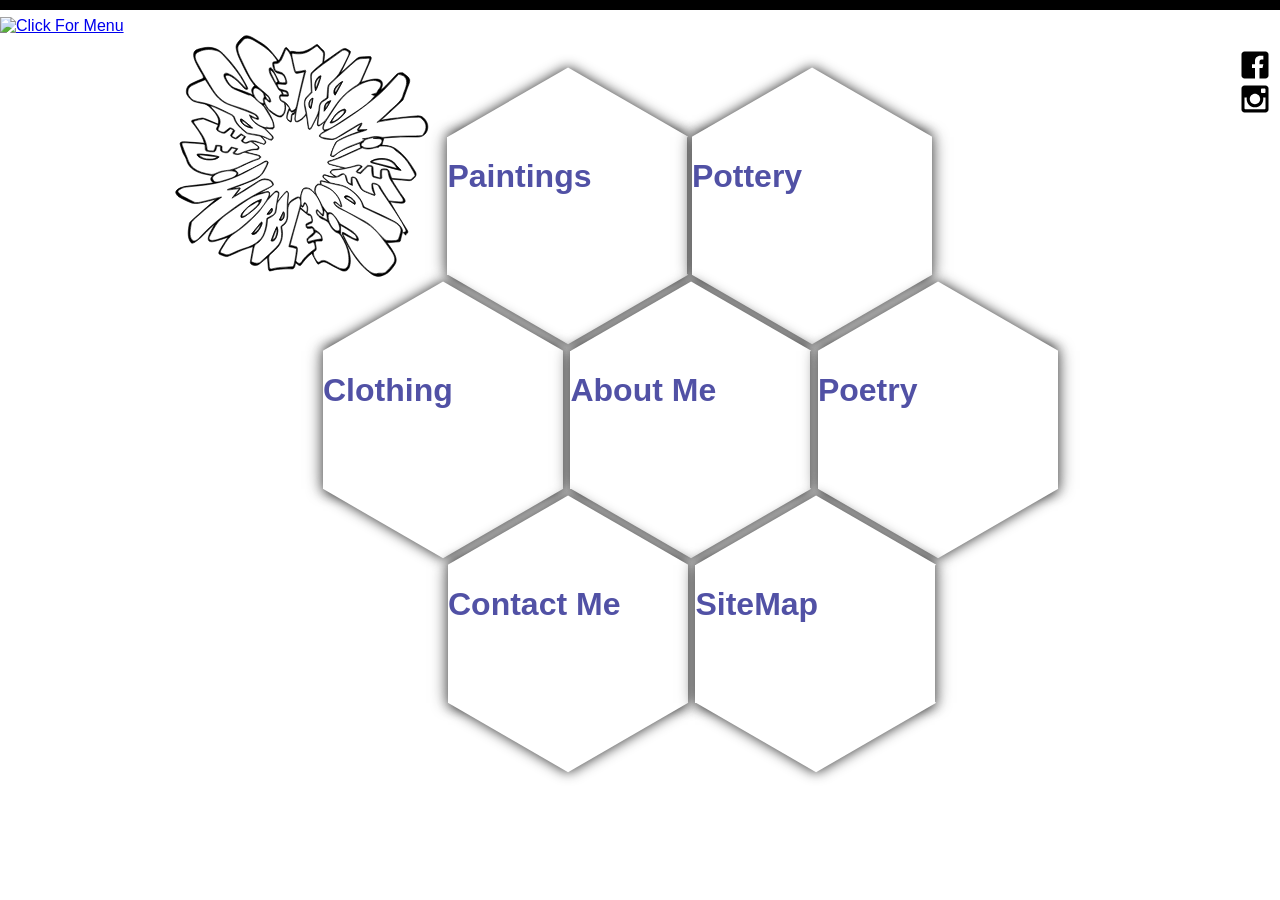
==== Backups/index.html @ 7de85ec4 "close to final" ====
<!DOCTYPE html>
<html lang="en">
<head>
	<meta charset="UTF-8">
	<link rel="stylesheet" href="paint.css">
	<link rel="stylesheet" href="normalize.css">
	<script src="http://code.jquery.com/jquery-1.9.1.js"></script>
	<title>Nebuchadnezzar art</title>
</head>
<body>
	<a href="#topnav" id="menuin"><img src="imgslo/menuin2.png" alt="Click For Menu"></a>
	<nav id="topnav">

		<div class="navList">		
			<ul>
				<li><a href="paint.html">Painting</a></li>
				<li><a href="pottery.html">Pottery</a></li>
				<li><a href="clothing.html">Clothing</a></li>
				<li><a href="">The Homies</a></li>
				<li><a href="poems.html">Poetry</a></li>
				<li><a href="sitemap.html">SiteMap</a></li>
				<li><a href="contact.html">Contact</a></li>
			</ul>
		</div>


	</nav>

		<div class="socialIcons">
			<a href="#nav" id="menuIn">
				<svg version="1.1" id="Facebook" width="30px" height="30px" xmlns="http://www.w3.org/2000/svg" xmlns:xlink="http://www.w3.org/1999/xlink" x="0px" y="0px"
					 viewBox="0 0 20 20" enable-background="new 0 0 20 20" xml:space="preserve">

					<path d="M17,1H3C1.9,1,1,1.9,1,3v14c0,1.101,0.9,2,2,2h7v-7H8V9.525h2V7.475c0-2.164,1.212-3.684,3.766-3.684l1.803,0.002v2.605
					h-1.197C13.378,6.398,13,7.144,13,7.836v1.69h2.568L15,12h-2v7h4c1.1,0,2-0.899,2-2V3C19,1.9,18.1,1,17,1z"/>

				</svg>
			</a>
			<a href="https://instagram.com/nebekenezer/" id="menuIn">
				<svg version="1.1" id="Instagram" width="30px" height="30px" xmlns="http://www.w3.org/2000/svg" xmlns:xlink="http://www.w3.org/1999/xlink" x="0px" y="0px"
					 viewBox="0 0 20 20" enable-background="new 0 0 20 20" xml:space="preserve">
					<path d="M17,1H3C1.9,1,1,1.9,1,3v14c0,1.101,0.9,2,2,2h14c1.1,0,2-0.899,2-2V3C19,1.9,18.1,1,17,1z M9.984,15.523
						c3.059,0,5.538-2.481,5.538-5.539c0-0.338-0.043-0.664-0.103-0.984H17v7.216c0,0.382-0.31,0.69-0.693,0.69H3.693
						C3.31,16.906,3,16.598,3,16.216V9h1.549C4.488,9.32,4.445,9.646,4.445,9.984C4.445,13.043,6.926,15.523,9.984,15.523z M6.523,9.984
						c0-1.912,1.55-3.461,3.462-3.461c1.911,0,3.462,1.549,3.462,3.461s-1.551,3.462-3.462,3.462C8.072,13.446,6.523,11.896,6.523,9.984z
						 M16.307,6h-1.615C14.31,6,14,5.688,14,5.308V3.691C14,3.309,14.31,3,14.691,3h1.615C16.69,3,17,3.309,17,3.691v1.616
						C17,5.688,16.69,6,16.307,6z"/>
				</svg>
			</a>
		</div>
	<article>
		<div id="paintingcircles">		
			<div class="art">

				<div id="logo">

					<a href="index
					.html">
						<svg version="1.1" id="Layer_1" xmlns="http://www.w3.org/2000/svg" xmlns:xlink="http://www.w3.org/1999/xlink" x="0px" y="0px" width="612px" height="792px" viewBox="0 0 612 792" enable-background="new 0 0 612 792" xml:space="preserve">
							<g>
								<g class="logoshape">
									<path fill-rule="evenodd" clip-rule="evenodd" stroke="#000000" stroke-miterlimit="10" d="M400.414,219.123c1.894,1.191,4.016,1.926,5.672,3.507c10.421,9.986,23.857,11.846,41.031,9.89c2.778-0.329,4.283,0.499,4.661,3.355c0.561,4.279,1.708,7.981,3.021,11.438c1.277,3.312,0.453,7.001-3.669,12.011c-2.264,2.761-4.15,5.631-6.222,8.443c9.454-0.52,19.718-1.628,30.879-2.654c6.307-0.589,14.145-2.159,17.388,1.355c2.341,2.561,3.653,5.83,5.115,8.936c0.27,0.576-1.483,2.579-2.892,3.544c-10.376,7.156-20.517,13.961-30.163,20.492c-0.61,0.412-1.203,0.861-2.556,1.834c2.888-0.448,5.183-0.668,7.666-1.213c8.967-1.958,18.727-4.328,28.929-6.258c3.452-0.647,7.385-0.686,9.443,0.166c5.374,2.223,10.052,5.11,15.543,7.735c3.356,1.594,3.323,4.075-1.112,7.434c-5.595,4.246-11.397,8.319-16.811,12.319c-7.078,5.231-13.821,10.249-19.624,14.464c7.225,2.052,15.425,3.626,22.074,6.37c12.688,5.112,18.086,13.323,4.479,23.637c-0.363,0.277-0.32,0.614-0.745,1.5c4.01-0.827,7.639-1.365,10.901-2.29c7.994-2.271,16.192-4.75,24.542-7.459c4.913-1.599,8.501-1.724,11.396-0.098c1.476,0.824,3.905,1.51,4.31,2.546c2.108,5.541,6.042,11.199,4.903,17.062c-0.883,4.409-8.277,8.91-13.021,13.075c-5.866,5.173-11.981,10.038-17.259,14.354c-20.575,4.826-38.513,8.741-55.349,12.195c6.343,2.344,12.768,4.568,18.906,7.137c13.68,5.729,28.165,12.207,43.579,19.362c6.106,2.823,8.394,5.936,9.5,9.531c2.66,8.415,1.74,16.377-4.35,22.971c-1.928,2.094-4.773,4.01-8.385,5.246c-5.12,1.746-10.278,0.542-16.218-2.956c-9.105-5.381-17.566-10.646-26.415-15.358c-9.651-5.148-19.441-9.719-28.23-13.978c-3.867,3.587-6.93,6.522-10.113,9.725c0.088,0.061,0.967,0.717,1.957,1.338c9.242,5.791,14.868,11.83,17.987,18.853c8.297,18.512,9.482,36.312,9.671,54.798c0.07,7.773-6.625,9.509-14.457,10.145c-1.034,0.087-3.243-0.969-4.648-1.918c-7.321-4.971-14.367-9.992-21.203-14.831c-1.565-1.111-3.134-2.209-5.41-3.819c-0.099,12.772,0.576,26.54,2.248,42.628c0.688,6.614-2.203,10.707-9.627,5.405c-2.75-1.959-5.478-3.512-8.152-5.528c-2.616-1.968-5.192-4.305-8.287-6.927c-0.018,2.959-0.007,6.369,0.002,9.894c0.052,14.804,0.509,31.775,1.267,51.688c0.153,4.218-0.852,5.989-3.307,5.781c-1.504-0.125-2.641,1.18-4.029,1.926c-0.417-1.756-0.97-4.074-1.599-6.7c1.37,0.343,2.488,0.662,3.588,0.895c2.252,0.484,3.236-1.057,3.459-4.817c1.085-17.57-0.249-34.605-1.168-49.509c-0.916-14.752-2.139-27.965-2.565-39.481c-0.045-1.176-0.051-2.319,0.045-3.371c0.578-5.621,0.057-6.382-7.394-12.396c-1.013,2.369-2.079,4.821-2.882,7.583c-1.159,3.99-1.967,8.473-3.031,12.949c-0.17,0.715-1.849,0.831-2.295,0.284c-4.412-5.347-8.679-10.597-12.534-15.917c-4.002-5.559-3.264-9.547-3.253-13.243c0.028-5.277,0.471-9.942,1.108-14.223c0.36-2.361-1.058-4.246-4.329-7.062c-2.604,4.048-4.934,8.511-7.121,13.58c-5.743-7.501-5.973-8.206-5.195-13.18c0.523-3.057,1.523-5.573,2.186-8.278c0.382-1.531,1.087-3.076-1.532-5.99c-1.615-0.011-3.273-0.093-4.777,0.053c-8.215,0.901-16.07-3.593-23.13-12.183c-1.907-2.295-3.676-4.18-5.458-3.484c-1.436,0.576-2.006,2.288-1.023,5.043c1.392,3.876,3.177,7.942,5.014,12.318c0.218,0.516,0.72,0.953,1.114,1.312c4.1,3.775,8.562,7.881,13.432,12.13c6.743,5.883,11.54,14.335,15.68,25.586c3.979,10.729,4.368,19.644,2.923,28.648c-0.178,1.103-0.155,2.438-0.264,4.329c6.095,8.795,12.737,17.961,19.646,27.873c5.08,7.299,10.32,15.089,15.544,23.393c6.736,10.613,7.843,22.234,2.671,26.801c-3.774,3.297-7.26,7.53-11.047,11.415c-0.736,0.749-1.978,0.538-3.069,0.041c-6.766-3.011-13.41-6.241-20.106-9.459c0.329,2.879,0.652,5.311,0.865,7.703c1.878,21.363,0.254,30.999-10.241,35.748c-7.836,3.647-16.232,7.446-24.788,6.199c-7.494-1.025-16.114-1.336-22.146-16.537c-4.651-11.64-8.165-23.671-9.429-38.741c-1.392-16.369-1.6-30.888-0.255-44.538c1.031-10.245,2.417-11.357,5.951-5.266c2.6,4.523,5.215,9.562,8.082,14.325c1.259,2.089,2.69,3.951,4.146,5.098c0.877,0.71,2.477,0.614,2.712-0.561c0.411-2.048,0.468-6.175-0.125-7.595c-2.486-6.005-5.045-11.41-7.569-16.283c-2.402-4.624-4.881-8.486-6.887-11.979c-2.387,4.185-4.713,8.243-7.143,12.44c-0.206-0.356-0.416-0.722-0.621-1.087c0.041,2.976,0.066,6,0.135,9.088c0.617,23.477-5.35,43.557-15.151,53.947c-5.858,6.403-13.391,7.407-18.759-0.581c-5.813-8.577-11.14-16.962-15.923-25.226c-3.647-6.281-8.424-6.753-13.712-5.941c-2.154,0.349-2.968-1.062-2.889-4.665c0.136-6.36,0.371-12.546,0.603-19.326c-4.023,0.777-8.873,1.429-14.046,3.022c-4.798,1.47-9.984,4.146-15.08,5.825c-1.338,0.448-2.535-0.647-3.243-1.849c-1.13-1.927-1.801-4.482-2.739-6.781c-1.123,1.084-1.985,1.735-2.738,2.653c-3.293,4.024-6.299,5.471-8.491,4.098c-4.922-3.044-9.943-5.913-15.189-8.569c-6.273-3.206-12.668-6.386-20.451-8.172c-3.284-0.757-5.365-1.899-3.099-6.697c3.019-6.394,5.948-12.59,8.894-18.706c-6.162,0.908-13.341,2.282-20.682,3.181c-6.084,0.701-13.454-5.455-12.529-10.181c0.189-0.858,1.088-1.97,1.913-2.96c6.173-7.436,12.35-14.635,18.179-21.314c-6.446-1.519-13.006-3.176-20.746-4.315c-8.759-1.3-19.405-1.724-29.425-3.443c-3.973-0.688-5.15-3.623-7.61-5.606c-0.571-0.464-0.603-1.158-1.082-1.676c-6.053-6.396-6.084-6.644,8.335-14.612c6.021-3.336,12.333-6.405,18.351-9.466c-7.582-1.557-15.618-2.95-23.331-4.928c-20.246-5.18-9.763-14.259,1.679-21.449c3.836-2.486,8.378-4.742,11.958-7.516c-2.768,0.606-5.66,1.153-8.424,1.866c-8.437,2.184-17.032,4.673-26.315,6.969c-3.908,0.97-8.512,1.525-12.941,1.931c-6.097,0.564-7.875-0.851-8.236-3.278c-1.761-11.283,6.785-22.342,15.483-32.361c1.141-1.315,5.023-2.459,8.243-3.135c21.192-4.476,40.508-8.112,58.584-11.323c-9.318-2.589-19.627-5.092-29.301-8.482c-5.77-2.02-11.808-5.004-14.386-7.973c-6.106-7.022-10.579-14.495-15.101-22.127c-1.65-2.784-1.704-5.596-1.719-8.284c-0.002-6.809,12.406-7.369,25.159-1.762c13.625,5.888,26.279,11.419,38.223,16.431c2.162,0.901,4.536,1.662,8.109,2.963c-3.192-5.725-2.664-10.274,4.954-12.215c-4.751-4.177-9.657-8.289-14.053-12.585c-14.062-13.655-17.016-26.654-13.557-38.175c1.305-4.567,0.198-10.17,0.922-15.093c0.791-5.406,2.189-10.61,3.411-15.956c0.895-3.956,4.022-3.873,10.747,0.494c10.178,6.616,19.834,13.312,29.937,20.217c0.902-4.372,2.004-8.727,2.1-13.797c0.137-7.117-0.563-15.049-1.384-23.556c-0.279-2.799-1.264-6.058-1.302-8.802c-0.021-1.408,1-3.027,2.198-2.725c6.198,1.592,12.232,3.173,18.269,5.721c2.071,0.875,5.056,4.733,7.257,7.517c4.502,5.699,8.694,11.497,13.025,17.269c7.032-4.955,7.989-15.36,3.181-33.193c-1.818-6.657-4.441-11.28-9.167-14.928c-3.57-2.771-7.251-6.624-10.934-10.253c-4.322-4.187-7.341-16.83-5.289-21.978c3.374-8.29,9.697-11.026,17.005-10.769c7.319,0.196,14.828,1.429,22.149,2.357c3.118,0.396,4.495-1.649,4.26-8.375c-0.268-7.555-0.06-15.208,0.44-22.831c1.05-16.6,6.834-23.313,15.613-21.178c10.36,2.414,20.824,4.825,30.444,16.319c2.833,3.355,5.684,9.459,7.263,15.537c6.801,26.006,9.017,50.447,7.942,72.35c-0.17,3.572,0.033,8.145-2.157,7.964c-2.247-0.2-4.293-3.017-5.103-8.434c-1.551-10.567-4.786-19.526-9.086-27.69c-1.086-2.062-2.473-3.731-3.779-4.735c-4.511-3.497-6.119-2.244-6.689,4.362c-0.812,9.213,0.991,17.295,4.571,21.588c7.007,8.358,13.55,15.979,19.548,23.416c1.464,1.814,2.786,4.151,4.14,6.211c2.252-10.886,2.264-11.007,11.694-14.122c-2.827-17.55-0.924-36.689,0.736-57.995c0.523-7.111,2.199-15.054,4.475-20.538c1.85-4.469,5.191-6.359,8.039-7.646c4.646-2.125,9.432-3.244,14.197-4.035c7.037-1.175,12.44,6.095,16.902,14.467c4.51,8.387,9.151,15.689,12.26,24.799c2.743,8.039,4.158,17.821,5.163,26.841c0.497,4.382,0.9,7.052,3.672,5.21c5.267-3.514,10.713-6.958,16.358-11.297c4.896-3.786,6.761-3.369,7.552,3.389c0.253,2.058,0.455,4.13,0.68,6.131C399.823,219.92,400.122,219.513,400.414,219.123z M196.139,371.519c3.765,0.392,6.252,0.759,8.58,0.886c11.698,0.644,21.968,1.403,30.797,1.804c6.327,0.289,11.896,0.295,16.732,0.068c2.28-0.109,4.507,0.185,6.122,1.4c1.075,0.811,0.974,2.235,1.209,3.324c0.078,0.357-0.295,0.66-0.586,0.918c-1.258,1.119-2.547,2.262-4.08,3.334c-3.351,2.345-6.925,4.86-11.484,7.309c-2.68,1.428-6.041,2.896-10.189,3.704c-6.894,1.358-15.406,0.551-24.56-0.808c-9.371-1.37-19.521-3.042-32.062-5.075c3.862,1.776,6.656,3.067,9.448,4.311c4.39,1.956,4.518,2.537,0.662,4.258c-3.774,1.665-7.711,3.385-12.387,5.48c1.838-0.002,2.756,0.028,3.652-0.008c17.788-0.718,32.956-1.274,45.974-1.74c6.647-0.239,11.779,0.444,15.379,3.043c6.631,4.861,9.698,9.346,8.168,15.414c-0.534,1.989-1.729,2.782-5.292,2.815c-3.1,0.027-6.32-0.029-9.679-0.149c-5.229-0.182-10.82-0.469-16.887-0.783c4.526,1.825,9.367,2.954,13.172,4.457c5.107,2.046,5.375,3.903,2.514,7.654c-0.888,1.151-1.737,2.319-2.632,3.524c0.461,0.067,0.754,0.214,1.053,0.138c3.211-0.803,6.295-1.6,9.251-2.395c5.745-1.54,6.772-1.109,8.602,1.314c1.745,2.446,0.447,5.058-3.335,8.649c-2.418,2.282-4.456,4.81-7.015,7.646c7.772-2.809,13.876-5.139,19.453-7.117c1.855-0.659,4.028-1.382,5.152-1.071c2.57,0.715,2.44,3.459,0.142,7.066c-2.098,3.267-4.519,6.709-6.862,10.374c-1.226,1.924-2.245,3.912-3.779,6.63c7.871-5.775,12.305-4.833,16.713-4.894c4.477-0.016,8.784-0.23,10.552,4.773c0.507-0.641,1.049-1.209,1.477-1.885c2.592-4.104,5.432-6.109,8.055-8.484c2.972-2.663,5.02-2.513,7.229-1.659c4.441,1.823,8.119,4.802,10.012,14.228c0.346,1.757,0.908,3.367,1.474,5.408c1.473-8.158,4.602-10.488,7.781-12.427c3.241-1.878,6.305-2.075,9.879,1.592c0.246-0.737,0.429-1.238,0.585-1.77c1.556-5.147,2.366-5.208,6.034-1.475c2.389,2.478,5.005,4.717,7.883,7.382c-1.379-3.869-2.71-7.058-3.555-10.116c-0.998-3.627-0.462-5.397,1.235-6.358c1.579-0.86,3.37,0.362,5.355,2.543c1.375,1.513,2.756,3.22,4.272,4.708c2.56,2.508,5.307,5.153,8.592,6.146c-1.071-2.707-1.851-5.025-2.91-7.232c-1.21-2.531-1.192-4.093-0.131-5.064c1.986-1.769,4.549-2.364,8.892-0.081c2.157,1.143,4.42,2.36,6.734,3.379c3.206,1.412,6.561,2.679,10.125,4.1c0.031-0.203,0.062-0.41,0.095-0.612c-7.459-7.345-14.052-13.864-19.975-19.5c-2.322-2.22-1.657-3.501-1.414-4.793c0.258-1.295,1.243-1.888,3.732-1.26c4.73,1.2,10.02,2.44,15.577,3.161c11.003,1.433,23.991,2.616,40.089,4.083c3.038,0.277,6.331,0.803,8.346,1.062c0.906-3.134,1.736-5.708,2.725-8.521c-25.645-4.612-43.722-6.424-54.797-2.38c-4.412-2.961-5.453-4.444-4.002-5.858c5.133-4.842,11.455-9.726,19.554-15.319c1.139-0.786,3.899-1.367,6.152-1.344c9.445,0.125,20.142,0.826,31.942,3.063c3.953,0.754,8.115,1.407,13.217,2.294c-4.864-4.192-4.899-4.052,1.19-7.132c2.103-1.054,4.234-2.122,7.544-3.804c-3.429-0.024-4.947-0.064-6.46-0.043c-16.559,0.306-30.732,0.651-42.967,0.627c-4.65,0.005-9.376-0.073-12.631-1.886c-10.024-5.609-15.634-10.722-18.072-16.887c-0.166-0.425,0.041-1.105,0.534-1.573c1.583-1.502,3.783-2.354,6.521-2.395c2.23-0.031,4.571-0.094,7.139-0.137c-3.865-4.5-0.869-8.925,7.744-14.786c-3.512,0.377-6.383,0.733-9.101,0.995c-5.595,0.515-6.875-1.229-4.021-5.368c2.189-3.139,4.696-6.461,7.224-9.979c0.84-1.165,1.678-2.35,2.779-3.9c-9.19,5.874-16.651,10.691-23.307,15.002c-2.415,1.56-4.078,1.762-5.29,0.793c-1.065-0.867-1.174-2.031-0.344-4.004c2.734-6.477,5.607-13.774,8.948-22.245c-1.145,0.147-1.632,0.062-2.194,0.292c-6.797,2.795-12.086,3.301-16.821,2.911c-1.797-0.146-3.287-1.096-4.586-2.274c-0.422-0.372-0.18-2.426,0.264-3.7c0.499-1.409,1.547-2.839,2.463-4.186c2.496-3.67,5.194-7.483,7.986-11.439c-1.213,0.081-2.507,0.605-3.855,3.158c-1.172,2.203-2.291,3.167-3.475,2.159c-1.351-1.193-3.1-0.733-4.983,2.072c-1.155,1.716-2.329,3.284-3.428,4.891c-2.306,3.338-2.82,3.811-4.326,1.461c-1.12-1.775-2.681-4.687-2.271-7.368c0.401-2.649,3.062-6.121,5.097-8.328c2.585-2.8,5.482-4.583,9.005-7.413c-0.674-3.379-1.381-6.984-2.207-11.198c-0.793,1.476-1.094,1.888-1.278,2.396c-4.975,12.882-15.834,18.235-20.354,15.007c-3.8-2.644-6.721-8.371-9.828-15.332c-2.074-4.69-3.708-9.842-3.277-17.229c0.035-0.598-0.105-1.254-0.213-2.394c-0.635,0.076-1.226,0.156-1.958,0.244c0.263,2.862,0.501,5.054,0.65,7.224c0.988,14.016,0.646,25.537-2.403,34.206c-1.427,3.998-2.857,7.017-6.026,4.648c-0.08-0.062-0.184,0.114-0.282,0.184c0.231,0.506,0.45,0.986,0.706,1.549c-3.792-2.707-7.711-5.57-12.26-8.922c1.653,6.783,2.904,12.28,4.315,17.358c1.106,4.025,0.602,6.285-1.133,7.116c-3.211,1.403-4.434,2.479-8.511-4.182c-2.011-3.307-4.731-6.207-8.026-10.37c0.567,3.308,0.768,5.418,1.348,7.589c1.185,4.477,0.391,6.598-2.024,7.557c-2.357,0.87-2.322,1.008-5.489-2.481c-2.817-3.104-5.829-6.36-9.099-9.619c-1.507-1.501-3.275-2.614-5.596-4.409c1.736,4.017,2.822,6.72,4.105,9.382c3.277,6.879,3.04,9.031-1.624,10.467c-7.065-4.846-14.093-6.78-22.292-8.379c0.661,0.807,0.908,1.173,1.245,1.508c6.117,6.055,11.797,11.582,16.968,16.605c0.66,0.646,1.444,1.433,1.612,1.993c1.079,3.641-1.669,5.225-7.412,3.924c-8.834-2.053-18.208-2.979-28.988-3.723c-5.809-0.402-12.239-1.123-19.222-1.73C199.394,363.987,202.875,368.423,196.139,371.519z M474.497,416.583c10.583-2.167,19.485-3.811,28.021-6.013c12.312-3.249,30.022-4.723,38.271-11.959c2.42-2.143,4.331-4.426,7.197-6.556c11.18-8.223,18.739-17.588,13.624-26.721c-1.39-2.549-4.293-4.775-6.203-6.816c-19.834,5.958-35.688,11.649-51.691,14.773c-18.577,3.639-36.224,5.674-51.433,7.074c-17.452,1.596-32.586,2.473-45.293,2.827c-12.139,0.317-22.091-0.204-30.797-0.248c-4.611-0.042-4.534-0.025-7.647,2.585c0.962,1.469,1.727,3.138,3.237,4.562c3.519,3.31,7.603,6.781,12.662,10.497c2.552,1.854,6.54,2.946,12.192,2.785c12.565-0.38,27.287-0.697,44.591-1.014c2.705-0.052,5.539,0.668,8.413,1.058c-1.106,1.157-1.741,2.464-3.377,3.398c-2.691,1.548-5.958,2.811-9.069,4.216c5.015,2.658,9.679,5.171,14.517,7.816c-0.283,0.184-0.572,0.363-0.856,0.55c-2.201-0.44-4.41-0.822-6.499-1.301c-3.606-0.824-7.045-1.696-10.438-2.464c-13.776-3.135-26.23-4.808-37.343-5.188c-2.667-0.091-6.004,0.129-7.407,0.893c-9.548,5.208-15.726,10.153-19.937,15.692c-0.362,0.476,0.5,1.731,1.297,2.552c0.346,0.354,2.137,0.708,2.976,0.642c4.708-0.374,9.568-1.177,15.442-1.401c9.761-0.382,22.129,1.279,36.37,3.881c5.841,1.06,9.245,0.386,13.634-0.239c-1.248-0.982-2.247-1.771-3.615-2.846c4.231,1.619,7.613,3.448,11.47,4.324c8.951,2.024,15.47,5.175,19.896,9.856c1.384,1.449,3.556,3.158,6.186,4.255c17.66,7.297,34.067,16.868,52.253,27.17c3.152,1.771,6.792,3.412,11.308,5.676c3.251-1.745,6.616-2.999,8.726-4.753c7.728-6.35,9.403-14.561,6.046-23.338c-0.66-1.747-1.032-3.834-3.484-5.233c-8.424-4.846-16.851-9.449-25.898-13.34c-14.27-6.135-28.356-11.305-41.093-16.021C479.19,417.64,477.23,417.284,474.497,416.583z M166.542,386.071c0.374-0.28,0.744-0.556,1.12-0.829c3.079,0.545,6.082,1.073,9.023,1.583c17.962,3.205,33.11,6.34,47.031,6.65c7.146,0.185,12.222-0.662,15.942-2.603c4.584-2.401,8.49-4.723,11.899-6.994c2.363-1.577,4.328-3.231,5.933-4.982c0.56-0.607,0.129-1.729,0.133-2.633c-1.47-0.265-3.029-0.626-4.534-0.782c-1.105-0.117-2.066,0.109-3.198,0.064c-8.321-0.354-17.898-0.615-29.292-1.086c-10.099-0.443-21.528-0.794-35.242-2.887c-14.59-2.24-29.968-6.314-45.511-12.73c-11.726-4.832-23.809-10.312-36.827-16.108c-4.652-2.064-9.164-2.823-14.326-2.41c-5.163,0.408-4.259,2.436-3.835,4.325c0.82,3.81,1.684,7.586,4.443,11.508c4.468,6.299,7.283,12.461,11.78,18.385c1.573,2.061,5.54,4.38,9.647,5.668c12.907,4.059,25.552,7.328,36.967,10.485c1.351,0.371,2.164,1.114,2.907,1.513c-7.95,0.777-15.763,1.312-23.406,2.439c-11.187,1.664-22.909,3.785-35.135,6.314c-5.504,1.141-13.468,2.62-15.14,4.722c-7.132,8.962-16.967,18.723-14.854,28.879c0.883,4.33,5.897,5.346,15.14,2.451c20.006-6.197,39.424-9.99,57.9-12.541c18.984-2.628,35.739-4.444,50.579-4.836c22.093-0.58,38.93,0.31,52.354,1.514c2.277,0.203,5.024-0.297,7.583-0.478c1.228-6.154,0.368-10.878-6.5-15.334c-3.174-2.003-6.193-3.939-13.31-3.501c-11.001,0.713-23.723,1.137-38.299,1.683c-6.195,0.238-12.736,0.115-21.104,0.162c7.955-3.332,14.506-5.999,21.268-8.701C180.371,391.968,173.624,389.121,166.542,386.071z M337.095,520.255c0.881-3.158,1.52-5.382,2.116-7.612c2.688-10.185-0.113-24.634-4.979-32.58c-2.362-3.903-4.826-7.002-6.973-10.295c-6.684-10.043-12.037-7.766-17.331-0.147c-1.086,1.638-2.229,3.959-1.771,7.408c-0.367,0.539-0.73,1.072-1.094,1.613c0.164,0.056,0.329,0.107,0.493,0.165c-0.138,5.334,0.155,11.235-0.51,17.28c-0.792,6.979,0.261,13.055,1.349,19.799c0.189,1.22,1.199,2.285,1.899,2.441c2.888,0.668,5.465,2.554,6.747,9.441c0.742,4.03,1.312,8.684,1.394,13.261c0.067,3.935,0.527,6.456,1.965,8.989c3.612,6.383,7.483,13.181,11.423,20.941c1.352,2.664,2.508,7.13,3.08,11.171c0.947,6.52-1.407,12.009-4.16,9.26c-2.981-2.984-5.71-7.369-8.295-11.415c-2.742-4.285-5.256-8.938-7.967-13.667c-0.497,2.654-0.885,4.057-1.037,5.584c-1.739,17.632-1.587,37.479,2.062,57.822c3.142,17.771,9.034,33.516,18.772,34.464c1.809,0.192,3.681,2.188,5.544,2.922c2.541,1.007,5.228,2.73,7.646,2.139c7.018-1.645,14.003-3.392,20.555-6.617c5.349-2.548,10.387-7.225,8.838-23.188c-1.052-11.1-2.255-21.655-3.593-31.679c-1.838-13.839-5.286-25.828-10.668-35.59c-11.296-20.499-21.142-37.474-30.27-50.077c-1.595-2.198-3.06-5.677-3.925-8.932c-0.521-1.97-0.349-5.872,0.28-6.868c0.627-0.995,2.315-0.092,3.431,1.023c0.826,0.819,1.493,3.252,2.189,5.107C335.154,514.658,335.948,517.03,337.095,520.255z M248.941,568.269c-3.607,4.661-3.265,9.017-3.369,13.721c-0.141,5.603,0.837,8.959,4.162,8.247c5.863-1.218,10.189,2.163,13.944,9.134c3.155,5.887,6.594,11.885,10.448,17.298c9.928,14.354,19.748,11.113,29.029-10.019c5.188-11.585,6.393-25.598,5.757-39.135c-0.136-2.746-1.397-6.039-2.484-7.183c-3.88-4.075-6.178-12.029-5.531-19.496c0.727-8.895-1.536-10.287-3.229-13.571c-0.771-1.474-1.894-2.048-2.72-3.328c-2.157-3.346-4.081-6.82-4.666-12.373c-0.377-3.655,0.693-6.182,2.129-8.096c1.439-1.902,2.662-1.236,3.359,1.072c0.615,2.052,1.063,4.469,1.534,6.918c0.868,4.572,1.444,4.66,3.901,2.266c2.603-2.52,2.883-7.427,3.729-11.505c3.299-16.562,1.432-28.438-1.778-37.007c-2.558-6.595-6.925-7.606-11.195-8.963c-0.132-0.041-0.327,0.025-0.489,0.138c-3.921,2.764-8.327,5.409-12.353,12.177c-2.015,3.408-3.822,7.311-5.832,11.204c0.942,3.929,1.16,4,4.479,1.15c0.657-0.557,1.434-1.485,1.923-1.478c0.945,0.018,2.253,0.021,2.456,1.076c0.634,3.375,0.605,8.938-2.994,13.623c-1.165,1.503-2.343,3.053-3.86,5.02c0.782,1.078,1.462,2.356,2.333,3.254c2.566,2.686,2.78,5.729-0.098,12.666c-0.792,1.906-2.581,4.044-3.644,4.269c-2.018,0.423-3.807-0.511-5.751-0.699c-1.795-0.165-3.655-0.142-5.525-0.156c-0.219,0.593-0.44,1.198-0.661,1.797c0.625,0.601,1.22,1.284,1.876,1.836c3.085,2.604,8.371,0.244,8.146,10.551c-0.011,0.526,0.314,0.837,0.503,1.214c1.138,2.271,2.429,4.38,3.445,7.104c0.741,1.991,1.597,4.468,1.505,7.341c-0.079,2.468-1.3,6.057-2.405,8.598c-0.511,1.181-2.057,1.486-2.854,1.101c-2.641-1.293-5.114-3.064-7.692-4.37c-2.312-1.155-4.302,1.328-5.853,6.877c-1.492,5.391-3.53,7.672-5.991,7.757C251.425,568.334,250.247,568.275,248.941,568.269z M446.002,521.806c8.546,5.962,17.624,12.316,27.159,18.643c1.387,0.92,3.649,1.391,4.869,1.247c2.5-0.292,4.714-1.025,6.968-1.721c0.962-0.3,1.985-0.796,2.108-1.626c0.409-2.72,0.709-5.474,0.647-8.342c-0.146-6.739,0.144-13.189-0.516-19.813c-0.584-5.952-2.02-12.088-3.752-18.108c-1.426-4.943-4.774-10.2-5.757-14.811c-1.538-7.437-9.948-13.67-20.661-19.251c-1.553,0.391-2.793,0.701-3.309,0.833c-2.646-1.122-4.444-2.001-6.326-2.656c-2.221-0.766-4.544-1.206-6.648-1.988c-6.964-2.586-11.263-5.895-14.015-9.898c-11.142-1.084-20.718-2.159-29.242-3.059c-7.535-0.792-14.099-1.155-20.279-2.125c-6.201-0.973-11.935-2.35-17.043-3.562c-1.742-0.413-2.411-0.057-2.544,0.96c-0.145,1.162-1.087,2.075,0.943,4.013c6.087,5.796,12.922,12.49,20.726,19.998c0.88,0.846,2.393,1.681,3.456,1.989c5.672,1.627,11.858,3.411,18.443,4.907c3.365,0.762,4.992,2.514,6.669,4.703c1.871,2.422,0.983,3.49-0.942,3.839c-3.103,0.573-6.216,0.969-8.941,1.691c-2.457,0.673-1.932,2.028,1.68,4.923c5.648-1.833,11.956-3.384,18.955-4.767c8.215,5.202,8.358,5.276,6.711,9.523c-0.501,1.376-1.334,2.569-2.033,3.84c-1.802,3.285-3.43,6.718-4.743,9.955c3.254,3.491,5.731,6.162,8.671,9.328c0.833-1.141,1.438-1.712,1.828-2.442c1.812-3.375,3.615-6.709,6-9.637c0.591-0.742,2.185-1.316,3.646-0.832c6.678,2.198,10.673,6.18,9.909,10.246C447.896,512.068,446.83,516.21,446.002,521.806z M293.082,237.174c0.388-0.242,0.779-0.486,1.17-0.722c0.2-2.256,0.502-4.475,0.605-6.848c0.954-21.511-2.606-44.781-8.587-70c-1.013-4.323-3.242-8.652-5.25-10.794c-10.796-11.55-22.399-15.35-33.718-15.544c-5.826-0.164-9.621,5.201-9.882,16.402c-0.555,22.111-0.574,41.92,0.249,59.947c0.902,19.574,7.437,32.632,17.333,43.203c7.077,7.468,13.625,14.862,19.562,22.208c3.489,4.321,6.618,9.376,9.597,13.961c2.354,3.638,1.559,6.864,1.021,9.428c-0.572,2.66-2.262,1.588-3.735-0.184c-2.274-2.768-4.56-6.04-6.982-9.248c-2.097,7.316,3.517,19.201,8.193,25.375c2.321,3.064,4.791,6.589,7.437,6.079c1.294,1.206,2.8,2.923,4.285,3.9c1.589,1.043,3.182,1.565,4.716,1.956c0.876,0.223,2.043,0.448,2.521-0.423c1.903-3.519,3.766-7.861,3.858-14.446c0.094-7.827-0.139-16.535-0.458-26.094c-0.068-2.22-0.935-4.711-1.667-6.854c-1.703-5.02-4.25-9.656-5.481-15.551c-0.982-4.771-2.484-7.361-4.184-10.191c-0.719-1.205-1.929-0.696-2.758-1.771c-5.317-6.905-10.979-14.511-17.124-22.237c-5.058-6.394-7.577-16.234-6.197-28.461c0.802-7.312,5.434-9.58,10.29-3.456c6.218,7.803,10.22,19.333,12.626,32.097C291.085,231.882,292.232,234.476,293.082,237.174z M416.043,329.076c1.132-1.497,2.209-2.823,3.121-4.158c2.029-2.963,3.815-5.995,6.101-9.126c4.386-5.993,4.835-6.371,12.385-8.299c1.729-0.444,3.369-0.599,5.181-1.139c4.953-1.488,10.579-2.307,15.562-5.011c9.011-4.91,18.209-10.988,27.349-17.26c9.826-6.723,9.913-7.104,7.442-12.203c-1.509-3.283-4.071-5.937-10.706-5.046c-15.611,2.097-28.728,2.952-40.895,4.13c-8.124,0.791-16.241,2.53-23.587,3.595c-3.328,0.466-6.119,2.838-8.387,7.38c-2.984,5.976-6.13,11.699-9.015,17.151c-1.323,2.504-2.532,4.948-3.876,7.554c-4.959,1.444-9.37,2.777-13.503,3.833c-4.199,1.044-7.953,4.976-9.697,9.965c-1.771,5.063-3.128,9.717-4.833,14.18c-3.759,9.862-7.206,18.328-10.202,25.682c-0.779,1.926-0.08,2.918,1.325,3.032c1.007,0.082,2.998-0.831,4.455-1.741c4.006-2.5,8.229-5.387,12.788-8.417c6.325-4.233,13.344-8.83,17.261-15.676c0.262-0.467,0.717-0.965,1.117-1.448c3.592-4.319,6.579-6.095,11.466-6.379C409.706,329.5,412.611,329.315,416.043,329.076z M346.305,281.8c0.95-4.338,1.257-7.44-0.361-9.215c-0.553-0.605-0.926-2.249-0.916-3.741c0.066-8.81,0.081-18.36,0.347-28.842c0.113-5.377,2.761-12.725,4.761-13.416c2.694-0.919,4.308,1.98,4.265,7.069c-0.048,7.362-0.607,14.659-0.893,21.397c-0.074,1.728-0.26,4.306,0.227,4.714c2.766,2.331,5.627,4.188,8.63,5.54c0.453,0.211,2.232-1.985,2.692-3.35c1.938-5.74,1.636-11.348-0.804-14.132c-2.101-2.397-4.438-4.385-6.622-6.933c-2.001-2.331-1.988-7.867,0.233-14.484c1.795-5.346,3.925-7.357,6.312-5.829c1.531,0.982,3.281,1.203,4.937,1.735c0.287-0.502,0.575-1.008,0.866-1.514c-0.482-4.236-0.742-8.973-1.559-13.125c-3.146-15.876-9.984-27.341-17.1-40.264c-5.272-9.702-12.337-14.885-20.452-10.333c-2.145,1.196-4.331,1.483-6.48,1.931c-6.735,1.319-10.259,8.276-11.64,23.092c-1.073,11.284-1.765,22.09-2.412,32.271c-0.805,12.666,0.264,23.455,3.534,32.22c2.633,7.046,5.089,13.662,7.188,20.171c0.823,2.53,1.546,5.63,1.568,8.578c0.017,2.381-0.768,5.926-1.645,7.163c-0.727,1.036-2.352,0.226-3.22-0.966c-0.921-1.259-1.464-3.908-2.132-6.125c-0.838-2.817-3.838-2.903-4.704-0.061c-1.806,5.96-1.617,15.99,0.386,20.681c2.305,5.472,4.584,10.366,6.938,14.303c1.405,2.342,3.248,4.013,5.047,4.411c3.534,0.753,7.203-0.16,11.179-4.144c2.789-2.83,5.456-6.523,7.337-13.248c-1.071-1.656-2.186-3.377-3.3-5.205c-1.33-2.186-0.628-5.878,0.514-8.678c0.695-1.724,2.489-2.734,3.694-2.989C343.937,280.218,344.996,281.267,346.305,281.8z M136.807,266.171c-0.661,1.629-1.507,2.723-1.702,4.123c-0.858,6.324-2.353,12.269-2.915,18.514c-0.842,9.859-4.185,18.906,0.151,30.022c3.633,9.293,11.977,18.402,22.979,26.657c1.268,0.952,4.831,2.13,6.543,2.203c7.135,0.292,13.768,1.91,19.846,4.806c10.74,5.088,20.173,6.082,28.753,6.876c8.907,0.794,16.807,1.456,24.051,2.327c4.12,0.498,8.228,1.454,11.921,2.026c4.246,0.65,5.226-2.4,2.029-5.547c-3.544-3.449-7.006-7.261-11.219-11.054c-7.888-7.031-6.018-7.519-14.7-7.631c-0.739-0.017-1.53,0.071-2.353-0.244c-1.599-0.606-3.342-1.339-4.896-2.285c-1.028-0.625-1.654-1.735-2.638-2.569c-3.257-2.74-2.632-3.871-0.358-4.45c2.65-0.69,4.998-1.59,7.604-2.568c-2.131-1.958-3.975-3.649-5.971-5.484c-2.995,1.204-5.746,2.257-8.786,3.147c-0.855,0.245-2.09,0.466-3.296,0.032c-4.579-1.606-10.222-7.956-9.047-10.312c1.147-2.271,2.436-4.458,3.603-6.923c-1.75-1.208-3.218-2.218-5.083-3.504c-1.755,1.799-3.548,3.327-5.218,4.965c-3.132,2.993-4.165,2.853-11.678-2.265c-5.874-3.985-7.007-5.974-5.21-8.928c1.158-1.958,2.12-4.037,3.076-6.133c0.649-1.433-0.22-3.006-3.095-4.96c-8.312-5.634-16.919-11.552-25.913-17.519C141.533,268.335,139.507,267.534,136.807,266.171z M325.44,465.479c1.729,2.445,3.364,4.792,5.103,7.173c3.04,4.202,6.186,8.957,8.31,16.104c3.499,11.731,2.838,21.991-0.518,31.72c-0.266,0.772-1.695,0.641-2.173-0.194c-1.022-1.789-1.764-4.27-2.574-6.407c-0.556-1.479-0.979-3.308-1.635-4.319c-0.611-0.958-1.562-1.605-2.153-1.359c-0.321,0.117-0.56,2.75-0.276,3.64c0.951,2.915,2.039,6.078,3.412,8.426c6.295,10.727,13.624,22.104,21.757,35.007c5.57,8.937,11.915,17.945,15.755,33.096c1.812,7.214,3.33,14.835,5.317,22.6c0.698,2.71,2.251,6.709,3.356,7.496c4.726,3.349,9.558,6.033,14.394,8.325c2.223,1.046,4.691,1.723,6.348,0.568c3.538-2.479,6.568-6.128,9.823-8.978c6.071-5.31,4.974-14.368-3.179-26.247c-10.088-14.778-19.705-28.285-28.398-41.123c-2.062-3.043-4.162-5.808-6.13-8.565c2.509-11.276,2.765-12.588,0.985-22.599c-2.565-14.276-8.917-26.612-17.249-34.292c-6.11-5.635-11.621-10.512-16.554-15.161c-3.39-3.196-6.468-6.479-9.392-9.041c-0.88-0.774-2.166-0.953-2.789-0.312C326.241,461.801,325.988,463.759,325.44,465.479z M374.379,492.882c1.93-3.666,3.866-6.867,5.99-9.797c0.844-1.15,1.999-1.839,4.486,0.619c2.354,2.333,3.959,4.533,3.6,7.126c-0.723,5.368-0.703,11.652-1.088,18.139c-0.183,3.162,1.5,6.505,3.821,9.685c3.239,4.443,6.876,8.662,10.934,13.667c0.319-1.154,0.752-1.723,0.712-2.599c-0.38-8.271,2.694-12.725,5.35-17.461c0.337-0.595,1.514-0.756,2.491-0.324c3.995,1.771,8.688,8.096,8.618,11.758c-0.056,3.508-0.192,7.077-0.046,10.956c0.242,6.639,0.772,13.847,1.382,21.694c5.242,3.835,9.922,7.356,14.686,10.559c7.03,4.737,10.028,3.406,9.486-3.766c-0.759-10.323-1.385-19.807-1.685-28.564c-0.179-5.286-0.852-10.65-0.382-15.214c0.419-4.148,2.315-7.379,3.174-11.144c1.096-4.503,0.726-4.662-7.883-9.54c-2.377,3.293-4.876,6.557-6.423,10.535c-1.79,4.748-3.181,4.638-9.675-1.912c-0.924-0.925-1.822-1.863-2.78-2.736c-2.251-2.052-2.986-3.677-2.404-5.162c1.077-2.712,2.021-5.469,3.275-7.983c1.147-2.294,2.728-4.299,3.855-6.582c0.28-0.584-0.626-2.373-1.565-3.059c-1.198-0.875-3.518-1.797-4.361-1.647c-5.012,0.88-9.335,2.149-13.439,3.425c-1.589,0.491-3.16,0.959-4.586,1.436c-6.636-5.947-7.142-7.638-2.864-8.979c2.499-0.745,5.311-1.243,8.074-1.929c1.983-0.492,1.525-2.55-1.062-4.246c-1.15-0.758-2.645-1.047-3.916-1.423c-8.592-2.53-16.146-4.435-23.146-6.982c-6.779-2.475-13.033-5.529-18.591-8.015c-3.422-1.521-5.067-0.26-6.052,1.604c-0.446,0.841,0.971,3.601,1.614,5.61c0.142,0.445,0.449,0.924,0.653,1.392c1.835,4.206,3.134,5.416,6.242,5.311c2.198-0.05,4.399-0.24,6.879,0.003c1.191,0.116,3.464,0.719,4.045,1.531c1.176,1.661,2.287,4.212,2.101,5.486c-0.498,3.382-1.415,6.644-2.49,9.865C370.56,486.82,371.553,489.492,374.379,492.882z M234.466,184.852c-8.998-0.917-18.352-2.824-27.334-2.853c-5.96-0.047-11.317,2.421-13.922,9.766c-1.258,3.623,0.309,13.114,3.177,16.295c3.228,3.63,6.55,7.199,9.757,9.802c15.586,12.729,27.611,32.443,38.643,48.771c2.107,3.145,2.648,5.788,1.924,8.384c-0.761,2.744-1.22,5.934-1.025,9.301c0.487,8.396,3.426,17.008,6.458,24.965c0.455,1.188,1.439,2.843,2.267,3.566c3.893,3.397,7.605,6.581,11.125,9.366c6.354,5.021,11.528,11.099,15.809,17.54c3.413,5.067,6.06,6.287,8.065,3.36c0.495-0.739,0.734-2.465,0.443-3.854c-0.865-4.131-2.151-8.581-3.317-13.349c-0.999-4.078-2.37-7.529-5.054-11.076c-4.219-5.626-8.023-13.005-8.711-22.406c-0.191-2.692,0.311-5.046,0.582-8.61c1.707,2.623,2.621,4.079,3.55,5.468c1.416,2.13,2.751,4.581,4.17,6.042c0.951,0.974,2.071,0.57,3.104,0.772c-0.491-2.161-0.854-4.464-1.557-6.599c-0.433-1.319-1.346-2.432-2.117-3.435c-3.322-4.337-6.844-8.806-10.572-13.41c-6.322-7.799-13.265-15.783-20.649-24.763c-7.692-9.385-12.328-21.168-13.312-35.956C235.423,203.748,234.99,195.207,234.466,184.852z M220.697,497.234c-0.723,1.976-1.22,3.258-1.662,4.543c-3.123,9.076-9.932,18.144-19.002,22.963c-3.948,2.103-7.953,3.057-12.005,4.231c-3.805,1.106-7.625,1.9-11.529,2.665c-2.979,0.585-5.358,2.285-6.855,5.151c-2.353,4.481-4.478,9.031-6.669,13.69c-1.661,3.547-1.073,5.502,1.641,6.214c8.928,2.352,16.46,5.86,23.65,9.737c4.091,2.208,8.258,4.258,12.487,6.081c1.061,0.457,3.64-1.127,5.259-2.84c3.901-4.102,7.61-8.711,11.223-13.152c2.362-2.915,4.596-6.04,7.206-9.514c-3.548-4.037-6.938-7.32-10.848-10.49c1.721-1.8,2.794-3.005,3.908-4.089c6.09-5.907,11.883-11.752,17.445-17.063c14.306-13.671,26.603-25.814,36.854-36.294c2.892-2.964,4.581-6.92,5.051-10.033c0.277-1.854-1.176-3.586-2.543-3.752c-4.421-0.568-9.41-0.386-15.092,0.295c-3.925,0.469-9.305,4.614-11.986,9.056c-2.112,3.517-4.312,7.188-6.641,11.011c-3.891,6.42-9.76,10.804-15.147,10.885C224.158,496.558,222.671,496.926,220.697,497.234z M219.61,495.961c2.638-0.573,4.814-1.172,6.778-1.414c5.385-0.636,9.947-4.189,13.526-10.232c4.292-7.234,8.09-13.925,11.986-20.038c3.111-4.89,6.398-9.407,9.366-13.605c2.694-3.854,1.28-6.599-2.93-5.199c-4,1.344-8.331,2.738-13.012,4.624c-4.227,1.727-9.291,3.21-12.57,7.886c-1.562,2.243-3.416,4.562-5.163,6.953c-2.59,3.535-4.818,5.267-9.273,6.045c-3.008,0.527-5.758,0.316-8.736,0.367c-1.453,0.029-2.781-0.151-4.407-0.238c-0.834,1.122-1.489,1.939-2.024,2.745c-4.362,6.493-9.852,13.325-18.71,19.901c-3.054,2.26-7.123,4.296-10.793,5.702c-3.106,1.196-6.602,1.773-9.353,1.765c-4.12-0.007-6.874,1.94-9.369,4.749c-5.238,5.86-10.509,11.927-15.543,18.152c-0.828,1.021-0.666,2.372-0.106,3.046c1.709,2.047,3.232,4.291,5.667,5.725c2.071,1.207,4.878,2.475,8.087,1.792c15.034-3.202,28.315-6.024,40.593-9.41c8.929-2.416,15.676-7.761,20.514-17.087C216.212,504.187,217.644,500.359,219.61,495.961z M222.772,328.515c-3.184,1.355-6.422,2.564-9.809,3.705c4.625,5.298,4.541,4.961,10.351,5.865c6.458,0.978,12.536,2.135,18.244,3.566c3.025,0.761,6.346,2.361,9.327,3.886c4.345,2.196,7.629,0.834,6.005-3.25c-1.56-3.919-3.869-8.208-6.217-13.185c-2.499-0.393-4.784-0.937-6.922-1.102c-2.265-0.189-4.079-1.019-5.997-4.163c-1.799-2.931-3.173-5.36-0.505-6.014c2.807-0.698,5.093-2.044,7.547-3.32c-1.298-1.91-2.442-3.595-3.686-5.428c-3.074,0.724-6.017,1.318-9.162,1.74c-1.746,0.238-3.558,0.208-5.916-3.226c-3.503-5.118-4.033-7.51-1.867-8.518c3.119-1.478,5.938-3.293,8.836-5.344c-1.214-1.78-2.212-3.244-3.257-4.772c-3.904,0.752-7.773,1.205-11.721,1.734c-2.998,0.385-4.893-0.745-8.404-5.483c-3.916-5.274-4.805-8.737-2.587-10.141c1.849-1.189,3.679-2.388,5.931-4.096c-5.829-7.421-11.527-14.691-17.439-22.124c-0.632-0.8-1.643-1.689-2.3-1.916c-4.945-1.698-10.142-3.659-15.179-4.823c-1.431-0.332-2.721,1.467-2.65,3.105c0.27,5.827,1.092,11.716,1.468,17.14c0.449,6.42,1.167,12.706,0.596,18.038c-0.779,7.149-2.381,13.509-5.157,19.11c-1.197,2.377-0.249,4.115,4.071,6.841c1.345,0.851,2.633,1.759,4.465,2.99c1.792-1.14,3.47-2.162,4.903-3.352c1.487-1.248,2.731-2.657,4.008-4.059c1.78,1.066,2.943,1.708,4.051,2.44c5.471,3.62,5.855,4.321,4.268,6.921c-0.721,1.141-1.59,2.207-2.026,3.509c-1.28,3.629-0.651,4.342,6.278,8.472c3.642-1.1,7.137-2.251,11.229-3.849C216.482,322.317,219.414,325.213,222.772,328.515z M204.449,469.404c4.874,0.115,8.602,0.539,12.606,0.302c4.233-0.243,6.633-2.209,9.514-5.823c6.376-8.022,12.46-15.214,18.135-21.605c1.853-2.095,2.913-3.674,1.635-4.965c-0.384-0.389-0.244-1.12-0.759-1.395c-0.963-0.521-2.213-1.453-3.465-1.127c-5.991,1.594-12.722,3.312-19.728,5.896c-7.352,2.699-14.832,6.723-23.365,10.118c-5.165,2.052-11.095,3.347-17.121,4.969c-14.453,3.893-30.142,7.019-47.536,7.856c-3.975,0.181-9.746,2.115-14.34,3.845c-4.396,1.636-8.129,4.034-12.273,6.168c-12.753,6.527-13.088,7.165-7.729,12.632c1.614,1.691,2.452,3.729,4.624,5.081c1.761,1.096,4.75,1.631,7.568,2.007c6.523,0.864,13.319,1.165,18.857,2.209c11.624,2.207,20.858,5.457,33.773,3.856c7.869-0.957,14.648-2.868,21.833-9.318c6.026-5.395,10.296-10.445,13.748-15.46C201.657,472.857,203.15,471.079,204.449,469.404z M406.999,263.724c-0.065,0.735-0.126,1.469-0.188,2.199c-1.173,1.076-2.361,2.087-3.492,3.238c-19.736,20.049-36.293,37.812-49.416,52.591c-2.65,2.983-5.127,6.12-7.326,9.262c-3.613,5.201-4.07,7.984-0.012,8.526c4.951,0.589,10.401,0.459,17.734-2.689c1.903-0.826,2.917-1.863,3.574-3.768c1.259-3.65,2.193-7.418,3.858-11.512c1.055-2.593,2.833-5.695,4.822-8.168c1.476-1.838,3.94-3.508,5.727-4.173c4.46-1.675,8.974-2.815,13.949-4.366c0.781-1.535,1.384-2.766,2.046-4.014c3.58-6.79,7.316-13.985,11.253-21.608c1.756-3.394,3.935-5.578,6.757-6.136c3.346-0.683,6.938-1.748,10.454-2.412c4.994-0.95,10.111-1.737,15.402-2.723c1.636-2.038,3.148-3.578,4.019-5.094c2.383-4.17,7.584-8.732,6.345-12.674c-1.284-4.186-2.095-8.884-3.208-13.533c-0.247-1.018-1.511-1.494-2.662-1.434c-5.38,0.314-10.735,0.939-15.678,0.925c-11.247-0.016-19.593-4.576-27.549-10.954c-2.387-1.934-3.627-1.083-5.693,4.804c-2.197,6.258-3.912,12.338-5.765,18.157c-2.685,8.442-2.518,9.016,1.385,10.653C397.788,260.606,402.252,262.356,406.999,263.724z M417.821,330.702c-1.875,0.235-3.583,0.511-5.148,0.623c-2.544,0.179-4.833,0.084-7.286,0.364c-4.186,0.47-6.632,2.003-9.285,5.63c-6.909,9.466-13.091,17.807-18.555,25.139c-2.116,2.863-1.003,4.422,2.836,4.104c2.195-0.188,4.539-0.478,7.001-0.855c3.298-0.516,6.629-1.483,10.306-3.408c7.054-3.7,14.967-7.481,23.397-11.734c16.344-8.268,34.286-13.134,55.009-13.766c5.169-0.164,8.186-1.197,11.89-3.922c8.452-6.207,17.544-12.719,26.676-19.606c2.038-1.537,3.635-3.158,5.541-4.754c2.938-2.444,2.738-4.006,0.294-5.102c-4.697-2.134-8.444-4.675-13.081-6.498c-2.379-0.925-6.002-1.438-9.632-0.848c-8.498,1.387-16.91,3.47-24.688,5.183c-12.716,2.797-24.19,5.417-34.594,7.783c-7.229,1.63-8.148,2.332-11.83,7.93C423.724,321.482,420.985,325.842,417.821,330.702z M502.028,368.12c2.009-1.253,3.174-2.373,5.085-3.111c8.964-3.438,11.719-7.394,9.867-11.391c-4.308-9.673-17.485-14.476-35.584-14.943c-19.476-0.579-36.908,2.689-53.249,10.184c-13.428,6.155-24.837,12.312-35.085,17.463c-4.812,2.434-8.431,5.111-10.412,8.025c-1.551,2.311-2.083,4.215,0.59,5.521c4.556,2.205,11.503,2.658,19.798,2.268c14.378-0.685,31.547-1.585,52.075-3.033c12.585-0.923,27.005-2.49,41.166-7.967c-1.39-1.801-2.644-3.436-4.037-5.254C495.736,366.669,498.727,367.354,502.028,368.12z M403.639,266.008c-0.863-0.455-1.517-0.98-2.327-1.204c-3.614-1.023-7.156-2.087-10.579-3.387c-3.176-1.241-3.491-3.409-1.407-10.179c1.727-5.579,3.166-11.492,5.459-17.378c2.97-7.584,2.722-12.849,1.877-18.351c-0.534-3.579-1.91-4.704-4.814-2.044c-2.544,2.322-5.061,4.104-7.539,6.084c-7.356,5.854-13.851,9.376-19.427,5.642c-1.121-0.75-2.447-0.85-3.857-1.321c-0.268,1.316-0.334,2.179-0.585,2.808c-3.151,7.97-3.064,9.284-0.061,12.492c1.908,2.008,3.772,4.023,5.519,6.166c2.609,3.188,2.804,8.777,1.203,15.547c-1.603,6.754-3.334,8.839-6.239,7.386c-3.634-1.864-6.977-4.793-10.597-7.271c-0.723-0.495-2.434-0.057-2.721,0.789c-0.613,1.815-1.002,4.665-0.723,6.059c0.38,1.901,1.354,3.11,2.244,4.135c2.615,2.983,5.325,5.442,7.852,8.092c1.451,1.537,0.867,4.728-0.514,7.829c-1.382,3.097-2.452,2.23-3.539,1.583c-3.237-1.923-6.466-4.077-9.848-6.041c-0.737-0.43-2.367,0.121-2.83,1.223c-1.212,2.861-1.259,5.372,0.109,7.085c1.559,1.95,3.083,4.143,3.93,6.978c1,3.319,1.882,7.055,1.664,10.963c-0.417,7.854-0.756,7.868,3.675,8.294c0.398,0.027,0.781,0.115,1.174,0.167c2.825,0.385,6.062-1.888,9.385-5.545C372.127,299.351,386.428,283.761,403.639,266.008z M179.711,454.825c0.017,0.09,0.023,0.18,0.032,0.271c4.866-1.406,9.54-2.775,14.038-4.084c13.631-3.965,24.598-9.086,32.788-14.809c6.574-4.677,7.105-8.007,0.391-9.875c-0.876-0.239-1.708-0.528-2.623-0.77c-8.264-2.153-17.472-5.001-31.424-4.493c-13.173,0.519-28.32,1.861-45.202,3.53c-8.273,0.819-18.746,2.09-25.757,4.854c-10.478,4.143-19.156,9.899-28.017,15.725c-5.344,3.502-3.183,6.862,1.042,9.179c2.611,1.453,6.23,2.535,9.888,3.34c15.895,3.55,31.143,5.611,49.185,2.308C163.145,458.353,171.715,456.486,179.711,454.825z M268.283,536.398c2.291-5.861,1.752-8.228-0.537-8.985c-1.673-0.543-3.179-1.584-4.801-2.259c-1.712-0.72-3.537-1.898-1.992-6.187c1.579-4.381,3.529-3.384,5.147-3.249c2.625,0.231,5.157,0.713,7.739,0.939c1.735,0.152,2.786-2.314,3.502-5.338c0.658-2.767,1.662-5.483-0.266-6.193c-1.111-0.399-2.028-1.757-2.611-3.25c-1.919-4.865-3.713-9.417-5.301-13.813c-0.78-2.128-1.687-2.572-4.12-0.108c-7.448,7.579-15.878,15.532-25.13,24.554c-7,6.82-14.377,14.49-22.857,22.846c2.723,2.232,4.987,4.616,7.419,6.8c3.062,2.813,2.805,4.584-2.485,11.36c-3.308,4.228-6.769,8.359-10.362,12.729c1.139,5.812,2.719,10.171,8.956,6.761c5.637-3.086,10.875-4.285,15.911-5.509c5.737-1.397,11.163-2.064,16.464-2.586c2.372-0.226,3.651-3.089,4.628-7.1c0.946-3.882,0.983-6.335-1.185-6.34c-2.174,0.008-4.24-0.497-6.288-0.989c-1.47-0.345-2.464-1.449-1.529-5.292c0.923-3.796,2.41-4.841,3.976-5.338c2.208-0.672,4.321-1.021,6.433-1.489C262.146,537.66,265.231,536.999,268.283,536.398z M269.449,345.084c2.862-0.759,5.143-1.05,4.185-5.437c-0.552-2.506-0.869-5.061-1.681-7.833c-0.408-1.396-1.554-3.568-2.546-4.456c-4.589-4.087-9.614-8.009-14.995-12.507c-1.145-0.963-2.841-2.816-3.27-4.056c-3.888-11.321-9.215-24.749-6.262-35.487c0.97-3.547-0.304-6.764-3.037-10.72c-5.633-8.171-11.595-16.804-17.962-25.559c-1.788-2.463-3.871-4.301-6.457-7.093c1.244,5.587,2.362,9.748,3.02,13.595c1.664,9.751,1.791,17.624-1.206,22.194c-2.672,4.062-6.155,6.963-9.861,9.588c-1.911,1.336-0.601,3.829,1.398,6.652c1.879,2.666,3.711,4.719,6.092,4.256c3.482-0.691,7.228-0.787,10.548-1.47c1.617-0.342,3.048-0.104,4.897,3.072c1.771,3.024,3.761,5.945,1.514,7.064c-2.2,1.082-4.255,2.392-6.492,3.49c-3.185,1.505-3.024,2.494,1.711,8.333c4.462-0.413,8.73-1.002,12.91-1.823c1.943,3.758,3.405,6.561,4.902,9.418c-2.507,1.189-5.046,2.057-7.439,3.171c-0.72,0.341-1.261,1.382-0.962,2.439c0.835,2.998,2.891,4.52,5.884,4.548c5.78-0.006,11.282,1.944,17.022,8.926C264.26,338.887,267.024,342.167,269.449,345.084z M170.999,350.41c-9.042-1.88-17.64-0.469-17.978,3.792c-0.574,6.051,0.526,8.717,13.375,11.965c6.246,1.59,12.354,3.01,18.128,4.023c9.269,1.551,15.372-1.436,12.787-5.666C193.697,358.671,184.169,353.13,170.999,350.41z M430.641,435.895c-1.208,1.194-3.332,2.144-3.238,3.503c0.467,5.303,6.941,12.446,20.997,15.595c7.108,1.554,12.866,1.149,15.651-1.867c2.423-2.563,3.179-5.424-2.96-8.955c-2.841-1.644-5.196-3.396-7.699-5.039c0.185-0.037,0.371-0.084,0.555-0.122c1.993,0.86,4.002,1.727,6.916,2.996c-4.125-4.567-19.823-8.935-24.65-7.719c-1.009,0.229-0.99,1.193-1.518,1.934C433.6,436.131,432.155,436.015,430.641,435.895z M310.43,557.598c1.005-0.696,2.122-0.912,2.971-2.12c4.346-6.386,4.592-23.871,1.404-30.785c-0.208-0.48-0.441-0.916-0.686-1.294c-1.771-2.782-5.057-3.268-6.734-0.783c-2.703,4.049-4.98,9.681-4.914,17.649C302.565,551.395,305.017,556.216,310.43,557.598z M299.57,262.125c0.505,7.465,4.788,16.222,7.773,16.07c0.605-0.021,1.418-1.205,1.706-2.396c0.952-3.957,2.521-5.687,4.53-6.358c1.971-0.647,3.649-6.731,2.41-10.104c-2.34-6.233-4.537-14.559-9.577-13.755C301.699,246.311,298.968,252.52,299.57,262.125z M349.341,321.589c-0.293-0.808-0.3-0.927-0.348-0.949c-2.107-0.955-5.228,0.255-5.068-5.373c0.016-0.588-1.248-0.948-1.885-0.458c-2.381,1.836-4.784,3.502-6.817,6.018c-4.45,5.49-3.423,5.985-1.658,10.1c1.127,2.506,1.977,2.048,4.109-1.071c0.407-0.597,0.833-1.187,1.234-1.825c2.686-4.298,5.551-7.129,8.355-5.259C347.588,322.985,348.424,322.134,349.341,321.589z M270.815,537.164c-0.137,0.49-0.275,0.98-0.415,1.47c-2.384,0.877-4.891,2.198-7.255,2.589c-3.123,0.499-6.086,0.099-9.292,0.614c-1.056,0.163-2.427,1.638-3.674,2.527c-0.123,0.668-0.246,1.346-0.364,2.016c8.361,1.982,16.404,4.654,24.585,8.039C277.136,548.336,276.141,543.729,270.815,537.164z M305.842,509.711c-1.97,2.794-3.814,5.655-5.817,8.138c-1.41,1.762-2.604,1.003-3.195-1.854c-0.564-2.743-1.05-5.477-1.662-7.922c-0.469-1.858-0.722-4.929-2.433-2.558c-1.576,2.173-1.202,4.769-0.725,7.099c0.174,0.849,0.389,1.753,0.728,2.318c2.881,4.767,5.982,9.893,8.786,14.562c2.107-4.582,3.73-8.166,5.566-12.259C306.773,515.343,306.211,511.975,305.842,509.711z M270.143,482.51c-0.216,0.38-0.436,0.761-0.656,1.145c1.201,3.13,2.402,6.465,3.594,10.082c0.516,1.6,0.807,3.914,2.795,2.147c2.032-1.796,3.966-4.003,4.874-7.672c1.621-6.63,0.47-8.239-3.351-4.965c-2.333,2.038-4.338,2.996-5.239,0.03C271.927,482.507,270.848,482.731,270.143,482.51z M351.329,255.915c2.41-12.096,1.912-23.789-1.782-25.293c-0.579,2.219-1.467,4.547-1.686,6.724c-0.428,4.171-0.539,8.186-0.691,12.052C346.856,257.445,347.032,257.619,351.329,255.915z M355.292,287.637c0.903-5.325-2.601-10.051-6.501-10.435c-0.165,2.098-0.318,4.061-0.481,6.1C350.584,284.812,352.748,286.176,355.292,287.637z M318.044,264.781c-1.831,7.321-1.157,12.235,1.622,15.145C321.82,275.879,321.647,272.722,318.044,264.781z"/>
									<path fill-rule="evenodd" clip-rule="evenodd" fill="#FFFFFF" stroke="#000000" stroke-miterlimit="10" d="M474.497,416.583c2.733,0.701,4.693,1.057,6.245,1.632c12.736,4.717,26.823,9.887,41.093,16.021c9.049,3.892,17.475,8.494,25.898,13.34c2.451,1.399,2.823,3.486,3.484,5.233c3.357,8.777,1.682,16.988-6.046,23.338c-2.109,1.754-5.475,3.008-8.726,4.753c-4.516-2.263-8.155-3.904-11.308-5.676c-18.186-10.301-34.594-19.874-52.253-27.17c-2.63-1.097-4.802-2.806-6.186-4.255c-4.427-4.682-10.945-7.832-19.896-9.856c-3.856-0.876-7.238-2.705-11.47-4.324c1.368,1.075,2.367,1.863,3.615,2.846c-4.389,0.625-7.793,1.299-13.634,0.239c-14.24-2.602-26.609-4.263-36.37-3.881c-5.874,0.225-10.734,1.027-15.442,1.401c-0.839,0.067-2.629-0.287-2.976-0.642c-0.797-0.82-1.659-2.077-1.297-2.552c4.211-5.539,10.389-10.484,19.937-15.692c1.403-0.764,4.74-0.983,7.407-0.893c11.112,0.381,23.567,2.054,37.343,5.188c3.394,0.767,6.832,1.64,10.438,2.464c2.09,0.479,4.299,0.86,6.499,1.301c0.283-0.187,0.574-0.366,0.856-0.55c-4.838-2.646-9.502-5.158-14.517-7.816c3.111-1.405,6.378-2.668,9.069-4.216c1.636-0.935,2.271-2.241,3.377-3.398c-2.875-0.39-5.709-1.11-8.413-1.058c-17.305,0.316-32.024,0.634-44.591,1.014c-5.652,0.161-9.641-0.931-12.192-2.785c-5.06-3.715-9.144-7.188-12.662-10.497c-1.511-1.425-2.275-3.094-3.237-4.562c3.113-2.609,3.035-2.626,7.647-2.585c8.706,0.044,18.658,0.565,30.797,0.248c12.706-0.354,27.841-1.231,45.293-2.827c15.209-1.4,32.855-3.436,51.433-7.074c16.004-3.124,31.856-8.814,51.691-14.773c1.91,2.041,4.812,4.267,6.203,6.816c5.115,9.133-2.443,18.498-13.624,26.721c-2.867,2.13-4.777,4.413-7.197,6.556c-8.248,7.237-25.959,8.711-38.271,11.959C493.982,412.772,485.08,414.416,474.497,416.583z"/>
									<path fill-rule="evenodd" clip-rule="evenodd" fill="#FFFFFF" stroke="#000000" stroke-miterlimit="10" d="M166.542,386.071c7.082,3.05,13.829,5.896,21.138,8.91c-6.762,2.702-13.313,5.369-21.268,8.701c8.368-0.047,14.909,0.076,21.104-0.162c14.577-0.546,27.298-0.969,38.299-1.683c7.117-0.438,10.135,1.498,13.31,3.501c6.868,4.457,7.728,9.179,6.5,15.334c-2.559,0.18-5.305,0.681-7.583,0.478c-13.425-1.204-30.262-2.094-52.354-1.514c-14.84,0.391-31.594,2.209-50.579,4.836c-18.476,2.551-37.894,6.344-57.9,12.541c-9.243,2.895-14.257,1.879-15.14-2.451c-2.114-10.156,7.722-19.917,14.854-28.879c1.671-2.102,9.636-3.581,15.14-4.722c12.226-2.529,23.949-4.65,35.135-6.314c7.644-1.129,15.457-1.662,23.406-2.439c-0.743-0.398-1.556-1.142-2.907-1.513c-11.416-3.158-24.061-6.427-36.967-10.485c-4.107-1.288-8.074-3.607-9.647-5.668c-4.497-5.924-7.312-12.086-11.78-18.385c-2.759-3.921-3.623-7.699-4.443-11.508c-0.423-1.889-1.327-3.917,3.835-4.325c5.162-0.413,9.674,0.345,14.326,2.41c13.018,5.796,25.101,11.277,36.827,16.108c15.543,6.416,30.921,10.49,45.511,12.73c13.713,2.093,25.143,2.443,35.242,2.887c11.394,0.471,20.972,0.732,29.292,1.086c1.131,0.045,2.092-0.183,3.198-0.064c1.506,0.156,3.063,0.518,4.534,0.782c-0.003,0.904,0.427,2.024-0.133,2.633c-1.605,1.751-3.57,3.405-5.933,4.982c-3.409,2.271-7.315,4.593-11.899,6.994c-3.72,1.94-8.796,2.788-15.942,2.603c-13.92-0.311-29.068-3.445-47.031-6.65c-2.941-0.509-5.944-1.039-9.023-1.583C167.286,385.517,166.917,385.791,166.542,386.071z"/>
									<path fill-rule="evenodd" clip-rule="evenodd" fill="#FFFFFF" stroke="#000000" stroke-miterlimit="10" d="M337.095,520.255c-1.146-3.226-1.94-5.596-2.789-7.836c-0.696-1.855-1.363-4.288-2.189-5.107c-1.115-1.115-2.804-2.02-3.431-1.023c-0.629,0.996-0.802,4.897-0.28,6.868c0.865,3.255,2.331,6.733,3.925,8.932c9.128,12.603,18.974,29.578,30.27,50.077c5.382,9.762,8.83,21.751,10.668,35.59c1.338,10.023,2.541,20.579,3.593,31.679c1.549,15.964-3.488,20.64-8.838,23.188c-6.552,3.226-13.537,4.974-20.555,6.617c-2.418,0.592-5.104-1.132-7.646-2.139c-1.863-0.733-3.735-2.729-5.544-2.922c-9.737-0.948-15.631-16.692-18.772-34.464c-3.649-20.343-3.802-40.189-2.062-57.822c0.152-1.527,0.54-2.93,1.037-5.584c2.711,4.729,5.225,9.381,7.967,13.667c2.585,4.044,5.313,8.43,8.295,11.415c2.753,2.748,5.107-2.74,4.16-9.26c-0.572-4.041-1.729-8.507-3.08-11.171c-3.94-7.761-7.811-14.558-11.423-20.941c-1.437-2.533-1.897-5.055-1.965-8.989c-0.082-4.577-0.65-9.23-1.394-13.261c-1.282-6.888-3.859-8.774-6.747-9.441c-0.7-0.156-1.71-1.223-1.899-2.441c-1.088-6.744-2.141-12.819-1.349-19.799c0.665-6.045,0.372-11.946,0.51-17.28c-0.165-0.058-0.329-0.109-0.493-0.165c0.363-0.541,0.727-1.074,1.094-1.613c-0.457-3.45,0.686-5.771,1.771-7.408c5.294-7.618,10.646-9.895,17.331,0.147c2.146,3.294,4.61,6.392,6.973,10.295c4.866,7.945,7.667,22.396,4.979,32.58C338.614,514.873,337.976,517.096,337.095,520.255z"/>
									<path fill-rule="evenodd" clip-rule="evenodd" fill="#FFFFFF" stroke="#000000" stroke-miterlimit="10" d="M248.941,568.269c1.305,0.007,2.484,0.066,3.683,0.027c2.461-0.084,4.499-2.366,5.991-7.757c1.551-5.549,3.541-8.032,5.853-6.877c2.578,1.306,5.052,3.077,7.692,4.37c0.798,0.385,2.342,0.081,2.854-1.101c1.105-2.54,2.326-6.129,2.405-8.598c0.092-2.872-0.764-5.35-1.505-7.341c-1.016-2.724-2.306-4.832-3.445-7.104c-0.189-0.377-0.514-0.688-0.503-1.214c0.225-10.308-5.061-7.946-8.146-10.551c-0.657-0.552-1.251-1.235-1.876-1.836c0.221-0.599,0.442-1.204,0.661-1.797c1.87,0.015,3.73-0.009,5.525,0.156c1.944,0.188,3.734,1.123,5.751,0.699c1.063-0.225,2.852-2.362,3.644-4.269c2.877-6.937,2.664-9.98,0.098-12.666c-0.871-0.897-1.551-2.176-2.333-3.254c1.518-1.967,2.695-3.517,3.86-5.02c3.6-4.686,3.627-10.248,2.994-13.623c-0.202-1.055-1.511-1.059-2.456-1.076c-0.49-0.008-1.266,0.922-1.923,1.478c-3.319,2.85-3.537,2.778-4.479-1.15c2.01-3.895,3.817-7.796,5.832-11.204c4.025-6.768,8.433-9.412,12.353-12.177c0.162-0.112,0.356-0.179,0.489-0.138c4.271,1.356,8.637,2.368,11.195,8.963c3.211,8.568,5.077,20.444,1.778,37.007c-0.846,4.078-1.125,8.985-3.729,11.505c-2.458,2.396-3.033,2.307-3.901-2.266c-0.47-2.449-0.919-4.866-1.534-6.918c-0.697-2.31-1.92-2.974-3.359-1.072c-1.436,1.914-2.506,4.44-2.129,8.096c0.584,5.552,2.509,9.027,4.666,12.373c0.827,1.281,1.949,1.854,2.72,3.328c1.693,3.284,3.957,4.677,3.229,13.571c-0.646,7.467,1.651,15.421,5.531,19.496c1.087,1.144,2.349,4.437,2.484,7.183c0.636,13.537-0.569,27.549-5.757,39.135c-9.281,21.133-19.101,24.373-29.029,10.019c-3.853-5.414-7.292-11.411-10.448-17.298c-3.755-6.971-8.081-10.353-13.944-9.134c-3.324,0.712-4.302-2.646-4.162-8.247C245.676,577.285,245.334,572.93,248.941,568.269z"/>
									<path fill-rule="evenodd" clip-rule="evenodd" fill="#FFFFFF" stroke="#000000" stroke-miterlimit="10" d="M446.002,521.806c0.828-5.595,1.895-9.737,2.638-14c0.765-4.065-3.231-8.048-9.909-10.246c-1.462-0.484-3.056,0.09-3.646,0.832c-2.385,2.929-4.188,6.262-6,9.637c-0.391,0.73-0.995,1.302-1.828,2.442c-2.939-3.165-5.417-5.838-8.671-9.328c1.313-3.237,2.941-6.67,4.743-9.955c0.699-1.271,1.532-2.464,2.033-3.84c1.647-4.247,1.504-4.321-6.711-9.523c-6.998,1.383-13.306,2.934-18.955,4.767c-3.612-2.895-4.138-4.25-1.68-4.923c2.726-0.723,5.839-1.118,8.941-1.691c1.926-0.349,2.813-1.417,0.942-3.839c-1.676-2.188-3.304-3.942-6.669-4.703c-6.585-1.496-12.771-3.28-18.443-4.907c-1.063-0.308-2.576-1.145-3.456-1.989c-7.804-7.508-14.639-14.202-20.726-19.998c-2.029-1.938-1.089-2.851-0.943-4.013c0.133-1.018,0.802-1.373,2.544-0.96c5.108,1.212,10.842,2.591,17.043,3.562c6.181,0.97,12.744,1.333,20.279,2.125c8.523,0.899,18.101,1.974,29.242,3.059c2.752,4.004,7.051,7.312,14.015,9.898c2.105,0.781,4.428,1.224,6.648,1.988c1.882,0.655,3.681,1.535,6.326,2.656c0.516-0.132,1.756-0.442,3.309-0.833c10.713,5.581,19.123,11.814,20.661,19.251c0.982,4.61,4.331,9.867,5.757,14.811c1.733,6.021,3.168,12.156,3.752,18.108c0.659,6.624,0.371,13.073,0.516,19.813c0.062,2.867-0.238,5.623-0.647,8.342c-0.123,0.829-1.146,1.326-2.108,1.626c-2.254,0.695-4.468,1.429-6.968,1.721c-1.22,0.143-3.481-0.327-4.869-1.247C463.626,534.122,454.548,527.768,446.002,521.806z M468.739,517.552c-1.495-6.583-3.181-12.205-3.664-17.299c-0.408-4.547-3.687-9.174-8.282-13.852c-6.702-6.796-18.856-11.906-26.394-11.996c-4.49-0.053-4.566,0.865-0.847,4.515c9.63,9.41,19.808,19.701,30.547,30.67C462.46,512,465.256,514.342,468.739,517.552z"/>
									<path fill-rule="evenodd" clip-rule="evenodd" fill="#FFFFFF" stroke="#000000" stroke-miterlimit="10" d="M293.082,237.174c-0.85-2.699-1.997-5.292-2.561-8.269c-2.406-12.764-6.409-24.294-12.626-32.097c-4.856-6.125-9.488-3.856-10.29,3.456c-1.379,12.227,1.139,22.067,6.197,28.461c6.145,7.726,11.806,15.332,17.124,22.237c0.829,1.074,2.038,0.566,2.758,1.771c1.7,2.83,3.201,5.419,4.184,10.191c1.232,5.895,3.779,10.531,5.481,15.551c0.732,2.142,1.599,4.634,1.667,6.854c0.318,9.559,0.551,18.268,0.458,26.094c-0.092,6.584-1.955,10.928-3.858,14.446c-0.477,0.871-1.644,0.646-2.521,0.423c-1.535-0.391-3.126-0.912-4.716-1.956c-1.484-0.977-2.991-2.694-4.285-3.9c-2.646,0.51-5.115-3.016-7.437-6.079c-4.676-6.174-10.29-18.059-8.193-25.375c2.422,3.209,4.708,6.48,6.982,9.248c1.473,1.772,3.163,2.843,3.735,0.184c0.538-2.563,1.333-5.79-1.021-9.428c-2.979-4.584-6.108-9.64-9.597-13.961c-5.937-7.346-12.486-14.74-19.562-22.208c-9.896-10.571-16.431-23.629-17.333-43.203c-0.822-18.027-0.803-37.835-0.249-59.947c0.261-11.202,4.056-16.566,9.882-16.402c11.319,0.194,22.922,3.995,33.718,15.544c2.008,2.142,4.238,6.472,5.25,10.794c5.98,25.219,9.541,48.488,8.587,70c-0.103,2.373-0.405,4.592-0.605,6.848C293.861,236.688,293.471,236.932,293.082,237.174z"/>
									<path fill-rule="evenodd" clip-rule="evenodd" fill="#FFFFFF" stroke="#000000" stroke-miterlimit="10" d="M416.043,329.076c-3.431,0.239-6.337,0.423-9.148,0.599c-4.887,0.284-7.874,2.061-11.466,6.379c-0.399,0.483-0.855,0.98-1.117,1.448c-3.917,6.846-10.936,11.443-17.261,15.676c-4.558,3.03-8.782,5.917-12.788,8.417c-1.458,0.91-3.447,1.823-4.455,1.741c-1.406-0.114-2.104-1.106-1.325-3.032c2.996-7.354,6.443-15.82,10.202-25.682c1.705-4.462,3.062-9.117,4.833-14.18c1.744-4.99,5.498-8.92,9.697-9.965c4.133-1.055,8.544-2.388,13.503-3.833c1.344-2.606,2.553-5.05,3.876-7.554c2.886-5.453,6.03-11.175,9.015-17.151c2.268-4.542,5.06-6.914,8.387-7.38c7.347-1.064,15.463-2.805,23.587-3.595c12.168-1.178,25.282-2.033,40.895-4.13c6.635-0.891,9.198,1.763,10.706,5.046c2.471,5.099,2.384,5.479-7.442,12.203c-9.139,6.272-18.338,12.35-27.349,17.26c-4.982,2.704-10.609,3.523-15.562,5.011c-1.812,0.54-3.451,0.696-5.181,1.139c-7.55,1.928-7.999,2.306-12.385,8.299c-2.285,3.131-4.071,6.163-6.101,9.126C418.252,326.253,417.175,327.58,416.043,329.076z M427.059,287.697c-3.291-1.432-9.838,0.292-14.56,4.581c-5.546,5.031-6.005,9.938-8.293,14.695C408.17,305.247,423.34,292.528,427.059,287.697z M380.019,331.579c3.205-3.545,6.176-6.773,9.146-10.16c1.364-1.557,2.567-3.245,3.869-4.916c-1.556,0.035-3.004-0.095-4.596,0.116c-0.782,0.105-1.874,0.846-2.822,1.356c-2.787,1.496-4.678,3.809-5.712,6.481C378.738,327.479,377.754,330.341,380.019,331.579z"/>
									<path fill-rule="evenodd" clip-rule="evenodd" fill="#FFFFFF" stroke="#000000" stroke-miterlimit="10" d="M346.305,281.8c-1.308-0.533-2.369-1.582-3.584-1.317c-1.205,0.255-2.999,1.266-3.694,2.989c-1.142,2.8-1.844,6.492-0.514,8.678c1.114,1.828,2.229,3.549,3.3,5.205c-1.88,6.725-4.547,10.419-7.337,13.248c-3.976,3.984-7.645,4.897-11.179,4.144c-1.799-0.398-3.641-2.069-5.047-4.411c-2.354-3.937-4.633-8.832-6.938-14.303c-2.003-4.691-2.191-14.721-0.386-20.681c0.866-2.842,3.866-2.756,4.704,0.061c0.668,2.217,1.211,4.867,2.132,6.125c0.869,1.191,2.493,2.001,3.22,0.966c0.877-1.237,1.661-4.781,1.645-7.163c-0.022-2.948-0.745-6.048-1.568-8.578c-2.1-6.51-4.556-13.125-7.188-20.171c-3.271-8.765-4.34-19.554-3.534-32.22c0.647-10.18,1.339-20.987,2.412-32.271c1.381-14.816,4.904-21.773,11.64-23.092c2.15-0.447,4.336-0.734,6.48-1.931c8.115-4.551,15.18,0.632,20.452,10.333c7.116,12.923,13.953,24.388,17.1,40.264c0.816,4.152,1.076,8.889,1.559,13.125c-0.291,0.506-0.579,1.012-0.866,1.514c-1.655-0.533-3.405-0.753-4.937-1.735c-2.387-1.528-4.518,0.482-6.312,5.829c-2.221,6.617-2.234,12.153-0.233,14.484c2.184,2.548,4.521,4.536,6.622,6.933c2.438,2.785,2.743,8.393,0.804,14.132c-0.461,1.365-2.238,3.561-2.692,3.35c-3.003-1.352-5.864-3.208-8.63-5.54c-0.486-0.408-0.301-2.986-0.227-4.714c0.285-6.738,0.845-14.035,0.893-21.397c0.043-5.089-1.57-7.989-4.265-7.069c-2,0.691-4.648,8.039-4.761,13.416c-0.266,10.482-0.28,20.032-0.347,28.842c-0.01,1.492,0.363,3.136,0.916,3.741C347.562,274.36,347.255,277.462,346.305,281.8z"/>
									<path fill-rule="evenodd" clip-rule="evenodd" fill="#FFFFFF" stroke="#000000" stroke-miterlimit="10" d="M136.807,266.171c2.7,1.363,4.726,2.164,6.476,3.322c8.994,5.967,17.601,11.885,25.913,17.519c2.875,1.955,3.744,3.528,3.095,4.96c-0.956,2.097-1.918,4.175-3.076,6.133c-1.797,2.954-0.664,4.942,5.21,8.928c7.513,5.117,8.546,5.257,11.678,2.265c1.671-1.639,3.463-3.166,5.218-4.965c1.865,1.285,3.333,2.296,5.083,3.504c-1.167,2.465-2.456,4.651-3.603,6.923c-1.175,2.356,4.468,8.705,9.047,10.312c1.207,0.434,2.441,0.212,3.296-0.032c3.04-0.89,5.791-1.943,8.786-3.147c1.996,1.834,3.839,3.526,5.971,5.484c-2.606,0.979-4.953,1.877-7.604,2.568c-2.273,0.579-2.898,1.709,0.358,4.45c0.984,0.834,1.61,1.944,2.638,2.569c1.555,0.946,3.298,1.679,4.896,2.285c0.823,0.314,1.614,0.228,2.353,0.244c8.683,0.112,6.812,0.601,14.7,7.631c4.213,3.792,7.675,7.605,11.219,11.054c3.197,3.146,2.217,6.198-2.029,5.547c-3.693-0.572-7.801-1.527-11.921-2.026c-7.243-0.871-15.145-1.532-24.051-2.327c-8.58-0.794-18.013-1.788-28.753-6.876c-6.078-2.896-12.711-4.514-19.846-4.806c-1.712-0.072-5.276-1.25-6.543-2.203c-11.001-8.255-19.346-17.364-22.979-26.657c-4.335-11.117-0.993-20.163-0.151-30.022c0.562-6.246,2.057-12.189,2.915-18.514C135.299,268.894,136.145,267.8,136.807,266.171z M184.333,324.223c-1.521-3.475-26.693-22.774-33.337-25.058c-3.218,3.23,4.751,14.488,12.684,19.265C172.827,324.044,177.773,325.449,184.333,324.223z"/>
									<path fill-rule="evenodd" clip-rule="evenodd" fill="#FFFFFF" stroke="#000000" stroke-miterlimit="10" d="M325.44,465.479c0.548-1.721,0.8-3.678,1.54-4.445c0.623-0.642,1.908-0.462,2.789,0.312c2.925,2.562,6.002,5.844,9.392,9.041c4.933,4.649,10.443,9.525,16.554,15.161c8.332,7.679,14.684,20.016,17.249,34.292c1.779,10.011,1.523,11.322-0.985,22.599c1.967,2.758,4.067,5.523,6.13,8.565c8.693,12.839,18.31,26.345,28.398,41.123c8.152,11.878,9.25,20.938,3.179,26.247c-3.255,2.85-6.285,6.498-9.823,8.978c-1.656,1.154-4.125,0.478-6.348-0.568c-4.837-2.291-9.668-4.977-14.394-8.325c-1.104-0.787-2.658-4.787-3.356-7.496c-1.987-7.764-3.505-15.386-5.317-22.6c-3.839-15.15-10.185-24.159-15.755-33.096c-8.132-12.9-15.462-24.281-21.757-35.007c-1.373-2.349-2.462-5.511-3.412-8.426c-0.283-0.89-0.045-3.522,0.276-3.64c0.591-0.246,1.542,0.401,2.153,1.359c0.654,1.012,1.079,2.84,1.635,4.319c0.811,2.138,1.552,4.618,2.574,6.407c0.478,0.834,1.907,0.967,2.173,0.194c3.355-9.729,4.017-19.988,0.518-31.72c-2.124-7.146-5.27-11.901-8.31-16.104C328.805,470.271,327.169,467.924,325.44,465.479z M361.374,529.718c2.616-1.691,2.975-3.876,1.754-8.945c-1.399-5.745-4.722-11.626-7.397-12.88c-1.892-0.874-4.167-2.396-4.666,1.498C354.347,515.935,357.778,522.695,361.374,529.718z"/>
									<path fill-rule="evenodd" clip-rule="evenodd" fill="#FFFFFF" stroke="#000000" stroke-miterlimit="10" d="M374.379,492.882c-2.826-3.39-3.819-6.062-2.969-8.664c1.075-3.222,1.992-6.483,2.49-9.865c0.186-1.274-0.925-3.825-2.101-5.486c-0.58-0.812-2.854-1.415-4.045-1.531c-2.479-0.243-4.68-0.054-6.879-0.003c-3.108,0.105-4.407-1.104-6.242-5.311c-0.203-0.467-0.512-0.946-0.653-1.392c-0.643-2.01-2.061-4.77-1.614-5.61c0.984-1.863,2.63-3.125,6.052-1.604c5.557,2.484,11.812,5.54,18.591,8.015c7,2.548,14.553,4.452,23.146,6.982c1.271,0.377,2.766,0.664,3.916,1.423c2.588,1.696,3.045,3.754,1.062,4.246c-2.764,0.686-5.575,1.183-8.074,1.929c-4.277,1.341-3.771,3.031,2.864,8.979c1.426-0.477,2.997-0.944,4.586-1.436c4.105-1.275,8.428-2.544,13.439-3.425c0.844-0.149,3.163,0.772,4.361,1.647c0.939,0.687,1.846,2.474,1.565,3.059c-1.128,2.283-2.709,4.288-3.855,6.582c-1.254,2.515-2.197,5.271-3.275,7.983c-0.581,1.485,0.153,3.11,2.404,5.162c0.958,0.872,1.856,1.812,2.78,2.736c6.494,6.549,7.885,6.661,9.675,1.912c1.547-3.979,4.046-7.242,6.423-10.535c8.608,4.879,8.979,5.037,7.883,9.54c-0.859,3.765-2.755,6.994-3.174,11.144c-0.469,4.564,0.203,9.927,0.382,15.214c0.301,8.758,0.926,18.24,1.685,28.564c0.542,7.172-2.456,8.503-9.486,3.766c-4.764-3.202-9.442-6.724-14.686-10.559c-0.608-7.848-1.14-15.056-1.382-21.694c-0.146-3.879-0.01-7.448,0.046-10.956c0.069-3.662-4.623-9.986-8.618-11.758c-0.978-0.432-2.154-0.271-2.491,0.324c-2.655,4.736-5.729,9.189-5.35,17.461c0.04,0.876-0.393,1.445-0.712,2.599c-4.058-5.005-7.694-9.224-10.934-13.667c-2.32-3.178-4.005-6.523-3.821-9.685c0.385-6.486,0.365-12.771,1.088-18.139c0.359-2.593-1.245-4.792-3.6-7.126c-2.488-2.458-3.642-1.77-4.486-0.619C378.245,486.016,376.309,489.216,374.379,492.882z"/>
									<path fill-rule="evenodd" clip-rule="evenodd" fill="#FFFFFF" stroke="#000000" stroke-miterlimit="10" d="M234.466,184.852c0.524,10.354,0.957,18.896,1.503,27.09c0.985,14.788,5.621,26.571,13.312,35.956c7.384,8.98,14.327,16.964,20.649,24.763c3.728,4.604,7.25,9.073,10.572,13.41c0.771,1.003,1.684,2.116,2.117,3.435c0.703,2.135,1.066,4.438,1.557,6.599c-1.032-0.202-2.153,0.202-3.104-0.772c-1.419-1.461-2.754-3.912-4.17-6.042c-0.929-1.39-1.843-2.846-3.55-5.468c-0.271,3.565-0.773,5.918-0.582,8.61c0.688,9.4,4.492,16.78,8.711,22.406c2.684,3.547,4.055,6.998,5.054,11.076c1.167,4.768,2.452,9.217,3.317,13.349c0.292,1.389,0.051,3.115-0.443,3.854c-2.005,2.928-4.652,1.707-8.065-3.36c-4.281-6.442-9.455-12.519-15.809-17.54c-3.52-2.784-7.232-5.968-11.125-9.366c-0.828-0.723-1.812-2.379-2.267-3.566c-3.032-7.958-5.972-16.569-6.458-24.965c-0.195-3.367,0.264-6.557,1.025-9.301c0.724-2.596,0.183-5.24-1.924-8.384c-11.032-16.327-23.057-36.042-38.643-48.771c-3.207-2.604-6.529-6.172-9.757-9.802c-2.869-3.182-4.435-12.673-3.177-16.295c2.605-7.345,7.961-9.813,13.922-9.766C216.114,182.028,225.468,183.935,234.466,184.852z M266.074,308.635c-0.582-2.178-0.798-3.448-1.262-4.688c-2.059-5.509-4.238-11.348-6.657-17.48c-0.545-1.383-1.733-3.378-2.459-3.757c-0.747-0.402-1.536,0.533-1.837,1.448c-1.133,3.48-0.293,8.172,1.961,12.721C258.472,302.246,262.026,305.521,266.074,308.635z"/>
									<path fill-rule="evenodd" clip-rule="evenodd" fill="#FFFFFF" stroke="#000000" stroke-miterlimit="10" d="M220.697,497.234c1.974-0.309,3.461-0.677,4.744-0.705c5.388-0.08,11.257-4.465,15.147-10.885c2.328-3.821,4.528-7.493,6.641-11.011c2.681-4.442,8.061-8.587,11.986-9.056c5.681-0.681,10.671-0.863,15.092-0.295c1.368,0.166,2.82,1.897,2.543,3.752c-0.471,3.113-2.159,7.069-5.051,10.033c-10.251,10.479-22.548,22.623-36.854,36.294c-5.562,5.312-11.355,11.156-17.445,17.063c-1.113,1.084-2.187,2.29-3.908,4.089c3.91,3.17,7.3,6.454,10.848,10.49c-2.61,3.474-4.843,6.598-7.206,9.514c-3.613,4.441-7.323,9.051-11.223,13.152c-1.619,1.713-4.198,3.297-5.259,2.84c-4.229-1.823-8.396-3.873-12.487-6.081c-7.19-3.878-14.723-7.386-23.65-9.737c-2.714-0.712-3.302-2.667-1.641-6.214c2.19-4.659,4.316-9.21,6.669-13.69c1.497-2.866,3.875-4.565,6.855-5.151c3.904-0.765,7.724-1.56,11.529-2.665c4.052-1.176,8.057-2.129,12.005-4.231c9.07-4.819,15.879-13.887,19.002-22.963C219.477,500.492,219.974,499.21,220.697,497.234z"/>
									<path fill-rule="evenodd" clip-rule="evenodd" fill="#FFFFFF" stroke="#000000" stroke-miterlimit="10" d="M219.61,495.961c-1.967,4.398-3.397,8.226-5.472,12.228c-4.838,9.327-11.585,14.671-20.514,17.087c-12.277,3.386-25.559,6.208-40.593,9.41c-3.208,0.683-6.016-0.585-8.087-1.792c-2.436-1.432-3.958-3.679-5.667-5.725c-0.56-0.674-0.722-2.024,0.106-3.046c5.034-6.226,10.305-12.293,15.543-18.152c2.496-2.809,5.25-4.755,9.369-4.749c2.751,0.009,6.246-0.568,9.353-1.765c3.67-1.407,7.739-3.442,10.793-5.702c8.858-6.576,14.349-13.408,18.71-19.901c0.536-0.805,1.19-1.624,2.024-2.745c1.626,0.087,2.955,0.268,4.407,0.238c2.978-0.051,5.728,0.159,8.736-0.367c4.455-0.777,6.683-2.509,9.273-6.045c1.747-2.391,3.602-4.71,5.163-6.953c3.279-4.677,8.343-6.159,12.57-7.886c4.681-1.886,9.012-3.28,13.012-4.624c4.21-1.399,5.624,1.346,2.93,5.199c-2.968,4.198-6.255,8.716-9.366,13.605c-3.896,6.112-7.693,12.804-11.986,20.038c-3.58,6.042-8.142,9.597-13.526,10.232C224.424,494.789,222.248,495.388,219.61,495.961z M190.199,510.199c2.223,2.779,6.414,2.851,10.488-0.064c5.294-3.75,12.2-10.637,12.131-17.506C204.982,497.453,197.92,503.959,190.199,510.199z M237.641,474.332c-4.474,3.027-9.243,6.222-14.318,9.59c1.424,3.348,5.539,3.505,9.208,0.574C235.917,481.786,238.599,476.697,237.641,474.332z"/>
									<path fill-rule="evenodd" clip-rule="evenodd" fill="#FFFFFF" stroke="#000000" stroke-miterlimit="10" d="M222.772,328.515c-3.359-3.302-6.29-6.197-9.223-9.1c-4.092,1.598-7.587,2.749-11.229,3.849c-6.93-4.13-7.558-4.842-6.278-8.472c0.436-1.302,1.306-2.368,2.026-3.509c1.587-2.6,1.203-3.301-4.268-6.921c-1.108-0.732-2.271-1.375-4.051-2.44c-1.277,1.402-2.521,2.811-4.008,4.059c-1.433,1.189-3.111,2.212-4.903,3.352c-1.832-1.231-3.12-2.139-4.465-2.99c-4.319-2.726-5.268-4.463-4.071-6.841c2.775-5.602,4.378-11.961,5.157-19.11c0.572-5.332-0.147-11.618-0.596-18.038c-0.375-5.424-1.198-11.312-1.468-17.14c-0.071-1.638,1.219-3.437,2.65-3.105c5.038,1.164,10.234,3.125,15.179,4.823c0.658,0.227,1.668,1.116,2.3,1.916c5.912,7.432,11.61,14.703,17.439,22.124c-2.252,1.708-4.082,2.907-5.931,4.096c-2.218,1.403-1.329,4.867,2.587,10.141c3.511,4.738,5.407,5.868,8.404,5.483c3.948-0.53,7.817-0.981,11.721-1.734c1.045,1.529,2.043,2.993,3.257,4.772c-2.898,2.051-5.718,3.866-8.836,5.344c-2.166,1.007-1.636,3.399,1.867,8.518c2.358,3.433,4.169,3.463,5.916,3.226c3.145-0.422,6.088-1.016,9.162-1.74c1.244,1.833,2.388,3.519,3.686,5.428c-2.455,1.276-4.741,2.622-7.547,3.32c-2.667,0.654-1.294,3.083,0.505,6.014c1.918,3.145,3.731,3.974,5.997,4.163c2.138,0.165,4.424,0.709,6.922,1.102c2.348,4.976,4.657,9.265,6.217,13.185c1.625,4.084-1.66,5.445-6.005,3.25c-2.98-1.525-6.302-3.125-9.327-3.886c-5.708-1.431-11.786-2.588-18.244-3.566c-5.81-0.904-5.726-0.567-10.351-5.865C216.351,331.079,219.588,329.871,222.772,328.515z"/>
									<path fill-rule="evenodd" clip-rule="evenodd" fill="#FFFFFF" stroke="#000000" stroke-miterlimit="10" d="M204.449,469.404c-1.299,1.675-2.792,3.454-4.023,5.245c-3.451,5.015-7.721,10.065-13.748,15.46c-7.186,6.449-13.965,8.361-21.833,9.318c-12.915,1.601-22.149-1.649-33.773-3.856c-5.538-1.044-12.334-1.345-18.857-2.209c-2.819-0.376-5.807-0.911-7.568-2.007c-2.172-1.352-3.009-3.39-4.624-5.081c-5.359-5.467-5.023-6.104,7.729-12.632c4.145-2.135,7.877-4.532,12.273-6.168c4.595-1.729,10.365-3.664,14.34-3.845c17.394-0.838,33.083-3.963,47.536-7.856c6.026-1.622,11.956-2.917,17.121-4.969c8.534-3.396,16.014-7.419,23.365-10.118c7.005-2.583,13.737-4.303,19.728-5.896c1.252-0.326,2.502,0.606,3.465,1.127c0.515,0.274,0.375,1.006,0.759,1.395c1.278,1.291,0.217,2.87-1.635,4.965c-5.674,6.391-11.759,13.584-18.135,21.605c-2.881,3.615-5.28,5.58-9.514,5.823C213.051,469.943,209.323,469.521,204.449,469.404z M165.034,480.56c1.693,3.5,6.078,4.107,11.246,2.239c7.587-2.746,15.941-8.591,16.457-11.3c0.095-0.507-1.167-1.068-1.738-0.854C183.034,473.647,174.563,476.945,165.034,480.56z M208.566,462.85c3.035,2.672,6.058,2.732,9.846,0.518c3.509-2.054,4.452-3.558,3.527-6.008C217.897,459.036,213.616,460.797,208.566,462.85z"/>
									<path fill-rule="evenodd" clip-rule="evenodd" fill="#FFFFFF" stroke="#000000" stroke-miterlimit="10" d="M406.999,263.724c-4.747-1.367-9.211-3.118-13.664-4.9c-3.903-1.637-4.068-2.21-1.385-10.653c1.853-5.819,3.567-11.899,5.765-18.157c2.066-5.887,3.308-6.738,5.693-4.804c7.956,6.377,16.302,10.938,27.549,10.954c4.942,0.015,10.298-0.61,15.678-0.925c1.151-0.061,2.415,0.416,2.662,1.434c1.113,4.649,1.924,9.347,3.208,13.533c1.239,3.942-3.961,8.503-6.345,12.674c-0.87,1.516-2.384,3.056-4.019,5.094c-5.291,0.986-10.408,1.773-15.402,2.723c-3.516,0.664-7.108,1.729-10.454,2.412c-2.821,0.559-5,2.742-6.757,6.136c-3.937,7.623-7.673,14.818-11.253,21.608c-0.662,1.248-1.264,2.479-2.046,4.014c-4.977,1.55-9.489,2.691-13.949,4.366c-1.786,0.665-4.251,2.334-5.727,4.173c-1.989,2.473-3.769,5.575-4.822,8.168c-1.665,4.093-2.6,7.861-3.858,11.512c-0.656,1.904-1.671,2.942-3.574,3.768c-7.333,3.148-12.783,3.279-17.734,2.689c-4.059-0.543-3.602-3.326,0.012-8.526c2.2-3.143,4.676-6.279,7.326-9.262c13.123-14.78,29.68-32.542,49.416-52.591c1.131-1.151,2.319-2.162,3.492-3.238C406.873,265.192,406.934,264.459,406.999,263.724z"/>
									<path fill-rule="evenodd" clip-rule="evenodd" fill="#FFFFFF" stroke="#000000" stroke-miterlimit="10" d="M417.821,330.702c3.164-4.86,5.902-9.22,8.85-13.739c3.682-5.598,4.601-6.3,11.83-7.93c10.403-2.365,21.878-4.986,34.594-7.783c7.778-1.713,16.191-3.795,24.688-5.183c3.63-0.59,7.253-0.077,9.632,0.848c4.637,1.823,8.384,4.364,13.081,6.498c2.444,1.096,2.645,2.658-0.294,5.102c-1.906,1.596-3.503,3.217-5.541,4.754c-9.132,6.887-18.225,13.399-26.676,19.606c-3.703,2.725-6.721,3.758-11.89,3.922c-20.723,0.632-38.665,5.498-55.009,13.766c-8.431,4.252-16.343,8.034-23.397,11.734c-3.677,1.926-7.008,2.893-10.306,3.408c-2.462,0.378-4.806,0.668-7.001,0.855c-3.839,0.318-4.952-1.24-2.836-4.104c5.465-7.333,11.646-15.673,18.555-25.139c2.653-3.627,5.1-5.16,9.285-5.63c2.452-0.28,4.742-0.185,7.286-0.364C414.238,331.213,415.946,330.937,417.821,330.702z M457.141,317.402c-4.419-1.098-15.334,1.371-19.275,4.026c-4.468,2.981-6.975,7.584-5.777,11.196C440.036,327.803,448.291,322.79,457.141,317.402z M419.671,337.614c-3.621-0.703-6.571-2.122-11.41,0.408c-5.598,2.941-6.158,6.639-9.221,10.498C406.522,345.851,412.836,341.853,419.671,337.614z"/>
									<path fill-rule="evenodd" clip-rule="evenodd" fill="#FFFFFF" stroke="#000000" stroke-miterlimit="10" d="M502.028,368.12c-3.301-0.766-6.292-1.451-9.786-2.238c1.394,1.818,2.647,3.453,4.037,5.254c-14.161,5.477-28.58,7.044-41.166,7.967c-20.528,1.448-37.698,2.349-52.075,3.033c-8.295,0.391-15.242-0.062-19.798-2.268c-2.673-1.307-2.141-3.211-0.59-5.521c1.981-2.914,5.6-5.592,10.412-8.025c10.248-5.15,21.656-11.308,35.085-17.463c16.341-7.494,33.773-10.763,53.249-10.184c18.099,0.468,31.277,5.271,35.584,14.943c1.852,3.997-0.903,7.953-9.867,11.391C505.202,365.747,504.037,366.867,502.028,368.12z M397.812,373.072c1.544,0.864,2.278,1.687,3.671,1.961c7.213,1.407,16.337,0.32,26.67-2.83c7.197-2.146,9.459-7.333,3.951-8.428c-6.596-1.331-13.679-0.813-20.971,2.443C406.512,368.278,402.493,370.663,397.812,373.072z"/>
									<path fill-rule="evenodd" clip-rule="evenodd" fill="#FFFFFF" stroke="#000000" stroke-miterlimit="10" d="M403.639,266.008c-17.21,17.753-31.512,33.342-43.517,46.601c-3.322,3.657-6.56,5.93-9.385,5.545c-0.392-0.052-0.775-0.14-1.174-0.167c-4.431-0.427-4.092-0.44-3.675-8.294c0.218-3.908-0.664-7.644-1.664-10.963c-0.847-2.835-2.371-5.028-3.93-6.978c-1.368-1.712-1.321-4.224-0.109-7.085c0.464-1.101,2.093-1.652,2.83-1.223c3.382,1.964,6.61,4.117,9.848,6.041c1.087,0.647,2.157,1.514,3.539-1.583c1.381-3.101,1.965-6.292,0.514-7.829c-2.526-2.65-5.236-5.109-7.852-8.092c-0.89-1.025-1.864-2.234-2.244-4.135c-0.279-1.394,0.109-4.245,0.723-6.059c0.287-0.846,1.998-1.283,2.721-0.789c3.62,2.477,6.963,5.406,10.597,7.271c2.905,1.453,4.636-0.632,6.239-7.386c1.601-6.769,1.406-12.359-1.203-15.547c-1.746-2.142-3.611-4.158-5.519-6.166c-3.004-3.208-3.091-4.523,0.061-12.492c0.251-0.628,0.317-1.491,0.585-2.808c1.41,0.471,2.735,0.571,3.857,1.321c5.576,3.734,12.069,0.211,19.427-5.642c2.478-1.98,4.995-3.763,7.539-6.084c2.904-2.66,4.28-1.534,4.814,2.044c0.845,5.502,1.093,10.767-1.877,18.351c-2.293,5.886-3.732,11.799-5.459,17.378c-2.084,6.771-1.769,8.938,1.407,10.179c3.423,1.299,6.964,2.363,10.579,3.387C402.121,265.028,402.776,265.554,403.639,266.008z"/>
									<path fill-rule="evenodd" clip-rule="evenodd" fill="#FFFFFF" stroke="#000000" stroke-miterlimit="10" d="M179.711,454.825c-7.996,1.66-16.566,3.527-25.661,5.177c-18.042,3.304-33.29,1.242-49.185-2.308c-3.658-0.805-7.277-1.887-9.888-3.34c-4.226-2.316-6.386-5.677-1.042-9.179c8.861-5.824,17.539-11.583,28.017-15.725c7.011-2.765,17.484-4.034,25.757-4.854c16.882-1.669,32.029-3.012,45.202-3.53c13.953-0.508,23.161,2.339,31.424,4.493c0.915,0.241,1.747,0.53,2.623,0.77c6.715,1.868,6.184,5.198-0.391,9.875c-8.189,5.723-19.157,10.844-32.788,14.809c-4.498,1.309-9.172,2.678-14.038,4.084C179.734,455.005,179.728,454.915,179.711,454.825z M213.202,433.358c-7.289-1.651-16.281-2.159-27.442-0.585c-5.226,0.741-11.373,2.54-16.308,4.666c-3.236,1.38-6.142,4.365-6.049,6.129c0.076,1.25,5.039,2.281,8.272,1.994c8.24-0.705,16.24-1.788,23.585-3.358C202.86,440.582,209.432,437.9,213.202,433.358z"/>
									<path fill-rule="evenodd" clip-rule="evenodd" fill="#FFFFFF" stroke="#000000" stroke-miterlimit="10" d="M268.283,536.398c-3.051,0.601-6.137,1.262-9.289,1.964c-2.111,0.469-4.225,0.817-6.433,1.489c-1.566,0.497-3.052,1.542-3.976,5.338c-0.936,3.843,0.059,4.947,1.529,5.292c2.048,0.492,4.114,0.996,6.288,0.989c2.168,0.006,2.131,2.457,1.185,6.34c-0.977,4.01-2.257,6.875-4.628,7.1c-5.302,0.521-10.727,1.188-16.464,2.586c-5.036,1.225-10.274,2.423-15.911,5.509c-6.237,3.41-7.817-0.949-8.956-6.761c3.594-4.371,7.055-8.502,10.362-12.729c5.289-6.776,5.547-8.548,2.485-11.36c-2.432-2.184-4.697-4.567-7.419-6.8c8.48-8.356,15.858-16.026,22.857-22.846c9.251-9.021,17.682-16.976,25.13-24.554c2.433-2.464,3.34-2.02,4.12,0.108c1.588,4.396,3.382,8.948,5.301,13.813c0.583,1.493,1.5,2.851,2.611,3.25c1.928,0.71,0.924,3.427,0.266,6.193c-0.716,3.023-1.767,5.49-3.502,5.338c-2.582-0.226-5.113-0.709-7.739-0.939c-1.619-0.135-3.568-1.132-5.147,3.249c-1.544,4.288,0.28,5.466,1.992,6.187c1.622,0.675,3.128,1.716,4.801,2.259C270.035,528.171,270.574,530.538,268.283,536.398z"/>
									<path fill-rule="evenodd" clip-rule="evenodd" fill="#FFFFFF" stroke="#000000" stroke-miterlimit="10" d="M269.449,345.084c-2.426-2.918-5.189-6.198-8.084-9.692c-5.741-6.982-11.242-8.931-17.022-8.926c-2.993-0.028-5.049-1.55-5.884-4.548c-0.299-1.057,0.242-2.098,0.962-2.439c2.394-1.115,4.932-1.982,7.439-3.171c-1.497-2.858-2.959-5.661-4.902-9.418c-4.18,0.821-8.448,1.41-12.91,1.823c-4.735-5.838-4.896-6.828-1.711-8.333c2.236-1.098,4.292-2.409,6.492-3.49c2.248-1.119,0.257-4.041-1.514-7.064c-1.849-3.175-3.281-3.414-4.897-3.072c-3.32,0.684-7.065,0.779-10.548,1.47c-2.381,0.463-4.213-1.59-6.092-4.256c-1.998-2.823-3.309-5.316-1.398-6.652c3.707-2.625,7.189-5.525,9.861-9.588c2.997-4.57,2.87-12.443,1.206-22.194c-0.658-3.847-1.776-8.008-3.02-13.595c2.586,2.792,4.669,4.629,6.457,7.093c6.367,8.754,12.329,17.388,17.962,25.559c2.733,3.956,4.007,7.172,3.037,10.72c-2.953,10.738,2.374,24.166,6.262,35.487c0.429,1.241,2.125,3.093,3.27,4.056c5.381,4.498,10.405,8.42,14.995,12.507c0.993,0.887,2.138,3.06,2.546,4.456c0.812,2.771,1.129,5.327,1.681,7.833C274.591,344.034,272.312,344.325,269.449,345.084z"/>
									<path fill-rule="evenodd" clip-rule="evenodd" fill="#FFFFFF" stroke="#000000" stroke-miterlimit="10" d="M170.999,350.41c13.171,2.72,22.698,8.262,26.312,14.115c2.585,4.23-3.518,7.217-12.787,5.666c-5.774-1.014-11.883-2.434-18.128-4.023c-12.848-3.248-13.948-5.914-13.375-11.965C153.358,349.94,161.957,348.529,170.999,350.41z"/>
									<path fill-rule="evenodd" clip-rule="evenodd" fill="#FFFFFF" stroke="#000000" stroke-miterlimit="10" d="M430.641,435.895c1.516,0.12,2.959,0.236,4.054,0.325c0.527-0.74,0.509-1.704,1.518-1.934c4.828-1.216,20.525,3.151,24.65,7.719c-2.914-1.27-4.923-2.136-6.916-2.996c-0.184,0.037-0.37,0.084-0.555,0.122c2.503,1.644,4.858,3.396,7.699,5.039c6.139,3.531,5.384,6.392,2.96,8.955c-2.785,3.018-8.543,3.421-15.651,1.867c-14.057-3.149-20.53-10.291-20.997-15.595C427.309,438.038,429.432,437.089,430.641,435.895z"/>
									<path fill-rule="evenodd" clip-rule="evenodd" fill="#FFFFFF" stroke="#000000" stroke-miterlimit="10" d="M310.43,557.598c-5.413-1.382-7.864-6.203-7.958-17.333c-0.066-7.969,2.211-13.6,4.914-17.649c1.678-2.483,4.963-1.999,6.734,0.783c0.244,0.379,0.478,0.812,0.686,1.294c3.188,6.914,2.941,24.398-1.404,30.785C312.552,556.686,311.434,556.901,310.43,557.598z"/>
									<path fill-rule="evenodd" clip-rule="evenodd" fill="#FFFFFF" stroke="#000000" stroke-miterlimit="10" d="M299.57,262.125c-0.603-9.605,2.128-15.814,6.843-16.543c5.04-0.804,7.237,7.522,9.577,13.755c1.239,3.373-0.439,9.458-2.41,10.104c-2.01,0.671-3.578,2.401-4.53,6.358c-0.288,1.191-1.102,2.375-1.706,2.396C304.358,278.347,300.075,269.59,299.57,262.125z"/>
									<path fill-rule="evenodd" clip-rule="evenodd" fill="#FFFFFF" stroke="#000000" stroke-miterlimit="10" d="M349.341,321.589c-0.917,0.545-1.753,1.396-2.077,1.184c-2.805-1.87-5.67,0.961-8.355,5.259c-0.401,0.639-0.826,1.229-1.234,1.825c-2.133,3.12-2.982,3.578-4.109,1.071c-1.766-4.115-2.792-4.61,1.658-10.1c2.033-2.516,4.436-4.182,6.817-6.018c0.637-0.49,1.9-0.131,1.885,0.458c-0.159,5.627,2.962,4.418,5.068,5.373C349.041,320.662,349.048,320.781,349.341,321.589z"/>
									<path fill-rule="evenodd" clip-rule="evenodd" fill="#FFFFFF" stroke="#000000" stroke-miterlimit="10" d="M270.815,537.164c5.326,6.563,6.321,11.172,3.585,17.255c-8.181-3.384-16.224-6.057-24.585-8.039c0.119-0.67,0.241-1.349,0.364-2.016c1.247-0.89,2.618-2.364,3.674-2.527c3.206-0.515,6.169-0.115,9.292-0.614c2.364-0.391,4.871-1.712,7.255-2.589C270.54,538.145,270.678,537.654,270.815,537.164z"/>
									<path fill-rule="evenodd" clip-rule="evenodd" fill="#FFFFFF" stroke="#000000" stroke-miterlimit="10" d="M305.842,509.711c0.369,2.264,0.932,5.633,1.249,7.525c-1.835,4.094-3.459,7.676-5.566,12.259c-2.804-4.67-5.905-9.795-8.786-14.562c-0.339-0.565-0.554-1.47-0.728-2.318c-0.478-2.33-0.851-4.925,0.725-7.099c1.711-2.371,1.964,0.699,2.433,2.558c0.611,2.444,1.097,5.179,1.662,7.922c0.591,2.856,1.785,3.615,3.195,1.854C302.027,515.366,303.872,512.505,305.842,509.711z"/>
									<path fill-rule="evenodd" clip-rule="evenodd" fill="#FFFFFF" stroke="#000000" stroke-miterlimit="10" d="M270.143,482.51c0.706,0.222,1.784-0.003,2.018,0.768c0.901,2.966,2.907,2.008,5.239-0.03c3.82-3.274,4.971-1.665,3.351,4.965c-0.908,3.669-2.843,5.876-4.874,7.672c-1.989,1.767-2.279-0.548-2.795-2.147c-1.191-3.616-2.393-6.951-3.594-10.082C269.707,483.271,269.927,482.889,270.143,482.51z"/>
									<path fill-rule="evenodd" clip-rule="evenodd" fill="#FFFFFF" stroke="#000000" stroke-miterlimit="10" d="M351.329,255.915c-4.297,1.704-4.473,1.529-4.159-6.517c0.152-3.866,0.264-7.881,0.691-12.052c0.219-2.177,1.106-4.505,1.686-6.724C353.242,232.126,353.739,243.819,351.329,255.915z"/>
									<path fill-rule="evenodd" clip-rule="evenodd" fill="#FFFFFF" stroke="#000000" stroke-miterlimit="10" d="M355.292,287.637c-2.544-1.46-4.707-2.824-6.982-4.335c0.163-2.039,0.316-4.002,0.481-6.1C352.692,277.586,356.195,282.311,355.292,287.637z"/>
									<path fill-rule="evenodd" clip-rule="evenodd" fill="#FFFFFF" stroke="#000000" stroke-miterlimit="10" d="M318.044,264.781c3.604,7.942,3.776,11.098,1.622,15.145C316.887,277.016,316.213,272.102,318.044,264.781z"/>
									<path fill-rule="evenodd" clip-rule="evenodd" stroke="#000000" stroke-miterlimit="10" d="M468.739,517.552c-3.483-3.21-6.28-5.552-8.64-7.962c-10.739-10.969-20.917-21.26-30.547-30.67c-3.721-3.649-3.644-4.567,0.847-4.515c7.537,0.09,19.691,5.2,26.394,11.996c4.595,4.679,7.874,9.305,8.282,13.852C465.559,505.347,467.244,510.969,468.739,517.552z M462.902,509.832c0.426,0.082,0.86,0.17,1.291,0.252c-0.213-2.209-0.21-4.322-0.611-6.551c-1.007-5.533-2.715-11.078-9.338-17.173c-7.724-7.052-20.118-11.604-24.947-9.595C439.791,486.812,451.097,497.906,462.902,509.832z"/>
									<path fill-rule="evenodd" clip-rule="evenodd" stroke="#000000" stroke-miterlimit="10" d="M427.059,287.697c-3.72,4.831-18.888,17.55-22.853,19.276c2.289-4.757,2.747-9.664,8.293-14.695C417.221,287.988,423.768,286.265,427.059,287.697z M422.894,290.41c-0.016-0.338-0.043-0.675-0.066-1.007c-3.301,0.473-6.647,1.225-10.39,4.732c-3.138,2.94-3.951,5.732-4.342,8.875C413.217,298.624,417.98,294.57,422.894,290.41z"/>
									<path fill-rule="evenodd" clip-rule="evenodd" stroke="#000000" stroke-miterlimit="10" d="M380.019,331.579c-2.265-1.239-1.28-4.1-0.115-7.123c1.035-2.672,2.924-4.985,5.712-6.481c0.948-0.51,2.04-1.25,2.822-1.356c1.591-0.211,3.04-0.081,4.596-0.116c-1.303,1.671-2.505,3.359-3.869,4.916C386.194,324.806,383.224,328.034,380.019,331.579z M390.779,317.985c-2.702-0.359-5.27,0.819-7.729,3.631c-2.482,2.845-2.481,5.104-2.546,7.793C384.021,325.502,387.194,321.979,390.779,317.985z"/>
									<path fill-rule="evenodd" clip-rule="evenodd" stroke="#000000" stroke-miterlimit="10" d="M184.333,324.223c-6.559,1.226-11.506-0.179-20.653-5.793c-7.933-4.777-15.902-16.034-12.684-19.265C157.64,301.449,182.812,320.748,184.333,324.223z M181.43,322.174c-8.871-6.553-17.708-13.129-27.867-20.765c0.321,6.901,5.37,12.839,13.92,17.688C172.43,321.924,176.958,323.504,181.43,322.174z"/>
									<path fill-rule="evenodd" clip-rule="evenodd" stroke="#000000" stroke-miterlimit="10" d="M361.374,529.718c-3.596-7.023-7.028-13.784-10.31-20.327c0.499-3.894,2.774-2.372,4.666-1.498c2.676,1.254,5.998,7.134,7.397,12.88C364.35,525.841,363.99,528.026,361.374,529.718z M352.599,510.022c2.973,5.841,5.893,11.521,9.04,17.593c1.322-3.704,0.586-8.118-1.691-12.616C357.87,510.925,355.128,508.86,352.599,510.022z"/>
									<path fill-rule="evenodd" clip-rule="evenodd" stroke="#000000" stroke-miterlimit="10" d="M266.074,308.635c-4.047-3.114-7.602-6.389-10.255-11.756c-2.254-4.548-3.094-9.24-1.961-12.721c0.301-0.916,1.091-1.85,1.837-1.448c0.727,0.379,1.914,2.374,2.459,3.757c2.419,6.132,4.598,11.971,6.657,17.48C265.276,305.188,265.493,306.457,266.074,308.635z M263.262,303.417c-2.386-5.85-3.553-12.006-7.69-17.924C253.771,292.26,257.051,299.055,263.262,303.417z"/>
									<path fill-rule="evenodd" clip-rule="evenodd" stroke="#000000" stroke-miterlimit="10" d="M190.199,510.199c7.722-6.24,14.784-12.746,22.62-17.57c0.069,6.869-6.837,13.756-12.131,17.506C196.612,513.049,192.422,512.979,190.199,510.199z M209.841,495.934c-5.424,4.449-10.619,8.696-17.091,13.967c4.003-0.475,6.168,0.571,9.853-3.027C206.119,503.456,210.05,500.042,209.841,495.934z"/>
									<path fill-rule="evenodd" clip-rule="evenodd" stroke="#000000" stroke-miterlimit="10" d="M237.641,474.332c0.958,2.365-1.724,7.453-5.11,10.164c-3.669,2.93-7.784,2.773-9.208-0.574C228.398,480.554,233.167,477.359,237.641,474.332z M226.786,483.312c-0.048,0.418-0.102,0.844-0.151,1.275c1.842-0.504,3.839-0.458,5.338-1.606c1.814-1.399,3.21-3.776,4.747-5.668c-0.229-0.177-0.462-0.353-0.702-0.521C233.048,478.901,229.972,481.078,226.786,483.312z"/>
									<path fill-rule="evenodd" clip-rule="evenodd" stroke="#000000" stroke-miterlimit="10" d="M165.034,480.56c9.53-3.614,18-6.912,25.964-9.914c0.57-0.215,1.833,0.347,1.738,0.854c-0.516,2.709-8.869,8.554-16.457,11.3C171.112,484.667,166.728,484.06,165.034,480.56z M168.292,480.598c6.78,2.113,15.023-1.328,20.458-7.712C181.995,475.465,175.765,477.812,168.292,480.598z"/>
									<path fill-rule="evenodd" clip-rule="evenodd" stroke="#000000" stroke-miterlimit="10" d="M208.566,462.85c5.05-2.053,9.332-3.813,13.373-5.49c0.924,2.45-0.019,3.954-3.527,6.008C214.624,465.582,211.602,465.522,208.566,462.85z M220.127,459.33c-2.712,1.176-5.037,2.18-7.849,3.387C216.357,463.764,218.531,462.721,220.127,459.33z"/>
									<path fill-rule="evenodd" clip-rule="evenodd" stroke="#000000" stroke-miterlimit="10" d="M457.141,317.402c-8.85,5.388-17.105,10.401-25.053,15.222c-1.196-3.611,1.309-8.214,5.777-11.196C441.807,318.773,452.722,316.305,457.141,317.402z M451.225,319.43c-0.04-0.394-0.079-0.792-0.124-1.19c-4.366,1.529-8.826,2.596-12.551,4.626c-2.629,1.441-3.893,4.059-2.856,5.704C440.885,325.514,445.979,322.516,451.225,319.43z"/>
									<path fill-rule="evenodd" clip-rule="evenodd" stroke="#000000" stroke-miterlimit="10" d="M419.671,337.614c-6.835,4.239-13.148,8.237-20.631,10.906c3.062-3.86,3.623-7.557,9.221-10.498C413.1,335.491,416.05,336.912,419.671,337.614z M403.439,345.607c4.112-2.325,7.634-4.313,11.55-6.521C409.59,337.62,406.477,339.576,403.439,345.607z"/>
									<path fill-rule="evenodd" clip-rule="evenodd" stroke="#000000" stroke-miterlimit="10" d="M397.812,373.072c4.682-2.409,8.7-4.793,13.321-6.854c7.293-3.257,14.375-3.774,20.971-2.443c5.508,1.095,3.246,6.282-3.951,8.428c-10.333,3.15-19.456,4.238-26.67,2.83C400.09,374.759,399.356,373.937,397.812,373.072z M401.218,373.429c6.839,2.24,15.937,0.676,26.101-2.45c2.148-0.653,4.33-2.711,4.976-4.054c0.404-0.861-1.603-1.842-3.254-2.144C419.996,363.208,405.887,368.231,401.218,373.429z"/>
									<path fill-rule="evenodd" clip-rule="evenodd" stroke="#000000" stroke-miterlimit="10" d="M213.202,433.358c-3.77,4.542-10.342,7.225-17.942,8.846c-7.346,1.57-15.346,2.653-23.585,3.358c-3.233,0.287-8.196-0.744-8.272-1.994c-0.093-1.764,2.813-4.749,6.049-6.129c4.935-2.125,11.083-3.925,16.308-4.666C196.921,431.199,205.913,431.707,213.202,433.358z M207.517,436.435c-0.663-0.213-1.605-0.327-1.514-0.507c1.45-2.84-2.503-2.528-6.013-2.535c-3.272-0.005-6.863,0.289-10.331,0.213c-6.943-0.174-13.156,2.264-19.188,4.941c-2.306,1.008-4.54,3.177-4.333,4.335c0.166,0.925,3.797,1.39,6.286,1.406c3.174,0.025,6.709-0.429,10.003-0.955C191.456,441.914,199.898,440.731,207.517,436.435z"/>
									<path fill-rule="evenodd" clip-rule="evenodd" fill="#FFFFFF" stroke="#000000" stroke-miterlimit="10" d="M462.902,509.832c-11.806-11.926-23.111-23.021-33.605-33.066c4.829-2.01,17.224,2.543,24.947,9.595c6.624,6.096,8.331,11.639,9.338,17.173c0.401,2.229,0.397,4.342,0.611,6.551C463.763,510.002,463.329,509.913,462.902,509.832z"/>
									<path fill-rule="evenodd" clip-rule="evenodd" fill="#FFFFFF" stroke="#000000" stroke-miterlimit="10" d="M422.894,290.41c-4.913,4.161-9.677,8.214-14.798,12.6c0.391-3.144,1.204-5.936,4.342-8.875c3.741-3.507,7.09-4.259,10.39-4.732C422.852,289.735,422.877,290.071,422.894,290.41z"/>
									<path fill-rule="evenodd" clip-rule="evenodd" fill="#FFFFFF" stroke="#000000" stroke-miterlimit="10" d="M390.779,317.985c-3.585,3.994-6.757,7.517-10.274,11.425c0.065-2.689,0.063-4.948,2.546-7.793C385.51,318.804,388.077,317.625,390.779,317.985z"/>
									<path fill-rule="evenodd" clip-rule="evenodd" fill="#FFFFFF" stroke="#000000" stroke-miterlimit="10" d="M181.43,322.174c-4.473,1.331-9-0.25-13.947-3.077c-8.55-4.848-13.599-10.787-13.92-17.688C163.722,309.044,172.559,315.622,181.43,322.174z"/>
									<path fill-rule="evenodd" clip-rule="evenodd" fill="#FFFFFF" stroke="#000000" stroke-miterlimit="10" d="M352.599,510.022c2.529-1.162,5.271,0.902,7.349,4.977c2.277,4.499,3.015,8.912,1.691,12.616C358.491,521.544,355.571,515.864,352.599,510.022z"/>
									<path fill-rule="evenodd" clip-rule="evenodd" fill="#FFFFFF" stroke="#000000" stroke-miterlimit="10" d="M263.262,303.417c-6.21-4.363-9.491-11.157-7.69-17.924C259.709,291.411,260.875,297.568,263.262,303.417z"/>
									<path fill-rule="evenodd" clip-rule="evenodd" fill="#FFFFFF" stroke="#000000" stroke-miterlimit="10" d="M209.841,495.934c0.209,4.108-3.722,7.522-7.238,10.939c-3.685,3.598-5.85,2.554-9.853,3.027C199.222,504.63,204.416,500.383,209.841,495.934z"/>
									<path fill-rule="evenodd" clip-rule="evenodd" fill="#FFFFFF" stroke="#000000" stroke-miterlimit="10" d="M226.786,483.312c3.186-2.233,6.262-4.41,9.232-6.52c0.241,0.168,0.474,0.345,0.702,0.521c-1.537,1.892-2.933,4.269-4.747,5.668c-1.5,1.147-3.497,1.103-5.338,1.606C226.684,484.155,226.738,483.73,226.786,483.312z"/>
									<path fill-rule="evenodd" clip-rule="evenodd" fill="#FFFFFF" stroke="#000000" stroke-miterlimit="10" d="M168.292,480.598c7.474-2.785,13.703-5.132,20.458-7.712C183.314,479.27,175.072,482.712,168.292,480.598z"/>
									<path fill-rule="evenodd" clip-rule="evenodd" fill="#FFFFFF" stroke="#000000" stroke-miterlimit="10" d="M220.127,459.33c-1.596,3.39-3.77,4.434-7.849,3.387C215.091,461.51,217.415,460.507,220.127,459.33z"/>
									<path fill-rule="evenodd" clip-rule="evenodd" fill="#FFFFFF" stroke="#000000" stroke-miterlimit="10" d="M451.225,319.43c-5.246,3.085-10.339,6.083-15.531,9.14c-1.036-1.645,0.228-4.263,2.856-5.704c3.725-2.03,8.185-3.098,12.551-4.626C451.146,318.638,451.184,319.037,451.225,319.43z"/>
									<path fill-rule="evenodd" clip-rule="evenodd" fill="#FFFFFF" stroke="#000000" stroke-miterlimit="10" d="M403.439,345.607c3.037-6.031,6.15-7.988,11.55-6.521C411.073,341.294,407.551,343.282,403.439,345.607z"/>
									<path fill-rule="evenodd" clip-rule="evenodd" fill="#FFFFFF" stroke="#000000" stroke-miterlimit="10" d="M401.218,373.429c4.669-5.197,18.778-10.221,27.822-8.647c1.651,0.302,3.658,1.282,3.254,2.144c-0.646,1.343-2.826,3.399-4.976,4.054C417.154,374.104,408.057,375.669,401.218,373.429z"/>
									<path fill-rule="evenodd" clip-rule="evenodd" fill="#FFFFFF" stroke="#000000" stroke-miterlimit="10" d="M207.517,436.435c-7.619,4.298-16.062,5.48-25.09,6.898c-3.293,0.526-6.829,0.98-10.003,0.955c-2.489-0.017-6.12-0.481-6.286-1.406c-0.206-1.158,2.028-3.327,4.333-4.335c6.031-2.679,12.245-5.116,19.188-4.941c3.468,0.076,7.059-0.218,10.331-0.213c3.51,0.007,7.462-0.304,6.013,2.535C205.912,436.107,206.854,436.222,207.517,436.435z"/>
								</g>
							</g>
						</svg>
					</a>
				</div>	
			</div>


			<div class="art">
				<div class="circle">
					<div class="hexagon">
							<span>
								<a href="paint.html"><img 
									src="imgslo/img02.jpg" class="invisImg" alt=""><span class="seclogo"><h1>Paintings</h1>
							</span>
						</a>
					</span>
					</div>
				</div>
			</div>

			<div class="art">
				<div class="circle">
					<div class="hexagon">
							<span>
								<a href="pottery.html">
									<img src="imgslo/img16.jpg" class="invisImg" alt=""><span class="seclogo"><h1>Pottery</h1>
							</span>
						</a>
					</span>
					</div>
				</div>
			</div>

			<div class="art">
				<div class="circle">
					<div class="hexagon">
							<span>
								<a href="clothing.html">
									<img src="imgslo/img13.jpg" class="invisImg" alt=""><span class="seclogo"><h1>Clothing</h1>
							</span>
						</a>
					</span>
					</div>
				</div>
			</div>

			<div class="art">
				<div class="circle">
					<div class="hexagon">
							<span>
								<a href="about.html">
									<img src="imgslo/img06.jpg" class="invisImg" alt=""><span class="seclogo"><h1>About Me</h1>
									<!-- <img src="img.momo" alt="About Me"> -->
							</span>
						</a>
					</span>
					</div>
				</div>
			</div>
			<div class="art">
				<div class="circle">
					<div class="hexagon">
							<span>
								<a href="poetry.html">
									<img src="imgslo/img05.jpg" class="invisImg" alt=""><span class="seclogo"><h1>Poetry</h1>
									<!-- <img src="img.momo" alt="poems"> -->
							</span>
						</a>
					</span>
					</div>
				</div>
			</div>
			<div class="art">
				<div class="circle">
					<div class="hexagon">
							<span>
								<a href="contact.html">
									<img src="imgslo/img04.jpg" class="invisImg" alt=""><span class="seclogo"><h1> Contact Me</h1>
									<!-- <img src="img.momo" alt="Friends"> -->
							</span>
						</a>
					</span>
					</div>
				</div>
			</div>
			<div class="art">
				<div class="circle">
					<div class="hexagon">
							<span>
								<a href="sitemap.html">
									<img src="imgslo/img15.jpg" class="invisImg" alt=""><span class="seclogo"><h1>SiteMap</h1>
									<!-- <img src="img.momo" alt="Misc"> -->
							</span>
						</a>
					</span>
					</div>
				</div>
			</div>

<!-- PHP version -->

  <!--


  			<?php 
 		// 	for($i=1;$i<8;$i++){
			// echo '
			// <div class="art">
			// <div class="circle">
			// <div class="hexagon">
			// <span>	<a href="paint.html"><img src="imgslo/img0'+jpg'.png" alt=""><span class="seclogo"><h1>  </h1><img src="icons/speedwobbleslogo.png" alt="">
			// </span>	
			// </a>	
			// </span>
			// </div>
			// </div>
			// </div>
			// '; 
			// }
			?> 
-->


		</div>
	</article>

	<footer>
		
	</footer>
	
</body>
</html>
---- Backups/paint.css ----
body{
    padding: 0;
    margin: 0;
    clear:both;
    position:relative;
    font-family: helvetica;
  }


  main{
    width:80%;
    margin: 100px auto;
  }
/*Home Page*/

  #paintingcircles .art svg {
    height:430px;
    position:absolute;
    left:-260px;
    top:-165px;
  }

  #paintingcircles .art #logo{
    position:absolute;
    top:300px;
    left:140px;
    border-radius: 100px;
    -webkit-transition: 2s;
    -moz-transition: 2s;
    -ms-transition: 2s;
    -o-transition: 2s;
    transition: 2s;
  }


  .socialIcons{
    float: right;
    width:40px;
  }

  article{
    display: none;
    vertical-align: middle;
    margin:50px auto;
  }

/* Hexagon Menu Selectors */
  article{
    display: none;
    vertical-align: middle;
    margin:50px auto;

  }

  .art{
    width:240px;
    height:210px;
    display:inline-block;
    position: relative;
    margin-left: 3px;
  }

  .circle{
    display:none;
  }

  span img{
    width:230px;
    height:200px;
    position: absolute;
    top:-15px;
    left:8px;
  }

  span .invisImg{
    width:230px;
    height:230px;
    border-radius: 300px;
    top:-45px;
    left:5px;
  }

  .seclogo{
    display:none;
  }

  .hexagon {
    position: relative;
    width: 240px; 
    height: 138.57px;
    margin: 86.60px 0;
    background-color: rgba(255,255,255,1);
    box-shadow: 0 0 15px rgba(0,0,0,0.85);
  }

  .hexagon:before,
  .hexagon:after {
    content: "";
    position: absolute;
    z-index: 1;
    width: 169.7px;
    height: 169.7px;
    background: black;
    color:black;

    -moz-transform: scaleY(0.5774) rotate(-45deg);
    -webkit-transform: scaleY(0.5774) rotate(-45deg);
    -ms-transform: scaleY(0.5774) rotate(-45deg);
    transform: scaleY(0.5774) rotate(-45deg);
    background-color: inherit;
    left: 35.1472px;
    box-shadow: 0 0 15px rgba(0,0,0,0.85);
  }

  .hexagon:before {
    top: -84.9px;
  }
  .hexagon:after {
    bottom: -84.9px;
  }
  /* cover up extra shadows*/
  .hexagon span {
    display: block;
    position: absolute;
    top:0;
    left:0;
    width:240px;
    height:138.57px;
    z-index: 2;
    background: inherit;
  }
/*Multiple */

  .imgviewer, .viewer, .imgchooser, form, #sidebar, #clothingviewer {
    box-shadow:0px 0px 50px #000000;

  }
/*Top Nav bar*/

  #topnav{
    font-size: 40px;
    font-weight: bold; 
    background:black;
    position :fixed;
    top:0px;
    z-index: 1000;
    height: 10px;
    overflow: hidden;
    width:100%;
    transition:.5s;
  }
  #topnav:hover{
    height:60px;
  }

  #topnav li{
    display: inline;
    list-style: none;
  }
  #topnav ul{
    margin:0;
    padding:10px 0;
  }
  #topnav a{
    text-decoration: none;
    color:rgba(140,140,140,1);
  }
  #topnav a:hover{
    color:rgba(230,230,230,1);
  }
  .navList{
    width:100%;
  }
  #menuin{
    position:fixed;  
    top:17px;  
  }
  #menuin:hover + *{
    height:60px;
  }
  .socialIcons{
    float: right;
    width:40px;
  }

/*Side bar*/

  #sidebar{
  float: left;
  width:30%;

  }

/*Side Nav*/

  #sidenav{
  width:300px;

  margin:auto;
  }

  #sidenav li{
    list-style: none;
  }
  #sidenav ul{
    margin:0;
    padding:10px 0;
  }
  #sidenav a{
    text-decoration: none;
    font-size: 30px;
    color:rgb(0,0,0);
  }
  #sidenav a:hover{

    color:rgb(120,120,120);
  }

/*Clothing Viewer*/

  #clothingviewer{
    width:550px;
    background:url("imgslo/chance.jpg");
    height:700px;
    float: right;
    background-position: -50px;
    margin:auto;
  }

/* Social Icons */

  .socialIcons{
    float: right;
    width:40px;
  }

  .socicons:target{
    left:100px;
  }

  .socicons img{
    width:30px;
    float: right;
    background: rgba(0,0,0,.3);
  }


  article{
    display: none;
    vertical-align: middle;
    margin:50px auto;

  }

  .paint .circle{
    display:inline-block;
  }

/* Image Selector*/

  .imgchooser, form{
    width:83%;
    height: 120px; 
    text-align: center;
    margin: auto;
    overflow: hidden;
    white-space: nowrap;
  }

  form{
    margin:50px auto;  
    height:700px;

  }

/* Circle Painting Selector */

  .paint .art{
    width:100px;
    height:100px;
    display:inline-block;
    position: relative;
    margin-left: 3px;
  }

  .paint img{
    border-radius: 300px;
    width:100px;
    height:100px;
    position: absolute;
    left:25%;
    -webkit-transition:.5s;
    -moz-transition:.5s;
    -o-transition:.5s;
  }

  .paint img:hover {
    box-shadow:0px 0px 50px #000000;
  }

  .paint .hexagon:hover{
    z-index:100;
    opacity: 1;
    -webkit-filter: grayscale(0%);
    filter: grayscale(0%);
  }
  
  .paint .hexagon:hover .seclogo {
    opacity:0.0;
  }

  .paint .hexagon {
    position: relative;
    width: 100px; 
    height: 57.7375px;
    margin: 40px 0;
    opacity: 0.5;
    filter: grayscale(50%);
    -webkit-filter: grayscale(50%);
    -webkit-transition:.5s;
    -moz-transition:.5s;
    -o-transition:.5s;
  }

/* Painting viewer */

  .paint .viewer {
    width:90%;
    height:1000px;
    margin: auto;
    vertical-align:  middle;
    padding:20px;

  }
  .paint .imgviewer {
    width:90%;
    height:90%;
    margin: auto;
    background: url("imgs/img01.png");
  }

/*Site Map*/


  #sitemapcontainer {
    margin:100px auto;
    width:80%;
  }
  #sitemapcontainer h1{
    font-size: 100px;
    color:rgba(50,50,50,1);
  }
  #sitemapcontainer ul{
    position:relative;
  }
  #sitemapcontainer li{
    list-style: none;
    position:relative;
  }
  #sitemapcontainer  a{
    text-decoration: none;
    font-size: 60px;
    color:rgba(70,70,70,1);
  }
  #sitemapcontainer a:hover{
    font-size: 80px;
    color:rgba(140,140,140,1);
  }
  #sitemapcontainer .reveal:hover + .hidden{
    display:inline-block;
  }

  #sitemapcontainer .hidden{
    position:absolute;
    left:400px;
    top:0;
    display:none;

  }
  #sitemapcontainer .hidden img{
    width:600px;
    border-radius: 300px;

  }

/*Media Queries*/

  body{
    padding: 0;
    margin: 0;
    width:100%;
    clear:both;
    position:relative;
    background:url('background.png');
  }
  #paintingcircles .art svg {
    height:430px;
    position:absolute;
    left:-260px;
    top:-165px;
  }

  #paintingcircles .art #logo{
    position:absolute;
    top:300px;
    left:140px;

    border-radius: 100px;
    -webkit-transition: 2s;
    -moz-transition: 2s;
    -ms-transition: 2s;
    -o-transition: 2s;
    transition: 2s;
  }






@media(max-width:480px){
  article{
    display: block;
    margin:top:700px;
  }

  #paintingcircles .art .circle{
    margin-left: 0px;

  }
  #paintingcircles .art{
    height: 290px;
    margin:0px auto;
  }
}


@media(min-width:480px){
  #paintingcircles .art:first-child {
    margin-left: 0;
  }

  #paintingcircles .art:nth-child(4n+3) {
    margin-left: 125px;
  }

  #topnav a:hover{
    color:rgba(230,230,230,1);
  }

  .logoshape{
    transition:.2s;
  }
  .logoshape:hover {
    fill:#565656;
    transform:rotate(1deg);

  }
}
@media(min-width:800px){
  #paintingcircles .art #logo {

    height:100px;
    width:100px;
    top:160px;
    left:90px;
  }

  #paintingcircles .art  svg {

    height:300px;

  }
  body{
    background: none;
  }

   #topnav li{
    display: inline; 
  }

  .circle{
    display:block;
  }

  #paintingcircles .art:nth-child(4n+3) {
    margin-left: 0px;
  }

  #paintingcircles .art:first-child {
    margin-left: 0;
  }

  #paintingcircles .art:nth-child(4) {
    margin-left: 123px;
  }

}

@media(min-width:870px){

  #topnav{
    height: 10px;
    -webkit-transition: .5s;
    -moz-transition: .5s;
    -ms-transition: .5s;
    -o-transition: .5s;
    transition: .5s;
  }

  #topnav:hover{
    height:60px;
  }


  article{
    width:880px;
    margin:50px auto;
  }

  .hexagon{
    -webkit-filter: grayscale(50%) ;
    -moz-filter: grayscale(50%) ;
    -ms-filter: grayscale(50%) ;
    -o-filter: grayscale(50%) ;
    filter: grayscale(50%) ;

    -webkit-transition:.5s;
    -moz-transition:.5s;
    -o-transition:.5s;
  }

  .hexagon:hover{
    -webkit-transform: scale(1.3) ;
    -moz-transform: scale(1.3) ;
    -ms-transform: scale(1.3) ;
    -o-transform: scale(1.3) ;
    transform: scale(1.3) ;
    z-index:100;

    -webkit-filter: grayscale(0%);
    -moz-filter: grayscale(0%);
    -ms-filter: grayscale(0%);
    -o-filter: grayscale(0%);
    filter: grayscale(0%);
  }
  .invisImg{
    opacity:0;
    -webkit-transition: .5s;
    -moz-transition: .5s;
    -ms-transition: .5s;
    -o-transition: .5s;
    transition: .5s;

  }
  .hexagon:hover .invisImg{
    opacity:1;
  }

  #paintingcircles .art svg {
    height:420px;

  }
  #paintingcircles .art #logo {

    height:100px;
    width:100px;
    top:60px;
    left:50px;

    transform-origin:50% 50%;

    -webkit-transform: rotate(-30deg);
    -moz-transform: rotate(-30deg);
    -ms-transform: rotate(-30deg);
    -o-transform: rotate(-30deg);
    transform: rotate(-30deg);

  }

  #paintingcircles  .art  #logo:hover {
    -webkit-transform: rotate(620deg);
    -moz-transform: rotate(620deg);
    -ms-transform: rotate(620deg);
    -o-transform: rotate(620deg);
    transform: rotate(620deg);
  }

  .seclogo{
    display:inline;
    opacity:.7;

    -webkit-transition: .5s;
    -moz-transition: .5s;
    -ms-transition: .5s;
    -o-transition: .5s;
    transition: .5s;
  }

  .hexagon:hover .seclogo {
    opacity:0.0;
  }
  
  #paintingcircles .art:nth-child(7) {
    margin-left: 248px;
  }

}
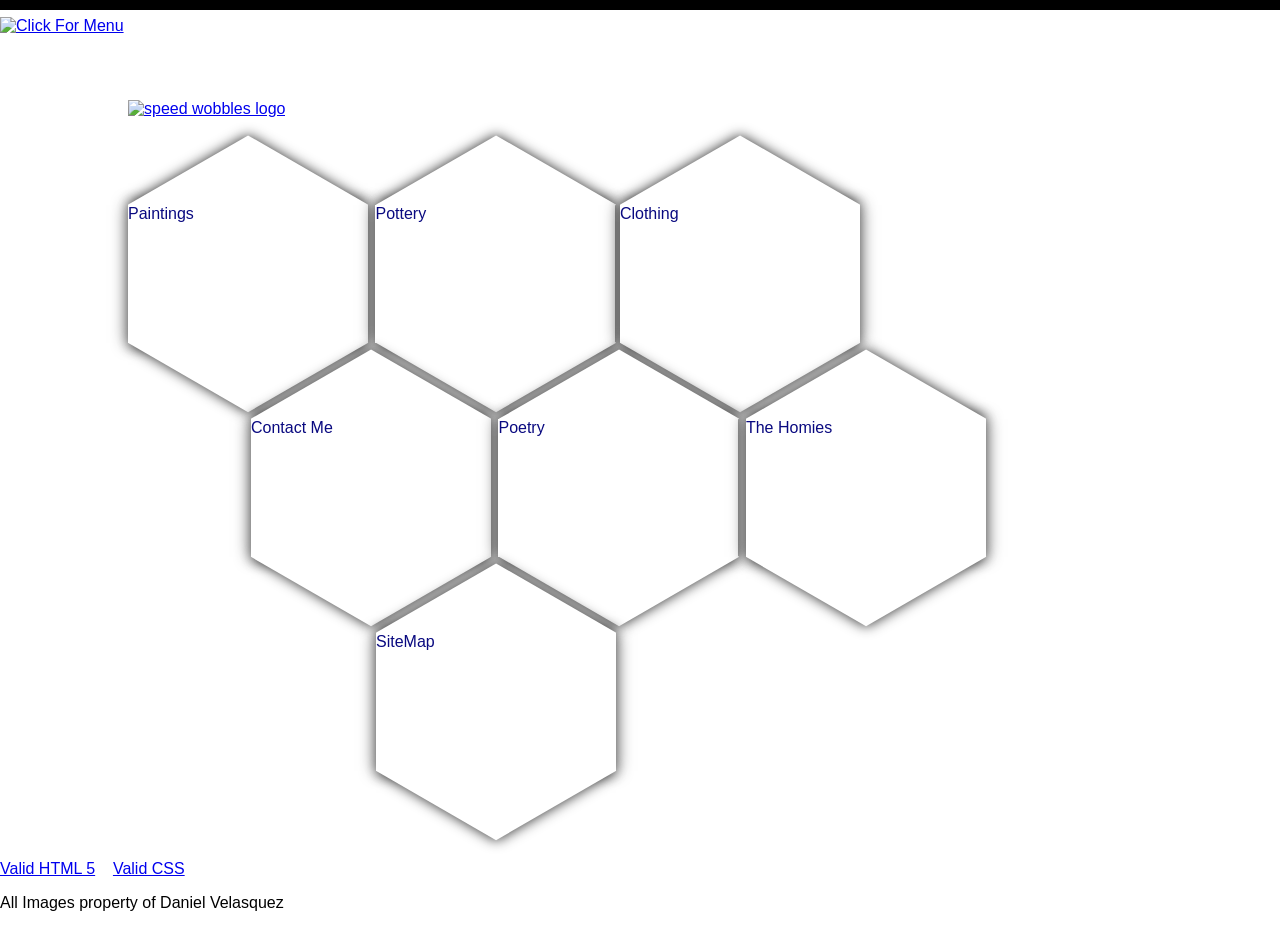
==== commit e1d0adf6: "update splash page" ====
--- a/Backups/index.html
+++ b/Backups/index.html
@@ -8,26 +8,26 @@
 	<title>Nebuchadnezzar art</title>
 </head>
 <body>
-	<a href="#topnav" id="menuin"><img src="imgslo/menuin2.png" alt="Click For Menu"></a>
-	<nav id="topnav">
+	<a href="#topnav" id="menuin"><img src="imgslo/icons/menuin2.png" alt="Click For Menu"></a>
+<div class="maintopnav">
+	<nav id="topnav" >
 
 		<div class="navList">		
 			<ul>
 				<li><a href="paint.html">Painting</a></li>
 				<li><a href="pottery.html">Pottery</a></li>
 				<li><a href="clothing.html">Clothing</a></li>
-				<li><a href="">The Homies</a></li>
+				<li><a href="homies.html">The Homies</a></li>
 				<li><a href="poems.html">Poetry</a></li>
 				<li><a href="sitemap.html">SiteMap</a></li>
 				<li><a href="contact.html">Contact</a></li>
 			</ul>
 		</div>
-
-
 	</nav>
-
-		<div class="socialIcons">
-			<a href="#nav" id="menuIn">
+</div>
+
+<!-- 		<div class="socialIcons">
+
 				<svg version="1.1" id="Facebook" width="30px" height="30px" xmlns="http://www.w3.org/2000/svg" xmlns:xlink="http://www.w3.org/1999/xlink" x="0px" y="0px"
 					 viewBox="0 0 20 20" enable-background="new 0 0 20 20" xml:space="preserve">
 
@@ -35,8 +35,7 @@
 					h-1.197C13.378,6.398,13,7.144,13,7.836v1.69h2.568L15,12h-2v7h4c1.1,0,2-0.899,2-2V3C19,1.9,18.1,1,17,1z"/>
 
 				</svg>
-			</a>
-			<a href="https://instagram.com/nebekenezer/" id="menuIn">
+
 				<svg version="1.1" id="Instagram" width="30px" height="30px" xmlns="http://www.w3.org/2000/svg" xmlns:xlink="http://www.w3.org/1999/xlink" x="0px" y="0px"
 					 viewBox="0 0 20 20" enable-background="new 0 0 20 20" xml:space="preserve">
 					<path d="M17,1H3C1.9,1,1,1.9,1,3v14c0,1.101,0.9,2,2,2h14c1.1,0,2-0.899,2-2V3C19,1.9,18.1,1,17,1z M9.984,15.523
@@ -46,17 +45,12 @@
 						 M16.307,6h-1.615C14.31,6,14,5.688,14,5.308V3.691C14,3.309,14.31,3,14.691,3h1.615C16.69,3,17,3.309,17,3.691v1.616
 						C17,5.688,16.69,6,16.307,6z"/>
 				</svg>
-			</a>
-		</div>
-	<article>
-		<div id="paintingcircles">		
-			<div class="art">
-
-				<div id="logo">
-
-					<a href="index
-					.html">
-						<svg version="1.1" id="Layer_1" xmlns="http://www.w3.org/2000/svg" xmlns:xlink="http://www.w3.org/1999/xlink" x="0px" y="0px" width="612px" height="792px" viewBox="0 0 612 792" enable-background="new 0 0 612 792" xml:space="preserve">
+		</div> -->
+	<main>
+
+
+					<a href="index.html">
+<!-- 						<svg version="1.1" id="Layer_1" xmlns="http://www.w3.org/2000/svg" xmlns:xlink="http://www.w3.org/1999/xlink" x="0px" y="0px" width="612px" height="792px" viewBox="0 0 612 792" enable-background="new 0 0 612 792" xml:space="preserve">
 							<g>
 								<g class="logoshape">
 									<path fill-rule="evenodd" clip-rule="evenodd" stroke="#000000" stroke-miterlimit="10" d="M400.414,219.123c1.894,1.191,4.016,1.926,5.672,3.507c10.421,9.986,23.857,11.846,41.031,9.89c2.778-0.329,4.283,0.499,4.661,3.355c0.561,4.279,1.708,7.981,3.021,11.438c1.277,3.312,0.453,7.001-3.669,12.011c-2.264,2.761-4.15,5.631-6.222,8.443c9.454-0.52,19.718-1.628,30.879-2.654c6.307-0.589,14.145-2.159,17.388,1.355c2.341,2.561,3.653,5.83,5.115,8.936c0.27,0.576-1.483,2.579-2.892,3.544c-10.376,7.156-20.517,13.961-30.163,20.492c-0.61,0.412-1.203,0.861-2.556,1.834c2.888-0.448,5.183-0.668,7.666-1.213c8.967-1.958,18.727-4.328,28.929-6.258c3.452-0.647,7.385-0.686,9.443,0.166c5.374,2.223,10.052,5.11,15.543,7.735c3.356,1.594,3.323,4.075-1.112,7.434c-5.595,4.246-11.397,8.319-16.811,12.319c-7.078,5.231-13.821,10.249-19.624,14.464c7.225,2.052,15.425,3.626,22.074,6.37c12.688,5.112,18.086,13.323,4.479,23.637c-0.363,0.277-0.32,0.614-0.745,1.5c4.01-0.827,7.639-1.365,10.901-2.29c7.994-2.271,16.192-4.75,24.542-7.459c4.913-1.599,8.501-1.724,11.396-0.098c1.476,0.824,3.905,1.51,4.31,2.546c2.108,5.541,6.042,11.199,4.903,17.062c-0.883,4.409-8.277,8.91-13.021,13.075c-5.866,5.173-11.981,10.038-17.259,14.354c-20.575,4.826-38.513,8.741-55.349,12.195c6.343,2.344,12.768,4.568,18.906,7.137c13.68,5.729,28.165,12.207,43.579,19.362c6.106,2.823,8.394,5.936,9.5,9.531c2.66,8.415,1.74,16.377-4.35,22.971c-1.928,2.094-4.773,4.01-8.385,5.246c-5.12,1.746-10.278,0.542-16.218-2.956c-9.105-5.381-17.566-10.646-26.415-15.358c-9.651-5.148-19.441-9.719-28.23-13.978c-3.867,3.587-6.93,6.522-10.113,9.725c0.088,0.061,0.967,0.717,1.957,1.338c9.242,5.791,14.868,11.83,17.987,18.853c8.297,18.512,9.482,36.312,9.671,54.798c0.07,7.773-6.625,9.509-14.457,10.145c-1.034,0.087-3.243-0.969-4.648-1.918c-7.321-4.971-14.367-9.992-21.203-14.831c-1.565-1.111-3.134-2.209-5.41-3.819c-0.099,12.772,0.576,26.54,2.248,42.628c0.688,6.614-2.203,10.707-9.627,5.405c-2.75-1.959-5.478-3.512-8.152-5.528c-2.616-1.968-5.192-4.305-8.287-6.927c-0.018,2.959-0.007,6.369,0.002,9.894c0.052,14.804,0.509,31.775,1.267,51.688c0.153,4.218-0.852,5.989-3.307,5.781c-1.504-0.125-2.641,1.18-4.029,1.926c-0.417-1.756-0.97-4.074-1.599-6.7c1.37,0.343,2.488,0.662,3.588,0.895c2.252,0.484,3.236-1.057,3.459-4.817c1.085-17.57-0.249-34.605-1.168-49.509c-0.916-14.752-2.139-27.965-2.565-39.481c-0.045-1.176-0.051-2.319,0.045-3.371c0.578-5.621,0.057-6.382-7.394-12.396c-1.013,2.369-2.079,4.821-2.882,7.583c-1.159,3.99-1.967,8.473-3.031,12.949c-0.17,0.715-1.849,0.831-2.295,0.284c-4.412-5.347-8.679-10.597-12.534-15.917c-4.002-5.559-3.264-9.547-3.253-13.243c0.028-5.277,0.471-9.942,1.108-14.223c0.36-2.361-1.058-4.246-4.329-7.062c-2.604,4.048-4.934,8.511-7.121,13.58c-5.743-7.501-5.973-8.206-5.195-13.18c0.523-3.057,1.523-5.573,2.186-8.278c0.382-1.531,1.087-3.076-1.532-5.99c-1.615-0.011-3.273-0.093-4.777,0.053c-8.215,0.901-16.07-3.593-23.13-12.183c-1.907-2.295-3.676-4.18-5.458-3.484c-1.436,0.576-2.006,2.288-1.023,5.043c1.392,3.876,3.177,7.942,5.014,12.318c0.218,0.516,0.72,0.953,1.114,1.312c4.1,3.775,8.562,7.881,13.432,12.13c6.743,5.883,11.54,14.335,15.68,25.586c3.979,10.729,4.368,19.644,2.923,28.648c-0.178,1.103-0.155,2.438-0.264,4.329c6.095,8.795,12.737,17.961,19.646,27.873c5.08,7.299,10.32,15.089,15.544,23.393c6.736,10.613,7.843,22.234,2.671,26.801c-3.774,3.297-7.26,7.53-11.047,11.415c-0.736,0.749-1.978,0.538-3.069,0.041c-6.766-3.011-13.41-6.241-20.106-9.459c0.329,2.879,0.652,5.311,0.865,7.703c1.878,21.363,0.254,30.999-10.241,35.748c-7.836,3.647-16.232,7.446-24.788,6.199c-7.494-1.025-16.114-1.336-22.146-16.537c-4.651-11.64-8.165-23.671-9.429-38.741c-1.392-16.369-1.6-30.888-0.255-44.538c1.031-10.245,2.417-11.357,5.951-5.266c2.6,4.523,5.215,9.562,8.082,14.325c1.259,2.089,2.69,3.951,4.146,5.098c0.877,0.71,2.477,0.614,2.712-0.561c0.411-2.048,0.468-6.175-0.125-7.595c-2.486-6.005-5.045-11.41-7.569-16.283c-2.402-4.624-4.881-8.486-6.887-11.979c-2.387,4.185-4.713,8.243-7.143,12.44c-0.206-0.356-0.416-0.722-0.621-1.087c0.041,2.976,0.066,6,0.135,9.088c0.617,23.477-5.35,43.557-15.151,53.947c-5.858,6.403-13.391,7.407-18.759-0.581c-5.813-8.577-11.14-16.962-15.923-25.226c-3.647-6.281-8.424-6.753-13.712-5.941c-2.154,0.349-2.968-1.062-2.889-4.665c0.136-6.36,0.371-12.546,0.603-19.326c-4.023,0.777-8.873,1.429-14.046,3.022c-4.798,1.47-9.984,4.146-15.08,5.825c-1.338,0.448-2.535-0.647-3.243-1.849c-1.13-1.927-1.801-4.482-2.739-6.781c-1.123,1.084-1.985,1.735-2.738,2.653c-3.293,4.024-6.299,5.471-8.491,4.098c-4.922-3.044-9.943-5.913-15.189-8.569c-6.273-3.206-12.668-6.386-20.451-8.172c-3.284-0.757-5.365-1.899-3.099-6.697c3.019-6.394,5.948-12.59,8.894-18.706c-6.162,0.908-13.341,2.282-20.682,3.181c-6.084,0.701-13.454-5.455-12.529-10.181c0.189-0.858,1.088-1.97,1.913-2.96c6.173-7.436,12.35-14.635,18.179-21.314c-6.446-1.519-13.006-3.176-20.746-4.315c-8.759-1.3-19.405-1.724-29.425-3.443c-3.973-0.688-5.15-3.623-7.61-5.606c-0.571-0.464-0.603-1.158-1.082-1.676c-6.053-6.396-6.084-6.644,8.335-14.612c6.021-3.336,12.333-6.405,18.351-9.466c-7.582-1.557-15.618-2.95-23.331-4.928c-20.246-5.18-9.763-14.259,1.679-21.449c3.836-2.486,8.378-4.742,11.958-7.516c-2.768,0.606-5.66,1.153-8.424,1.866c-8.437,2.184-17.032,4.673-26.315,6.969c-3.908,0.97-8.512,1.525-12.941,1.931c-6.097,0.564-7.875-0.851-8.236-3.278c-1.761-11.283,6.785-22.342,15.483-32.361c1.141-1.315,5.023-2.459,8.243-3.135c21.192-4.476,40.508-8.112,58.584-11.323c-9.318-2.589-19.627-5.092-29.301-8.482c-5.77-2.02-11.808-5.004-14.386-7.973c-6.106-7.022-10.579-14.495-15.101-22.127c-1.65-2.784-1.704-5.596-1.719-8.284c-0.002-6.809,12.406-7.369,25.159-1.762c13.625,5.888,26.279,11.419,38.223,16.431c2.162,0.901,4.536,1.662,8.109,2.963c-3.192-5.725-2.664-10.274,4.954-12.215c-4.751-4.177-9.657-8.289-14.053-12.585c-14.062-13.655-17.016-26.654-13.557-38.175c1.305-4.567,0.198-10.17,0.922-15.093c0.791-5.406,2.189-10.61,3.411-15.956c0.895-3.956,4.022-3.873,10.747,0.494c10.178,6.616,19.834,13.312,29.937,20.217c0.902-4.372,2.004-8.727,2.1-13.797c0.137-7.117-0.563-15.049-1.384-23.556c-0.279-2.799-1.264-6.058-1.302-8.802c-0.021-1.408,1-3.027,2.198-2.725c6.198,1.592,12.232,3.173,18.269,5.721c2.071,0.875,5.056,4.733,7.257,7.517c4.502,5.699,8.694,11.497,13.025,17.269c7.032-4.955,7.989-15.36,3.181-33.193c-1.818-6.657-4.441-11.28-9.167-14.928c-3.57-2.771-7.251-6.624-10.934-10.253c-4.322-4.187-7.341-16.83-5.289-21.978c3.374-8.29,9.697-11.026,17.005-10.769c7.319,0.196,14.828,1.429,22.149,2.357c3.118,0.396,4.495-1.649,4.26-8.375c-0.268-7.555-0.06-15.208,0.44-22.831c1.05-16.6,6.834-23.313,15.613-21.178c10.36,2.414,20.824,4.825,30.444,16.319c2.833,3.355,5.684,9.459,7.263,15.537c6.801,26.006,9.017,50.447,7.942,72.35c-0.17,3.572,0.033,8.145-2.157,7.964c-2.247-0.2-4.293-3.017-5.103-8.434c-1.551-10.567-4.786-19.526-9.086-27.69c-1.086-2.062-2.473-3.731-3.779-4.735c-4.511-3.497-6.119-2.244-6.689,4.362c-0.812,9.213,0.991,17.295,4.571,21.588c7.007,8.358,13.55,15.979,19.548,23.416c1.464,1.814,2.786,4.151,4.14,6.211c2.252-10.886,2.264-11.007,11.694-14.122c-2.827-17.55-0.924-36.689,0.736-57.995c0.523-7.111,2.199-15.054,4.475-20.538c1.85-4.469,5.191-6.359,8.039-7.646c4.646-2.125,9.432-3.244,14.197-4.035c7.037-1.175,12.44,6.095,16.902,14.467c4.51,8.387,9.151,15.689,12.26,24.799c2.743,8.039,4.158,17.821,5.163,26.841c0.497,4.382,0.9,7.052,3.672,5.21c5.267-3.514,10.713-6.958,16.358-11.297c4.896-3.786,6.761-3.369,7.552,3.389c0.253,2.058,0.455,4.13,0.68,6.131C399.823,219.92,400.122,219.513,400.414,219.123z M196.139,371.519c3.765,0.392,6.252,0.759,8.58,0.886c11.698,0.644,21.968,1.403,30.797,1.804c6.327,0.289,11.896,0.295,16.732,0.068c2.28-0.109,4.507,0.185,6.122,1.4c1.075,0.811,0.974,2.235,1.209,3.324c0.078,0.357-0.295,0.66-0.586,0.918c-1.258,1.119-2.547,2.262-4.08,3.334c-3.351,2.345-6.925,4.86-11.484,7.309c-2.68,1.428-6.041,2.896-10.189,3.704c-6.894,1.358-15.406,0.551-24.56-0.808c-9.371-1.37-19.521-3.042-32.062-5.075c3.862,1.776,6.656,3.067,9.448,4.311c4.39,1.956,4.518,2.537,0.662,4.258c-3.774,1.665-7.711,3.385-12.387,5.48c1.838-0.002,2.756,0.028,3.652-0.008c17.788-0.718,32.956-1.274,45.974-1.74c6.647-0.239,11.779,0.444,15.379,3.043c6.631,4.861,9.698,9.346,8.168,15.414c-0.534,1.989-1.729,2.782-5.292,2.815c-3.1,0.027-6.32-0.029-9.679-0.149c-5.229-0.182-10.82-0.469-16.887-0.783c4.526,1.825,9.367,2.954,13.172,4.457c5.107,2.046,5.375,3.903,2.514,7.654c-0.888,1.151-1.737,2.319-2.632,3.524c0.461,0.067,0.754,0.214,1.053,0.138c3.211-0.803,6.295-1.6,9.251-2.395c5.745-1.54,6.772-1.109,8.602,1.314c1.745,2.446,0.447,5.058-3.335,8.649c-2.418,2.282-4.456,4.81-7.015,7.646c7.772-2.809,13.876-5.139,19.453-7.117c1.855-0.659,4.028-1.382,5.152-1.071c2.57,0.715,2.44,3.459,0.142,7.066c-2.098,3.267-4.519,6.709-6.862,10.374c-1.226,1.924-2.245,3.912-3.779,6.63c7.871-5.775,12.305-4.833,16.713-4.894c4.477-0.016,8.784-0.23,10.552,4.773c0.507-0.641,1.049-1.209,1.477-1.885c2.592-4.104,5.432-6.109,8.055-8.484c2.972-2.663,5.02-2.513,7.229-1.659c4.441,1.823,8.119,4.802,10.012,14.228c0.346,1.757,0.908,3.367,1.474,5.408c1.473-8.158,4.602-10.488,7.781-12.427c3.241-1.878,6.305-2.075,9.879,1.592c0.246-0.737,0.429-1.238,0.585-1.77c1.556-5.147,2.366-5.208,6.034-1.475c2.389,2.478,5.005,4.717,7.883,7.382c-1.379-3.869-2.71-7.058-3.555-10.116c-0.998-3.627-0.462-5.397,1.235-6.358c1.579-0.86,3.37,0.362,5.355,2.543c1.375,1.513,2.756,3.22,4.272,4.708c2.56,2.508,5.307,5.153,8.592,6.146c-1.071-2.707-1.851-5.025-2.91-7.232c-1.21-2.531-1.192-4.093-0.131-5.064c1.986-1.769,4.549-2.364,8.892-0.081c2.157,1.143,4.42,2.36,6.734,3.379c3.206,1.412,6.561,2.679,10.125,4.1c0.031-0.203,0.062-0.41,0.095-0.612c-7.459-7.345-14.052-13.864-19.975-19.5c-2.322-2.22-1.657-3.501-1.414-4.793c0.258-1.295,1.243-1.888,3.732-1.26c4.73,1.2,10.02,2.44,15.577,3.161c11.003,1.433,23.991,2.616,40.089,4.083c3.038,0.277,6.331,0.803,8.346,1.062c0.906-3.134,1.736-5.708,2.725-8.521c-25.645-4.612-43.722-6.424-54.797-2.38c-4.412-2.961-5.453-4.444-4.002-5.858c5.133-4.842,11.455-9.726,19.554-15.319c1.139-0.786,3.899-1.367,6.152-1.344c9.445,0.125,20.142,0.826,31.942,3.063c3.953,0.754,8.115,1.407,13.217,2.294c-4.864-4.192-4.899-4.052,1.19-7.132c2.103-1.054,4.234-2.122,7.544-3.804c-3.429-0.024-4.947-0.064-6.46-0.043c-16.559,0.306-30.732,0.651-42.967,0.627c-4.65,0.005-9.376-0.073-12.631-1.886c-10.024-5.609-15.634-10.722-18.072-16.887c-0.166-0.425,0.041-1.105,0.534-1.573c1.583-1.502,3.783-2.354,6.521-2.395c2.23-0.031,4.571-0.094,7.139-0.137c-3.865-4.5-0.869-8.925,7.744-14.786c-3.512,0.377-6.383,0.733-9.101,0.995c-5.595,0.515-6.875-1.229-4.021-5.368c2.189-3.139,4.696-6.461,7.224-9.979c0.84-1.165,1.678-2.35,2.779-3.9c-9.19,5.874-16.651,10.691-23.307,15.002c-2.415,1.56-4.078,1.762-5.29,0.793c-1.065-0.867-1.174-2.031-0.344-4.004c2.734-6.477,5.607-13.774,8.948-22.245c-1.145,0.147-1.632,0.062-2.194,0.292c-6.797,2.795-12.086,3.301-16.821,2.911c-1.797-0.146-3.287-1.096-4.586-2.274c-0.422-0.372-0.18-2.426,0.264-3.7c0.499-1.409,1.547-2.839,2.463-4.186c2.496-3.67,5.194-7.483,7.986-11.439c-1.213,0.081-2.507,0.605-3.855,3.158c-1.172,2.203-2.291,3.167-3.475,2.159c-1.351-1.193-3.1-0.733-4.983,2.072c-1.155,1.716-2.329,3.284-3.428,4.891c-2.306,3.338-2.82,3.811-4.326,1.461c-1.12-1.775-2.681-4.687-2.271-7.368c0.401-2.649,3.062-6.121,5.097-8.328c2.585-2.8,5.482-4.583,9.005-7.413c-0.674-3.379-1.381-6.984-2.207-11.198c-0.793,1.476-1.094,1.888-1.278,2.396c-4.975,12.882-15.834,18.235-20.354,15.007c-3.8-2.644-6.721-8.371-9.828-15.332c-2.074-4.69-3.708-9.842-3.277-17.229c0.035-0.598-0.105-1.254-0.213-2.394c-0.635,0.076-1.226,0.156-1.958,0.244c0.263,2.862,0.501,5.054,0.65,7.224c0.988,14.016,0.646,25.537-2.403,34.206c-1.427,3.998-2.857,7.017-6.026,4.648c-0.08-0.062-0.184,0.114-0.282,0.184c0.231,0.506,0.45,0.986,0.706,1.549c-3.792-2.707-7.711-5.57-12.26-8.922c1.653,6.783,2.904,12.28,4.315,17.358c1.106,4.025,0.602,6.285-1.133,7.116c-3.211,1.403-4.434,2.479-8.511-4.182c-2.011-3.307-4.731-6.207-8.026-10.37c0.567,3.308,0.768,5.418,1.348,7.589c1.185,4.477,0.391,6.598-2.024,7.557c-2.357,0.87-2.322,1.008-5.489-2.481c-2.817-3.104-5.829-6.36-9.099-9.619c-1.507-1.501-3.275-2.614-5.596-4.409c1.736,4.017,2.822,6.72,4.105,9.382c3.277,6.879,3.04,9.031-1.624,10.467c-7.065-4.846-14.093-6.78-22.292-8.379c0.661,0.807,0.908,1.173,1.245,1.508c6.117,6.055,11.797,11.582,16.968,16.605c0.66,0.646,1.444,1.433,1.612,1.993c1.079,3.641-1.669,5.225-7.412,3.924c-8.834-2.053-18.208-2.979-28.988-3.723c-5.809-0.402-12.239-1.123-19.222-1.73C199.394,363.987,202.875,368.423,196.139,371.519z M474.497,416.583c10.583-2.167,19.485-3.811,28.021-6.013c12.312-3.249,30.022-4.723,38.271-11.959c2.42-2.143,4.331-4.426,7.197-6.556c11.18-8.223,18.739-17.588,13.624-26.721c-1.39-2.549-4.293-4.775-6.203-6.816c-19.834,5.958-35.688,11.649-51.691,14.773c-18.577,3.639-36.224,5.674-51.433,7.074c-17.452,1.596-32.586,2.473-45.293,2.827c-12.139,0.317-22.091-0.204-30.797-0.248c-4.611-0.042-4.534-0.025-7.647,2.585c0.962,1.469,1.727,3.138,3.237,4.562c3.519,3.31,7.603,6.781,12.662,10.497c2.552,1.854,6.54,2.946,12.192,2.785c12.565-0.38,27.287-0.697,44.591-1.014c2.705-0.052,5.539,0.668,8.413,1.058c-1.106,1.157-1.741,2.464-3.377,3.398c-2.691,1.548-5.958,2.811-9.069,4.216c5.015,2.658,9.679,5.171,14.517,7.816c-0.283,0.184-0.572,0.363-0.856,0.55c-2.201-0.44-4.41-0.822-6.499-1.301c-3.606-0.824-7.045-1.696-10.438-2.464c-13.776-3.135-26.23-4.808-37.343-5.188c-2.667-0.091-6.004,0.129-7.407,0.893c-9.548,5.208-15.726,10.153-19.937,15.692c-0.362,0.476,0.5,1.731,1.297,2.552c0.346,0.354,2.137,0.708,2.976,0.642c4.708-0.374,9.568-1.177,15.442-1.401c9.761-0.382,22.129,1.279,36.37,3.881c5.841,1.06,9.245,0.386,13.634-0.239c-1.248-0.982-2.247-1.771-3.615-2.846c4.231,1.619,7.613,3.448,11.47,4.324c8.951,2.024,15.47,5.175,19.896,9.856c1.384,1.449,3.556,3.158,6.186,4.255c17.66,7.297,34.067,16.868,52.253,27.17c3.152,1.771,6.792,3.412,11.308,5.676c3.251-1.745,6.616-2.999,8.726-4.753c7.728-6.35,9.403-14.561,6.046-23.338c-0.66-1.747-1.032-3.834-3.484-5.233c-8.424-4.846-16.851-9.449-25.898-13.34c-14.27-6.135-28.356-11.305-41.093-16.021C479.19,417.64,477.23,417.284,474.497,416.583z M166.542,386.071c0.374-0.28,0.744-0.556,1.12-0.829c3.079,0.545,6.082,1.073,9.023,1.583c17.962,3.205,33.11,6.34,47.031,6.65c7.146,0.185,12.222-0.662,15.942-2.603c4.584-2.401,8.49-4.723,11.899-6.994c2.363-1.577,4.328-3.231,5.933-4.982c0.56-0.607,0.129-1.729,0.133-2.633c-1.47-0.265-3.029-0.626-4.534-0.782c-1.105-0.117-2.066,0.109-3.198,0.064c-8.321-0.354-17.898-0.615-29.292-1.086c-10.099-0.443-21.528-0.794-35.242-2.887c-14.59-2.24-29.968-6.314-45.511-12.73c-11.726-4.832-23.809-10.312-36.827-16.108c-4.652-2.064-9.164-2.823-14.326-2.41c-5.163,0.408-4.259,2.436-3.835,4.325c0.82,3.81,1.684,7.586,4.443,11.508c4.468,6.299,7.283,12.461,11.78,18.385c1.573,2.061,5.54,4.38,9.647,5.668c12.907,4.059,25.552,7.328,36.967,10.485c1.351,0.371,2.164,1.114,2.907,1.513c-7.95,0.777-15.763,1.312-23.406,2.439c-11.187,1.664-22.909,3.785-35.135,6.314c-5.504,1.141-13.468,2.62-15.14,4.722c-7.132,8.962-16.967,18.723-14.854,28.879c0.883,4.33,5.897,5.346,15.14,2.451c20.006-6.197,39.424-9.99,57.9-12.541c18.984-2.628,35.739-4.444,50.579-4.836c22.093-0.58,38.93,0.31,52.354,1.514c2.277,0.203,5.024-0.297,7.583-0.478c1.228-6.154,0.368-10.878-6.5-15.334c-3.174-2.003-6.193-3.939-13.31-3.501c-11.001,0.713-23.723,1.137-38.299,1.683c-6.195,0.238-12.736,0.115-21.104,0.162c7.955-3.332,14.506-5.999,21.268-8.701C180.371,391.968,173.624,389.121,166.542,386.071z M337.095,520.255c0.881-3.158,1.52-5.382,2.116-7.612c2.688-10.185-0.113-24.634-4.979-32.58c-2.362-3.903-4.826-7.002-6.973-10.295c-6.684-10.043-12.037-7.766-17.331-0.147c-1.086,1.638-2.229,3.959-1.771,7.408c-0.367,0.539-0.73,1.072-1.094,1.613c0.164,0.056,0.329,0.107,0.493,0.165c-0.138,5.334,0.155,11.235-0.51,17.28c-0.792,6.979,0.261,13.055,1.349,19.799c0.189,1.22,1.199,2.285,1.899,2.441c2.888,0.668,5.465,2.554,6.747,9.441c0.742,4.03,1.312,8.684,1.394,13.261c0.067,3.935,0.527,6.456,1.965,8.989c3.612,6.383,7.483,13.181,11.423,20.941c1.352,2.664,2.508,7.13,3.08,11.171c0.947,6.52-1.407,12.009-4.16,9.26c-2.981-2.984-5.71-7.369-8.295-11.415c-2.742-4.285-5.256-8.938-7.967-13.667c-0.497,2.654-0.885,4.057-1.037,5.584c-1.739,17.632-1.587,37.479,2.062,57.822c3.142,17.771,9.034,33.516,18.772,34.464c1.809,0.192,3.681,2.188,5.544,2.922c2.541,1.007,5.228,2.73,7.646,2.139c7.018-1.645,14.003-3.392,20.555-6.617c5.349-2.548,10.387-7.225,8.838-23.188c-1.052-11.1-2.255-21.655-3.593-31.679c-1.838-13.839-5.286-25.828-10.668-35.59c-11.296-20.499-21.142-37.474-30.27-50.077c-1.595-2.198-3.06-5.677-3.925-8.932c-0.521-1.97-0.349-5.872,0.28-6.868c0.627-0.995,2.315-0.092,3.431,1.023c0.826,0.819,1.493,3.252,2.189,5.107C335.154,514.658,335.948,517.03,337.095,520.255z M248.941,568.269c-3.607,4.661-3.265,9.017-3.369,13.721c-0.141,5.603,0.837,8.959,4.162,8.247c5.863-1.218,10.189,2.163,13.944,9.134c3.155,5.887,6.594,11.885,10.448,17.298c9.928,14.354,19.748,11.113,29.029-10.019c5.188-11.585,6.393-25.598,5.757-39.135c-0.136-2.746-1.397-6.039-2.484-7.183c-3.88-4.075-6.178-12.029-5.531-19.496c0.727-8.895-1.536-10.287-3.229-13.571c-0.771-1.474-1.894-2.048-2.72-3.328c-2.157-3.346-4.081-6.82-4.666-12.373c-0.377-3.655,0.693-6.182,2.129-8.096c1.439-1.902,2.662-1.236,3.359,1.072c0.615,2.052,1.063,4.469,1.534,6.918c0.868,4.572,1.444,4.66,3.901,2.266c2.603-2.52,2.883-7.427,3.729-11.505c3.299-16.562,1.432-28.438-1.778-37.007c-2.558-6.595-6.925-7.606-11.195-8.963c-0.132-0.041-0.327,0.025-0.489,0.138c-3.921,2.764-8.327,5.409-12.353,12.177c-2.015,3.408-3.822,7.311-5.832,11.204c0.942,3.929,1.16,4,4.479,1.15c0.657-0.557,1.434-1.485,1.923-1.478c0.945,0.018,2.253,0.021,2.456,1.076c0.634,3.375,0.605,8.938-2.994,13.623c-1.165,1.503-2.343,3.053-3.86,5.02c0.782,1.078,1.462,2.356,2.333,3.254c2.566,2.686,2.78,5.729-0.098,12.666c-0.792,1.906-2.581,4.044-3.644,4.269c-2.018,0.423-3.807-0.511-5.751-0.699c-1.795-0.165-3.655-0.142-5.525-0.156c-0.219,0.593-0.44,1.198-0.661,1.797c0.625,0.601,1.22,1.284,1.876,1.836c3.085,2.604,8.371,0.244,8.146,10.551c-0.011,0.526,0.314,0.837,0.503,1.214c1.138,2.271,2.429,4.38,3.445,7.104c0.741,1.991,1.597,4.468,1.505,7.341c-0.079,2.468-1.3,6.057-2.405,8.598c-0.511,1.181-2.057,1.486-2.854,1.101c-2.641-1.293-5.114-3.064-7.692-4.37c-2.312-1.155-4.302,1.328-5.853,6.877c-1.492,5.391-3.53,7.672-5.991,7.757C251.425,568.334,250.247,568.275,248.941,568.269z M446.002,521.806c8.546,5.962,17.624,12.316,27.159,18.643c1.387,0.92,3.649,1.391,4.869,1.247c2.5-0.292,4.714-1.025,6.968-1.721c0.962-0.3,1.985-0.796,2.108-1.626c0.409-2.72,0.709-5.474,0.647-8.342c-0.146-6.739,0.144-13.189-0.516-19.813c-0.584-5.952-2.02-12.088-3.752-18.108c-1.426-4.943-4.774-10.2-5.757-14.811c-1.538-7.437-9.948-13.67-20.661-19.251c-1.553,0.391-2.793,0.701-3.309,0.833c-2.646-1.122-4.444-2.001-6.326-2.656c-2.221-0.766-4.544-1.206-6.648-1.988c-6.964-2.586-11.263-5.895-14.015-9.898c-11.142-1.084-20.718-2.159-29.242-3.059c-7.535-0.792-14.099-1.155-20.279-2.125c-6.201-0.973-11.935-2.35-17.043-3.562c-1.742-0.413-2.411-0.057-2.544,0.96c-0.145,1.162-1.087,2.075,0.943,4.013c6.087,5.796,12.922,12.49,20.726,19.998c0.88,0.846,2.393,1.681,3.456,1.989c5.672,1.627,11.858,3.411,18.443,4.907c3.365,0.762,4.992,2.514,6.669,4.703c1.871,2.422,0.983,3.49-0.942,3.839c-3.103,0.573-6.216,0.969-8.941,1.691c-2.457,0.673-1.932,2.028,1.68,4.923c5.648-1.833,11.956-3.384,18.955-4.767c8.215,5.202,8.358,5.276,6.711,9.523c-0.501,1.376-1.334,2.569-2.033,3.84c-1.802,3.285-3.43,6.718-4.743,9.955c3.254,3.491,5.731,6.162,8.671,9.328c0.833-1.141,1.438-1.712,1.828-2.442c1.812-3.375,3.615-6.709,6-9.637c0.591-0.742,2.185-1.316,3.646-0.832c6.678,2.198,10.673,6.18,9.909,10.246C447.896,512.068,446.83,516.21,446.002,521.806z M293.082,237.174c0.388-0.242,0.779-0.486,1.17-0.722c0.2-2.256,0.502-4.475,0.605-6.848c0.954-21.511-2.606-44.781-8.587-70c-1.013-4.323-3.242-8.652-5.25-10.794c-10.796-11.55-22.399-15.35-33.718-15.544c-5.826-0.164-9.621,5.201-9.882,16.402c-0.555,22.111-0.574,41.92,0.249,59.947c0.902,19.574,7.437,32.632,17.333,43.203c7.077,7.468,13.625,14.862,19.562,22.208c3.489,4.321,6.618,9.376,9.597,13.961c2.354,3.638,1.559,6.864,1.021,9.428c-0.572,2.66-2.262,1.588-3.735-0.184c-2.274-2.768-4.56-6.04-6.982-9.248c-2.097,7.316,3.517,19.201,8.193,25.375c2.321,3.064,4.791,6.589,7.437,6.079c1.294,1.206,2.8,2.923,4.285,3.9c1.589,1.043,3.182,1.565,4.716,1.956c0.876,0.223,2.043,0.448,2.521-0.423c1.903-3.519,3.766-7.861,3.858-14.446c0.094-7.827-0.139-16.535-0.458-26.094c-0.068-2.22-0.935-4.711-1.667-6.854c-1.703-5.02-4.25-9.656-5.481-15.551c-0.982-4.771-2.484-7.361-4.184-10.191c-0.719-1.205-1.929-0.696-2.758-1.771c-5.317-6.905-10.979-14.511-17.124-22.237c-5.058-6.394-7.577-16.234-6.197-28.461c0.802-7.312,5.434-9.58,10.29-3.456c6.218,7.803,10.22,19.333,12.626,32.097C291.085,231.882,292.232,234.476,293.082,237.174z M416.043,329.076c1.132-1.497,2.209-2.823,3.121-4.158c2.029-2.963,3.815-5.995,6.101-9.126c4.386-5.993,4.835-6.371,12.385-8.299c1.729-0.444,3.369-0.599,5.181-1.139c4.953-1.488,10.579-2.307,15.562-5.011c9.011-4.91,18.209-10.988,27.349-17.26c9.826-6.723,9.913-7.104,7.442-12.203c-1.509-3.283-4.071-5.937-10.706-5.046c-15.611,2.097-28.728,2.952-40.895,4.13c-8.124,0.791-16.241,2.53-23.587,3.595c-3.328,0.466-6.119,2.838-8.387,7.38c-2.984,5.976-6.13,11.699-9.015,17.151c-1.323,2.504-2.532,4.948-3.876,7.554c-4.959,1.444-9.37,2.777-13.503,3.833c-4.199,1.044-7.953,4.976-9.697,9.965c-1.771,5.063-3.128,9.717-4.833,14.18c-3.759,9.862-7.206,18.328-10.202,25.682c-0.779,1.926-0.08,2.918,1.325,3.032c1.007,0.082,2.998-0.831,4.455-1.741c4.006-2.5,8.229-5.387,12.788-8.417c6.325-4.233,13.344-8.83,17.261-15.676c0.262-0.467,0.717-0.965,1.117-1.448c3.592-4.319,6.579-6.095,11.466-6.379C409.706,329.5,412.611,329.315,416.043,329.076z M346.305,281.8c0.95-4.338,1.257-7.44-0.361-9.215c-0.553-0.605-0.926-2.249-0.916-3.741c0.066-8.81,0.081-18.36,0.347-28.842c0.113-5.377,2.761-12.725,4.761-13.416c2.694-0.919,4.308,1.98,4.265,7.069c-0.048,7.362-0.607,14.659-0.893,21.397c-0.074,1.728-0.26,4.306,0.227,4.714c2.766,2.331,5.627,4.188,8.63,5.54c0.453,0.211,2.232-1.985,2.692-3.35c1.938-5.74,1.636-11.348-0.804-14.132c-2.101-2.397-4.438-4.385-6.622-6.933c-2.001-2.331-1.988-7.867,0.233-14.484c1.795-5.346,3.925-7.357,6.312-5.829c1.531,0.982,3.281,1.203,4.937,1.735c0.287-0.502,0.575-1.008,0.866-1.514c-0.482-4.236-0.742-8.973-1.559-13.125c-3.146-15.876-9.984-27.341-17.1-40.264c-5.272-9.702-12.337-14.885-20.452-10.333c-2.145,1.196-4.331,1.483-6.48,1.931c-6.735,1.319-10.259,8.276-11.64,23.092c-1.073,11.284-1.765,22.09-2.412,32.271c-0.805,12.666,0.264,23.455,3.534,32.22c2.633,7.046,5.089,13.662,7.188,20.171c0.823,2.53,1.546,5.63,1.568,8.578c0.017,2.381-0.768,5.926-1.645,7.163c-0.727,1.036-2.352,0.226-3.22-0.966c-0.921-1.259-1.464-3.908-2.132-6.125c-0.838-2.817-3.838-2.903-4.704-0.061c-1.806,5.96-1.617,15.99,0.386,20.681c2.305,5.472,4.584,10.366,6.938,14.303c1.405,2.342,3.248,4.013,5.047,4.411c3.534,0.753,7.203-0.16,11.179-4.144c2.789-2.83,5.456-6.523,7.337-13.248c-1.071-1.656-2.186-3.377-3.3-5.205c-1.33-2.186-0.628-5.878,0.514-8.678c0.695-1.724,2.489-2.734,3.694-2.989C343.937,280.218,344.996,281.267,346.305,281.8z M136.807,266.171c-0.661,1.629-1.507,2.723-1.702,4.123c-0.858,6.324-2.353,12.269-2.915,18.514c-0.842,9.859-4.185,18.906,0.151,30.022c3.633,9.293,11.977,18.402,22.979,26.657c1.268,0.952,4.831,2.13,6.543,2.203c7.135,0.292,13.768,1.91,19.846,4.806c10.74,5.088,20.173,6.082,28.753,6.876c8.907,0.794,16.807,1.456,24.051,2.327c4.12,0.498,8.228,1.454,11.921,2.026c4.246,0.65,5.226-2.4,2.029-5.547c-3.544-3.449-7.006-7.261-11.219-11.054c-7.888-7.031-6.018-7.519-14.7-7.631c-0.739-0.017-1.53,0.071-2.353-0.244c-1.599-0.606-3.342-1.339-4.896-2.285c-1.028-0.625-1.654-1.735-2.638-2.569c-3.257-2.74-2.632-3.871-0.358-4.45c2.65-0.69,4.998-1.59,7.604-2.568c-2.131-1.958-3.975-3.649-5.971-5.484c-2.995,1.204-5.746,2.257-8.786,3.147c-0.855,0.245-2.09,0.466-3.296,0.032c-4.579-1.606-10.222-7.956-9.047-10.312c1.147-2.271,2.436-4.458,3.603-6.923c-1.75-1.208-3.218-2.218-5.083-3.504c-1.755,1.799-3.548,3.327-5.218,4.965c-3.132,2.993-4.165,2.853-11.678-2.265c-5.874-3.985-7.007-5.974-5.21-8.928c1.158-1.958,2.12-4.037,3.076-6.133c0.649-1.433-0.22-3.006-3.095-4.96c-8.312-5.634-16.919-11.552-25.913-17.519C141.533,268.335,139.507,267.534,136.807,266.171z M325.44,465.479c1.729,2.445,3.364,4.792,5.103,7.173c3.04,4.202,6.186,8.957,8.31,16.104c3.499,11.731,2.838,21.991-0.518,31.72c-0.266,0.772-1.695,0.641-2.173-0.194c-1.022-1.789-1.764-4.27-2.574-6.407c-0.556-1.479-0.979-3.308-1.635-4.319c-0.611-0.958-1.562-1.605-2.153-1.359c-0.321,0.117-0.56,2.75-0.276,3.64c0.951,2.915,2.039,6.078,3.412,8.426c6.295,10.727,13.624,22.104,21.757,35.007c5.57,8.937,11.915,17.945,15.755,33.096c1.812,7.214,3.33,14.835,5.317,22.6c0.698,2.71,2.251,6.709,3.356,7.496c4.726,3.349,9.558,6.033,14.394,8.325c2.223,1.046,4.691,1.723,6.348,0.568c3.538-2.479,6.568-6.128,9.823-8.978c6.071-5.31,4.974-14.368-3.179-26.247c-10.088-14.778-19.705-28.285-28.398-41.123c-2.062-3.043-4.162-5.808-6.13-8.565c2.509-11.276,2.765-12.588,0.985-22.599c-2.565-14.276-8.917-26.612-17.249-34.292c-6.11-5.635-11.621-10.512-16.554-15.161c-3.39-3.196-6.468-6.479-9.392-9.041c-0.88-0.774-2.166-0.953-2.789-0.312C326.241,461.801,325.988,463.759,325.44,465.479z M374.379,492.882c1.93-3.666,3.866-6.867,5.99-9.797c0.844-1.15,1.999-1.839,4.486,0.619c2.354,2.333,3.959,4.533,3.6,7.126c-0.723,5.368-0.703,11.652-1.088,18.139c-0.183,3.162,1.5,6.505,3.821,9.685c3.239,4.443,6.876,8.662,10.934,13.667c0.319-1.154,0.752-1.723,0.712-2.599c-0.38-8.271,2.694-12.725,5.35-17.461c0.337-0.595,1.514-0.756,2.491-0.324c3.995,1.771,8.688,8.096,8.618,11.758c-0.056,3.508-0.192,7.077-0.046,10.956c0.242,6.639,0.772,13.847,1.382,21.694c5.242,3.835,9.922,7.356,14.686,10.559c7.03,4.737,10.028,3.406,9.486-3.766c-0.759-10.323-1.385-19.807-1.685-28.564c-0.179-5.286-0.852-10.65-0.382-15.214c0.419-4.148,2.315-7.379,3.174-11.144c1.096-4.503,0.726-4.662-7.883-9.54c-2.377,3.293-4.876,6.557-6.423,10.535c-1.79,4.748-3.181,4.638-9.675-1.912c-0.924-0.925-1.822-1.863-2.78-2.736c-2.251-2.052-2.986-3.677-2.404-5.162c1.077-2.712,2.021-5.469,3.275-7.983c1.147-2.294,2.728-4.299,3.855-6.582c0.28-0.584-0.626-2.373-1.565-3.059c-1.198-0.875-3.518-1.797-4.361-1.647c-5.012,0.88-9.335,2.149-13.439,3.425c-1.589,0.491-3.16,0.959-4.586,1.436c-6.636-5.947-7.142-7.638-2.864-8.979c2.499-0.745,5.311-1.243,8.074-1.929c1.983-0.492,1.525-2.55-1.062-4.246c-1.15-0.758-2.645-1.047-3.916-1.423c-8.592-2.53-16.146-4.435-23.146-6.982c-6.779-2.475-13.033-5.529-18.591-8.015c-3.422-1.521-5.067-0.26-6.052,1.604c-0.446,0.841,0.971,3.601,1.614,5.61c0.142,0.445,0.449,0.924,0.653,1.392c1.835,4.206,3.134,5.416,6.242,5.311c2.198-0.05,4.399-0.24,6.879,0.003c1.191,0.116,3.464,0.719,4.045,1.531c1.176,1.661,2.287,4.212,2.101,5.486c-0.498,3.382-1.415,6.644-2.49,9.865C370.56,486.82,371.553,489.492,374.379,492.882z M234.466,184.852c-8.998-0.917-18.352-2.824-27.334-2.853c-5.96-0.047-11.317,2.421-13.922,9.766c-1.258,3.623,0.309,13.114,3.177,16.295c3.228,3.63,6.55,7.199,9.757,9.802c15.586,12.729,27.611,32.443,38.643,48.771c2.107,3.145,2.648,5.788,1.924,8.384c-0.761,2.744-1.22,5.934-1.025,9.301c0.487,8.396,3.426,17.008,6.458,24.965c0.455,1.188,1.439,2.843,2.267,3.566c3.893,3.397,7.605,6.581,11.125,9.366c6.354,5.021,11.528,11.099,15.809,17.54c3.413,5.067,6.06,6.287,8.065,3.36c0.495-0.739,0.734-2.465,0.443-3.854c-0.865-4.131-2.151-8.581-3.317-13.349c-0.999-4.078-2.37-7.529-5.054-11.076c-4.219-5.626-8.023-13.005-8.711-22.406c-0.191-2.692,0.311-5.046,0.582-8.61c1.707,2.623,2.621,4.079,3.55,5.468c1.416,2.13,2.751,4.581,4.17,6.042c0.951,0.974,2.071,0.57,3.104,0.772c-0.491-2.161-0.854-4.464-1.557-6.599c-0.433-1.319-1.346-2.432-2.117-3.435c-3.322-4.337-6.844-8.806-10.572-13.41c-6.322-7.799-13.265-15.783-20.649-24.763c-7.692-9.385-12.328-21.168-13.312-35.956C235.423,203.748,234.99,195.207,234.466,184.852z M220.697,497.234c-0.723,1.976-1.22,3.258-1.662,4.543c-3.123,9.076-9.932,18.144-19.002,22.963c-3.948,2.103-7.953,3.057-12.005,4.231c-3.805,1.106-7.625,1.9-11.529,2.665c-2.979,0.585-5.358,2.285-6.855,5.151c-2.353,4.481-4.478,9.031-6.669,13.69c-1.661,3.547-1.073,5.502,1.641,6.214c8.928,2.352,16.46,5.86,23.65,9.737c4.091,2.208,8.258,4.258,12.487,6.081c1.061,0.457,3.64-1.127,5.259-2.84c3.901-4.102,7.61-8.711,11.223-13.152c2.362-2.915,4.596-6.04,7.206-9.514c-3.548-4.037-6.938-7.32-10.848-10.49c1.721-1.8,2.794-3.005,3.908-4.089c6.09-5.907,11.883-11.752,17.445-17.063c14.306-13.671,26.603-25.814,36.854-36.294c2.892-2.964,4.581-6.92,5.051-10.033c0.277-1.854-1.176-3.586-2.543-3.752c-4.421-0.568-9.41-0.386-15.092,0.295c-3.925,0.469-9.305,4.614-11.986,9.056c-2.112,3.517-4.312,7.188-6.641,11.011c-3.891,6.42-9.76,10.804-15.147,10.885C224.158,496.558,222.671,496.926,220.697,497.234z M219.61,495.961c2.638-0.573,4.814-1.172,6.778-1.414c5.385-0.636,9.947-4.189,13.526-10.232c4.292-7.234,8.09-13.925,11.986-20.038c3.111-4.89,6.398-9.407,9.366-13.605c2.694-3.854,1.28-6.599-2.93-5.199c-4,1.344-8.331,2.738-13.012,4.624c-4.227,1.727-9.291,3.21-12.57,7.886c-1.562,2.243-3.416,4.562-5.163,6.953c-2.59,3.535-4.818,5.267-9.273,6.045c-3.008,0.527-5.758,0.316-8.736,0.367c-1.453,0.029-2.781-0.151-4.407-0.238c-0.834,1.122-1.489,1.939-2.024,2.745c-4.362,6.493-9.852,13.325-18.71,19.901c-3.054,2.26-7.123,4.296-10.793,5.702c-3.106,1.196-6.602,1.773-9.353,1.765c-4.12-0.007-6.874,1.94-9.369,4.749c-5.238,5.86-10.509,11.927-15.543,18.152c-0.828,1.021-0.666,2.372-0.106,3.046c1.709,2.047,3.232,4.291,5.667,5.725c2.071,1.207,4.878,2.475,8.087,1.792c15.034-3.202,28.315-6.024,40.593-9.41c8.929-2.416,15.676-7.761,20.514-17.087C216.212,504.187,217.644,500.359,219.61,495.961z M222.772,328.515c-3.184,1.355-6.422,2.564-9.809,3.705c4.625,5.298,4.541,4.961,10.351,5.865c6.458,0.978,12.536,2.135,18.244,3.566c3.025,0.761,6.346,2.361,9.327,3.886c4.345,2.196,7.629,0.834,6.005-3.25c-1.56-3.919-3.869-8.208-6.217-13.185c-2.499-0.393-4.784-0.937-6.922-1.102c-2.265-0.189-4.079-1.019-5.997-4.163c-1.799-2.931-3.173-5.36-0.505-6.014c2.807-0.698,5.093-2.044,7.547-3.32c-1.298-1.91-2.442-3.595-3.686-5.428c-3.074,0.724-6.017,1.318-9.162,1.74c-1.746,0.238-3.558,0.208-5.916-3.226c-3.503-5.118-4.033-7.51-1.867-8.518c3.119-1.478,5.938-3.293,8.836-5.344c-1.214-1.78-2.212-3.244-3.257-4.772c-3.904,0.752-7.773,1.205-11.721,1.734c-2.998,0.385-4.893-0.745-8.404-5.483c-3.916-5.274-4.805-8.737-2.587-10.141c1.849-1.189,3.679-2.388,5.931-4.096c-5.829-7.421-11.527-14.691-17.439-22.124c-0.632-0.8-1.643-1.689-2.3-1.916c-4.945-1.698-10.142-3.659-15.179-4.823c-1.431-0.332-2.721,1.467-2.65,3.105c0.27,5.827,1.092,11.716,1.468,17.14c0.449,6.42,1.167,12.706,0.596,18.038c-0.779,7.149-2.381,13.509-5.157,19.11c-1.197,2.377-0.249,4.115,4.071,6.841c1.345,0.851,2.633,1.759,4.465,2.99c1.792-1.14,3.47-2.162,4.903-3.352c1.487-1.248,2.731-2.657,4.008-4.059c1.78,1.066,2.943,1.708,4.051,2.44c5.471,3.62,5.855,4.321,4.268,6.921c-0.721,1.141-1.59,2.207-2.026,3.509c-1.28,3.629-0.651,4.342,6.278,8.472c3.642-1.1,7.137-2.251,11.229-3.849C216.482,322.317,219.414,325.213,222.772,328.515z M204.449,469.404c4.874,0.115,8.602,0.539,12.606,0.302c4.233-0.243,6.633-2.209,9.514-5.823c6.376-8.022,12.46-15.214,18.135-21.605c1.853-2.095,2.913-3.674,1.635-4.965c-0.384-0.389-0.244-1.12-0.759-1.395c-0.963-0.521-2.213-1.453-3.465-1.127c-5.991,1.594-12.722,3.312-19.728,5.896c-7.352,2.699-14.832,6.723-23.365,10.118c-5.165,2.052-11.095,3.347-17.121,4.969c-14.453,3.893-30.142,7.019-47.536,7.856c-3.975,0.181-9.746,2.115-14.34,3.845c-4.396,1.636-8.129,4.034-12.273,6.168c-12.753,6.527-13.088,7.165-7.729,12.632c1.614,1.691,2.452,3.729,4.624,5.081c1.761,1.096,4.75,1.631,7.568,2.007c6.523,0.864,13.319,1.165,18.857,2.209c11.624,2.207,20.858,5.457,33.773,3.856c7.869-0.957,14.648-2.868,21.833-9.318c6.026-5.395,10.296-10.445,13.748-15.46C201.657,472.857,203.15,471.079,204.449,469.404z M406.999,263.724c-0.065,0.735-0.126,1.469-0.188,2.199c-1.173,1.076-2.361,2.087-3.492,3.238c-19.736,20.049-36.293,37.812-49.416,52.591c-2.65,2.983-5.127,6.12-7.326,9.262c-3.613,5.201-4.07,7.984-0.012,8.526c4.951,0.589,10.401,0.459,17.734-2.689c1.903-0.826,2.917-1.863,3.574-3.768c1.259-3.65,2.193-7.418,3.858-11.512c1.055-2.593,2.833-5.695,4.822-8.168c1.476-1.838,3.94-3.508,5.727-4.173c4.46-1.675,8.974-2.815,13.949-4.366c0.781-1.535,1.384-2.766,2.046-4.014c3.58-6.79,7.316-13.985,11.253-21.608c1.756-3.394,3.935-5.578,6.757-6.136c3.346-0.683,6.938-1.748,10.454-2.412c4.994-0.95,10.111-1.737,15.402-2.723c1.636-2.038,3.148-3.578,4.019-5.094c2.383-4.17,7.584-8.732,6.345-12.674c-1.284-4.186-2.095-8.884-3.208-13.533c-0.247-1.018-1.511-1.494-2.662-1.434c-5.38,0.314-10.735,0.939-15.678,0.925c-11.247-0.016-19.593-4.576-27.549-10.954c-2.387-1.934-3.627-1.083-5.693,4.804c-2.197,6.258-3.912,12.338-5.765,18.157c-2.685,8.442-2.518,9.016,1.385,10.653C397.788,260.606,402.252,262.356,406.999,263.724z M417.821,330.702c-1.875,0.235-3.583,0.511-5.148,0.623c-2.544,0.179-4.833,0.084-7.286,0.364c-4.186,0.47-6.632,2.003-9.285,5.63c-6.909,9.466-13.091,17.807-18.555,25.139c-2.116,2.863-1.003,4.422,2.836,4.104c2.195-0.188,4.539-0.478,7.001-0.855c3.298-0.516,6.629-1.483,10.306-3.408c7.054-3.7,14.967-7.481,23.397-11.734c16.344-8.268,34.286-13.134,55.009-13.766c5.169-0.164,8.186-1.197,11.89-3.922c8.452-6.207,17.544-12.719,26.676-19.606c2.038-1.537,3.635-3.158,5.541-4.754c2.938-2.444,2.738-4.006,0.294-5.102c-4.697-2.134-8.444-4.675-13.081-6.498c-2.379-0.925-6.002-1.438-9.632-0.848c-8.498,1.387-16.91,3.47-24.688,5.183c-12.716,2.797-24.19,5.417-34.594,7.783c-7.229,1.63-8.148,2.332-11.83,7.93C423.724,321.482,420.985,325.842,417.821,330.702z M502.028,368.12c2.009-1.253,3.174-2.373,5.085-3.111c8.964-3.438,11.719-7.394,9.867-11.391c-4.308-9.673-17.485-14.476-35.584-14.943c-19.476-0.579-36.908,2.689-53.249,10.184c-13.428,6.155-24.837,12.312-35.085,17.463c-4.812,2.434-8.431,5.111-10.412,8.025c-1.551,2.311-2.083,4.215,0.59,5.521c4.556,2.205,11.503,2.658,19.798,2.268c14.378-0.685,31.547-1.585,52.075-3.033c12.585-0.923,27.005-2.49,41.166-7.967c-1.39-1.801-2.644-3.436-4.037-5.254C495.736,366.669,498.727,367.354,502.028,368.12z M403.639,266.008c-0.863-0.455-1.517-0.98-2.327-1.204c-3.614-1.023-7.156-2.087-10.579-3.387c-3.176-1.241-3.491-3.409-1.407-10.179c1.727-5.579,3.166-11.492,5.459-17.378c2.97-7.584,2.722-12.849,1.877-18.351c-0.534-3.579-1.91-4.704-4.814-2.044c-2.544,2.322-5.061,4.104-7.539,6.084c-7.356,5.854-13.851,9.376-19.427,5.642c-1.121-0.75-2.447-0.85-3.857-1.321c-0.268,1.316-0.334,2.179-0.585,2.808c-3.151,7.97-3.064,9.284-0.061,12.492c1.908,2.008,3.772,4.023,5.519,6.166c2.609,3.188,2.804,8.777,1.203,15.547c-1.603,6.754-3.334,8.839-6.239,7.386c-3.634-1.864-6.977-4.793-10.597-7.271c-0.723-0.495-2.434-0.057-2.721,0.789c-0.613,1.815-1.002,4.665-0.723,6.059c0.38,1.901,1.354,3.11,2.244,4.135c2.615,2.983,5.325,5.442,7.852,8.092c1.451,1.537,0.867,4.728-0.514,7.829c-1.382,3.097-2.452,2.23-3.539,1.583c-3.237-1.923-6.466-4.077-9.848-6.041c-0.737-0.43-2.367,0.121-2.83,1.223c-1.212,2.861-1.259,5.372,0.109,7.085c1.559,1.95,3.083,4.143,3.93,6.978c1,3.319,1.882,7.055,1.664,10.963c-0.417,7.854-0.756,7.868,3.675,8.294c0.398,0.027,0.781,0.115,1.174,0.167c2.825,0.385,6.062-1.888,9.385-5.545C372.127,299.351,386.428,283.761,403.639,266.008z M179.711,454.825c0.017,0.09,0.023,0.18,0.032,0.271c4.866-1.406,9.54-2.775,14.038-4.084c13.631-3.965,24.598-9.086,32.788-14.809c6.574-4.677,7.105-8.007,0.391-9.875c-0.876-0.239-1.708-0.528-2.623-0.77c-8.264-2.153-17.472-5.001-31.424-4.493c-13.173,0.519-28.32,1.861-45.202,3.53c-8.273,0.819-18.746,2.09-25.757,4.854c-10.478,4.143-19.156,9.899-28.017,15.725c-5.344,3.502-3.183,6.862,1.042,9.179c2.611,1.453,6.23,2.535,9.888,3.34c15.895,3.55,31.143,5.611,49.185,2.308C163.145,458.353,171.715,456.486,179.711,454.825z M268.283,536.398c2.291-5.861,1.752-8.228-0.537-8.985c-1.673-0.543-3.179-1.584-4.801-2.259c-1.712-0.72-3.537-1.898-1.992-6.187c1.579-4.381,3.529-3.384,5.147-3.249c2.625,0.231,5.157,0.713,7.739,0.939c1.735,0.152,2.786-2.314,3.502-5.338c0.658-2.767,1.662-5.483-0.266-6.193c-1.111-0.399-2.028-1.757-2.611-3.25c-1.919-4.865-3.713-9.417-5.301-13.813c-0.78-2.128-1.687-2.572-4.12-0.108c-7.448,7.579-15.878,15.532-25.13,24.554c-7,6.82-14.377,14.49-22.857,22.846c2.723,2.232,4.987,4.616,7.419,6.8c3.062,2.813,2.805,4.584-2.485,11.36c-3.308,4.228-6.769,8.359-10.362,12.729c1.139,5.812,2.719,10.171,8.956,6.761c5.637-3.086,10.875-4.285,15.911-5.509c5.737-1.397,11.163-2.064,16.464-2.586c2.372-0.226,3.651-3.089,4.628-7.1c0.946-3.882,0.983-6.335-1.185-6.34c-2.174,0.008-4.24-0.497-6.288-0.989c-1.47-0.345-2.464-1.449-1.529-5.292c0.923-3.796,2.41-4.841,3.976-5.338c2.208-0.672,4.321-1.021,6.433-1.489C262.146,537.66,265.231,536.999,268.283,536.398z M269.449,345.084c2.862-0.759,5.143-1.05,4.185-5.437c-0.552-2.506-0.869-5.061-1.681-7.833c-0.408-1.396-1.554-3.568-2.546-4.456c-4.589-4.087-9.614-8.009-14.995-12.507c-1.145-0.963-2.841-2.816-3.27-4.056c-3.888-11.321-9.215-24.749-6.262-35.487c0.97-3.547-0.304-6.764-3.037-10.72c-5.633-8.171-11.595-16.804-17.962-25.559c-1.788-2.463-3.871-4.301-6.457-7.093c1.244,5.587,2.362,9.748,3.02,13.595c1.664,9.751,1.791,17.624-1.206,22.194c-2.672,4.062-6.155,6.963-9.861,9.588c-1.911,1.336-0.601,3.829,1.398,6.652c1.879,2.666,3.711,4.719,6.092,4.256c3.482-0.691,7.228-0.787,10.548-1.47c1.617-0.342,3.048-0.104,4.897,3.072c1.771,3.024,3.761,5.945,1.514,7.064c-2.2,1.082-4.255,2.392-6.492,3.49c-3.185,1.505-3.024,2.494,1.711,8.333c4.462-0.413,8.73-1.002,12.91-1.823c1.943,3.758,3.405,6.561,4.902,9.418c-2.507,1.189-5.046,2.057-7.439,3.171c-0.72,0.341-1.261,1.382-0.962,2.439c0.835,2.998,2.891,4.52,5.884,4.548c5.78-0.006,11.282,1.944,17.022,8.926C264.26,338.887,267.024,342.167,269.449,345.084z M170.999,350.41c-9.042-1.88-17.64-0.469-17.978,3.792c-0.574,6.051,0.526,8.717,13.375,11.965c6.246,1.59,12.354,3.01,18.128,4.023c9.269,1.551,15.372-1.436,12.787-5.666C193.697,358.671,184.169,353.13,170.999,350.41z M430.641,435.895c-1.208,1.194-3.332,2.144-3.238,3.503c0.467,5.303,6.941,12.446,20.997,15.595c7.108,1.554,12.866,1.149,15.651-1.867c2.423-2.563,3.179-5.424-2.96-8.955c-2.841-1.644-5.196-3.396-7.699-5.039c0.185-0.037,0.371-0.084,0.555-0.122c1.993,0.86,4.002,1.727,6.916,2.996c-4.125-4.567-19.823-8.935-24.65-7.719c-1.009,0.229-0.99,1.193-1.518,1.934C433.6,436.131,432.155,436.015,430.641,435.895z M310.43,557.598c1.005-0.696,2.122-0.912,2.971-2.12c4.346-6.386,4.592-23.871,1.404-30.785c-0.208-0.48-0.441-0.916-0.686-1.294c-1.771-2.782-5.057-3.268-6.734-0.783c-2.703,4.049-4.98,9.681-4.914,17.649C302.565,551.395,305.017,556.216,310.43,557.598z M299.57,262.125c0.505,7.465,4.788,16.222,7.773,16.07c0.605-0.021,1.418-1.205,1.706-2.396c0.952-3.957,2.521-5.687,4.53-6.358c1.971-0.647,3.649-6.731,2.41-10.104c-2.34-6.233-4.537-14.559-9.577-13.755C301.699,246.311,298.968,252.52,299.57,262.125z M349.341,321.589c-0.293-0.808-0.3-0.927-0.348-0.949c-2.107-0.955-5.228,0.255-5.068-5.373c0.016-0.588-1.248-0.948-1.885-0.458c-2.381,1.836-4.784,3.502-6.817,6.018c-4.45,5.49-3.423,5.985-1.658,10.1c1.127,2.506,1.977,2.048,4.109-1.071c0.407-0.597,0.833-1.187,1.234-1.825c2.686-4.298,5.551-7.129,8.355-5.259C347.588,322.985,348.424,322.134,349.341,321.589z M270.815,537.164c-0.137,0.49-0.275,0.98-0.415,1.47c-2.384,0.877-4.891,2.198-7.255,2.589c-3.123,0.499-6.086,0.099-9.292,0.614c-1.056,0.163-2.427,1.638-3.674,2.527c-0.123,0.668-0.246,1.346-0.364,2.016c8.361,1.982,16.404,4.654,24.585,8.039C277.136,548.336,276.141,543.729,270.815,537.164z M305.842,509.711c-1.97,2.794-3.814,5.655-5.817,8.138c-1.41,1.762-2.604,1.003-3.195-1.854c-0.564-2.743-1.05-5.477-1.662-7.922c-0.469-1.858-0.722-4.929-2.433-2.558c-1.576,2.173-1.202,4.769-0.725,7.099c0.174,0.849,0.389,1.753,0.728,2.318c2.881,4.767,5.982,9.893,8.786,14.562c2.107-4.582,3.73-8.166,5.566-12.259C306.773,515.343,306.211,511.975,305.842,509.711z M270.143,482.51c-0.216,0.38-0.436,0.761-0.656,1.145c1.201,3.13,2.402,6.465,3.594,10.082c0.516,1.6,0.807,3.914,2.795,2.147c2.032-1.796,3.966-4.003,4.874-7.672c1.621-6.63,0.47-8.239-3.351-4.965c-2.333,2.038-4.338,2.996-5.239,0.03C271.927,482.507,270.848,482.731,270.143,482.51z M351.329,255.915c2.41-12.096,1.912-23.789-1.782-25.293c-0.579,2.219-1.467,4.547-1.686,6.724c-0.428,4.171-0.539,8.186-0.691,12.052C346.856,257.445,347.032,257.619,351.329,255.915z M355.292,287.637c0.903-5.325-2.601-10.051-6.501-10.435c-0.165,2.098-0.318,4.061-0.481,6.1C350.584,284.812,352.748,286.176,355.292,287.637z M318.044,264.781c-1.831,7.321-1.157,12.235,1.622,15.145C321.82,275.879,321.647,272.722,318.044,264.781z"/>
@@ -124,98 +118,97 @@
 									<path fill-rule="evenodd" clip-rule="evenodd" fill="#FFFFFF" stroke="#000000" stroke-miterlimit="10" d="M207.517,436.435c-7.619,4.298-16.062,5.48-25.09,6.898c-3.293,0.526-6.829,0.98-10.003,0.955c-2.489-0.017-6.12-0.481-6.286-1.406c-0.206-1.158,2.028-3.327,4.333-4.335c6.031-2.679,12.245-5.116,19.188-4.941c3.468,0.076,7.059-0.218,10.331-0.213c3.51,0.007,7.462-0.304,6.013,2.535C205.912,436.107,206.854,436.222,207.517,436.435z"/>
 								</g>
 							</g>
-						</svg>
+						</svg> -->
+						<img src="imgslo/icons/Speedwobblesmandala.png" alt="speed wobbles logo" class="logomain">
+
 					</a>
-				</div>	
-			</div>
+
+		<div id="paintingcircles">	
+
 
 
 			<div class="art">
 				<div class="circle">
 					<div class="hexagon">
-							<span>
-								<a href="paint.html"><img 
-									src="imgslo/img02.jpg" class="invisImg" alt=""><span class="seclogo"><h1>Paintings</h1>
-							</span>
-						</a>
-					</span>
-					</div>
-				</div>
-			</div>
-
-			<div class="art">
-				<div class="circle">
-					<div class="hexagon">
-							<span>
-								<a href="pottery.html">
-									<img src="imgslo/img16.jpg" class="invisImg" alt=""><span class="seclogo"><h1>Pottery</h1>
-							</span>
-						</a>
-					</span>
-					</div>
-				</div>
-			</div>
-
-			<div class="art">
-				<div class="circle">
-					<div class="hexagon">
-							<span>
-								<a href="clothing.html">
-									<img src="imgslo/img13.jpg" class="invisImg" alt=""><span class="seclogo"><h1>Clothing</h1>
-							</span>
-						</a>
-					</span>
-					</div>
-				</div>
-			</div>
-
-			<div class="art">
-				<div class="circle">
-					<div class="hexagon">
-							<span>
-								<a href="about.html">
-									<img src="imgslo/img06.jpg" class="invisImg" alt=""><span class="seclogo"><h1>About Me</h1>
-									<!-- <img src="img.momo" alt="About Me"> -->
-							</span>
-						</a>
-					</span>
-					</div>
-				</div>
-			</div>
-			<div class="art">
-				<div class="circle">
-					<div class="hexagon">
-							<span>
-								<a href="poetry.html">
-									<img src="imgslo/img05.jpg" class="invisImg" alt=""><span class="seclogo"><h1>Poetry</h1>
-									<!-- <img src="img.momo" alt="poems"> -->
-							</span>
-						</a>
-					</span>
-					</div>
-				</div>
-			</div>
-			<div class="art">
-				<div class="circle">
-					<div class="hexagon">
-							<span>
-								<a href="contact.html">
-									<img src="imgslo/img04.jpg" class="invisImg" alt=""><span class="seclogo"><h1> Contact Me</h1>
-									<!-- <img src="img.momo" alt="Friends"> -->
-							</span>
-						</a>
-					</span>
-					</div>
-				</div>
-			</div>
-			<div class="art">
-				<div class="circle">
-					<div class="hexagon">
-							<span>
-								<a href="sitemap.html">
-									<img src="imgslo/img15.jpg" class="invisImg" alt=""><span class="seclogo"><h1>SiteMap</h1>
-									<!-- <img src="img.momo" alt="Misc"> -->
-							</span>
+						<span>
+						<a href="paint.html" class="topiclink">
+							<img src="imgslo/paintings/img02.jpg" class="invisImg" alt="Painting Thumbnail">
+							<span class="topicname">Paintings</span>
+						</a>
+					</span>
+					</div>
+				</div>
+			</div>
+
+			<div class="art">
+				<div class="circle">
+					<div class="hexagon">	
+						<span>
+						<a href="pottery.html" class="topiclink">
+							<img src="imgslo/pottery/img16.jpg" class="invisImg" alt="Painting Thumbnail">
+							<span class="topicname">Pottery</span>
+						</a>
+					</span>
+					</div>
+				</div>
+			</div>
+
+			<div class="art">
+				<div class="circle">
+					<div class="hexagon">	
+						<span>
+						<a href="clothing.html" class="topiclink">
+							<img src="imgslo/paintings/img13.jpg" class="invisImg" alt="Painting Thumbnail">
+							<span class="topicname">Clothing</span>
+						</a>
+					</span>
+					</div>
+				</div>
+			</div>
+
+			<div class="art">
+				<div class="circle">
+					<div class="hexagon">	
+						<span>
+						<a href="contact.html" class="topiclink">
+							<img src="imgslo/paintings/img06.jpg" class="invisImg" alt="Painting Thumbnail">
+							<span class="topicname">Contact Me</span>
+						</a>
+					</span>
+					</div>
+				</div>
+			</div>
+			<div class="art">
+				<div class="circle">
+					<div class="hexagon">	
+						<span>
+						<a href="poems.html" class="topiclink">
+							<img src="imgslo/paintings/img05.jpg" class="invisImg" alt="Painting Thumbnail">
+							<span class="topicname">Poetry</span>
+						</a>
+					</span>
+					</div>
+				</div>
+			</div>
+			<div class="art">
+				<div class="circle">
+					<div class="hexagon">	
+						<span>
+						<a href="homies.html" class="topiclink">
+							<img src="imgslo/paintings/img04.jpg" class="invisImg" alt="Painting Thumbnail">
+						 	<span class="topicname">The Homies</span>
+						</a>
+					</span>
+					</div>
+				</div>
+			</div>
+			<div class="art">
+				<div class="circle">
+					<div class="hexagon">	
+						<span>
+						<a href="sitemap.html" class="topiclink">
+							<img src="imgslo/paintings/img15.jpg" class="invisImg" alt="Painting Thumbnail">
+							<span class="topicname">SiteMap</span>
 						</a>
 					</span>
 					</div>
@@ -232,8 +225,8 @@
 			// echo '
 			// <div class="art">
 			// <div class="circle">
-			// <div class="hexagon">
-			// <span>	<a href="paint.html"><img src="imgslo/img0'+jpg'.png" alt=""><span class="seclogo"><h1>  </h1><img src="icons/speedwobbleslogo.png" alt="">
+			// iv class="hexagon">
+				// <san>	<a href="paint.html"><img src="imgslo/paintings/img0'+jpg'.lass="seclogo"  <img src="icons/speedwobbleslogo.png"
 			// </span>	
 			// </a>	
 			// </span>
@@ -247,11 +240,17 @@
 
 
 		</div>
-	</article>
-
-	<footer>
-		
-	</footer>
+	</main>
+
+		<div>
+		<a href="http://validator.w3.org/check?uri=referer">Valid HTML 5</a>
+		&nbsp;&nbsp;
+		<a href="http://jigsaw.w3.org/css-validator/check/referer">Valid CSS</a>
+		</div>
+
+		<div class="clear">
+			<p>All Images property of Daniel Velasquez</p>
+		</div>
 	
 </body>
 </html>
